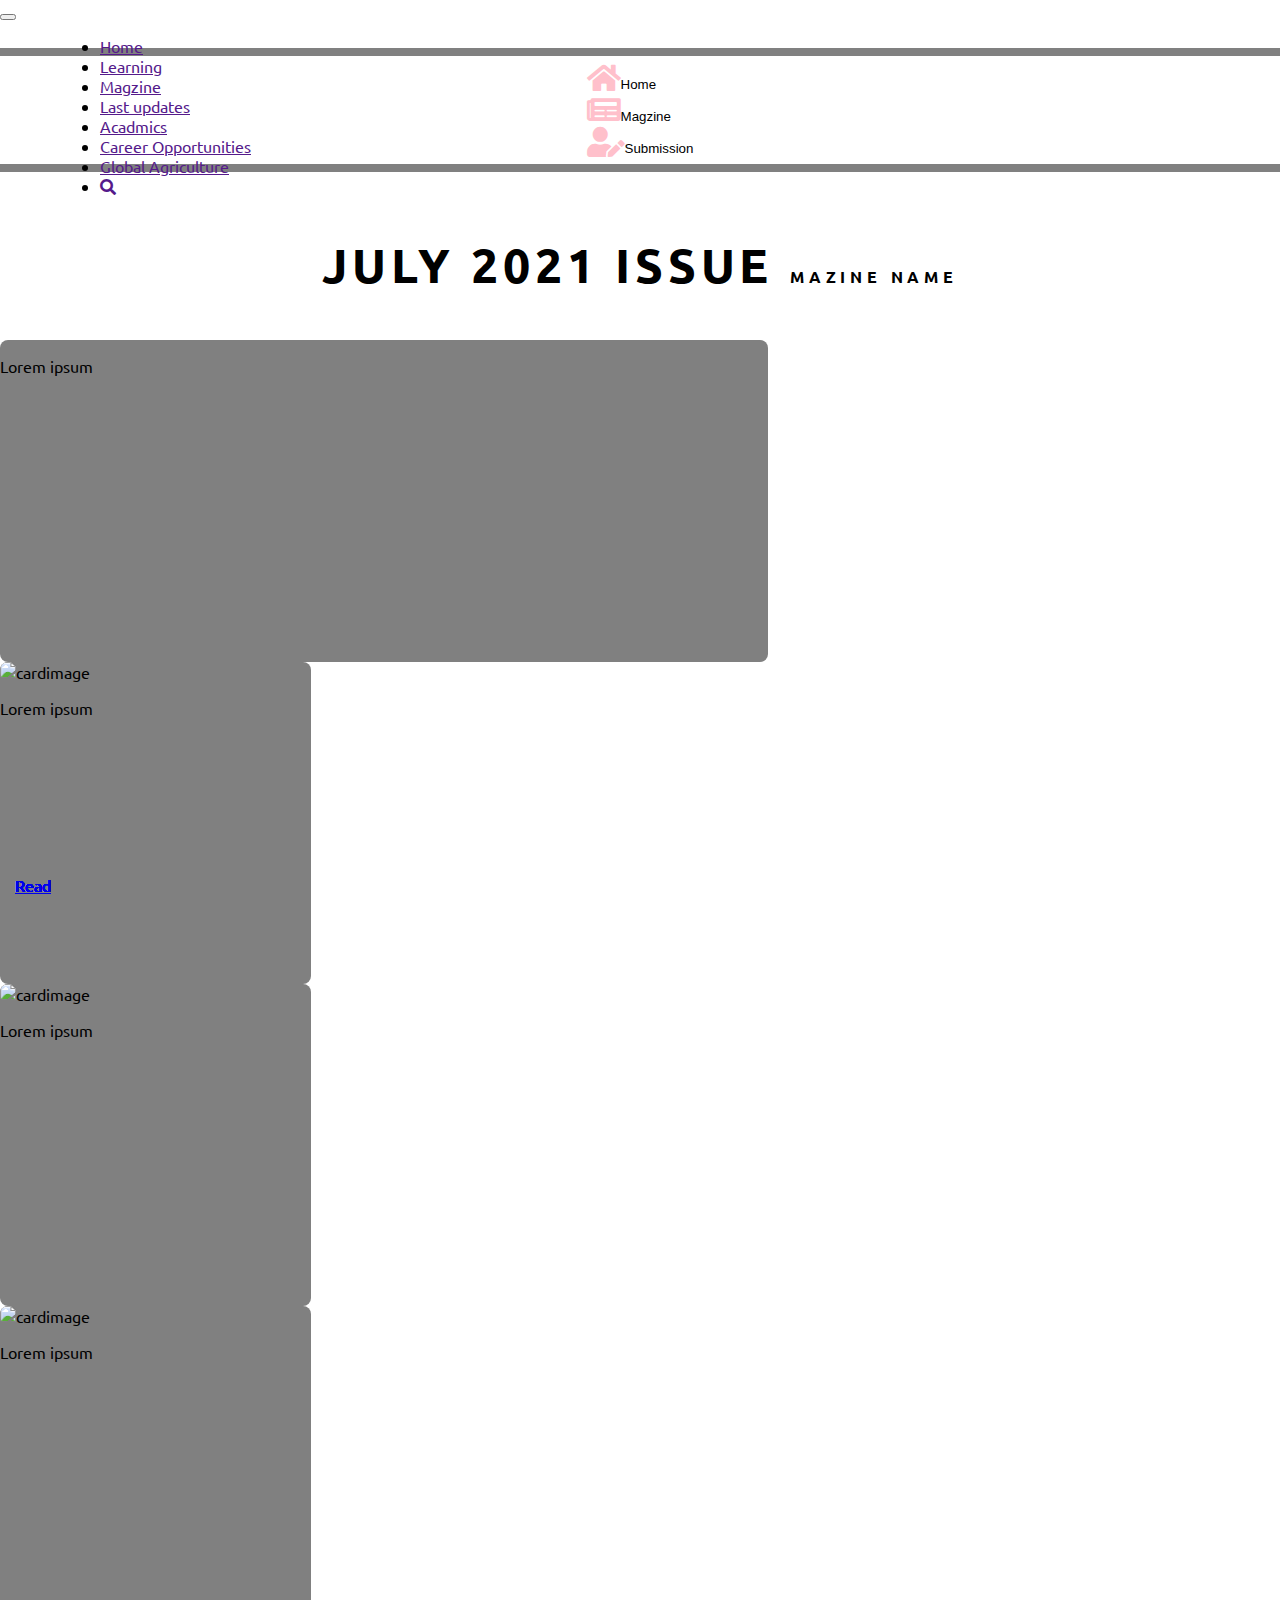
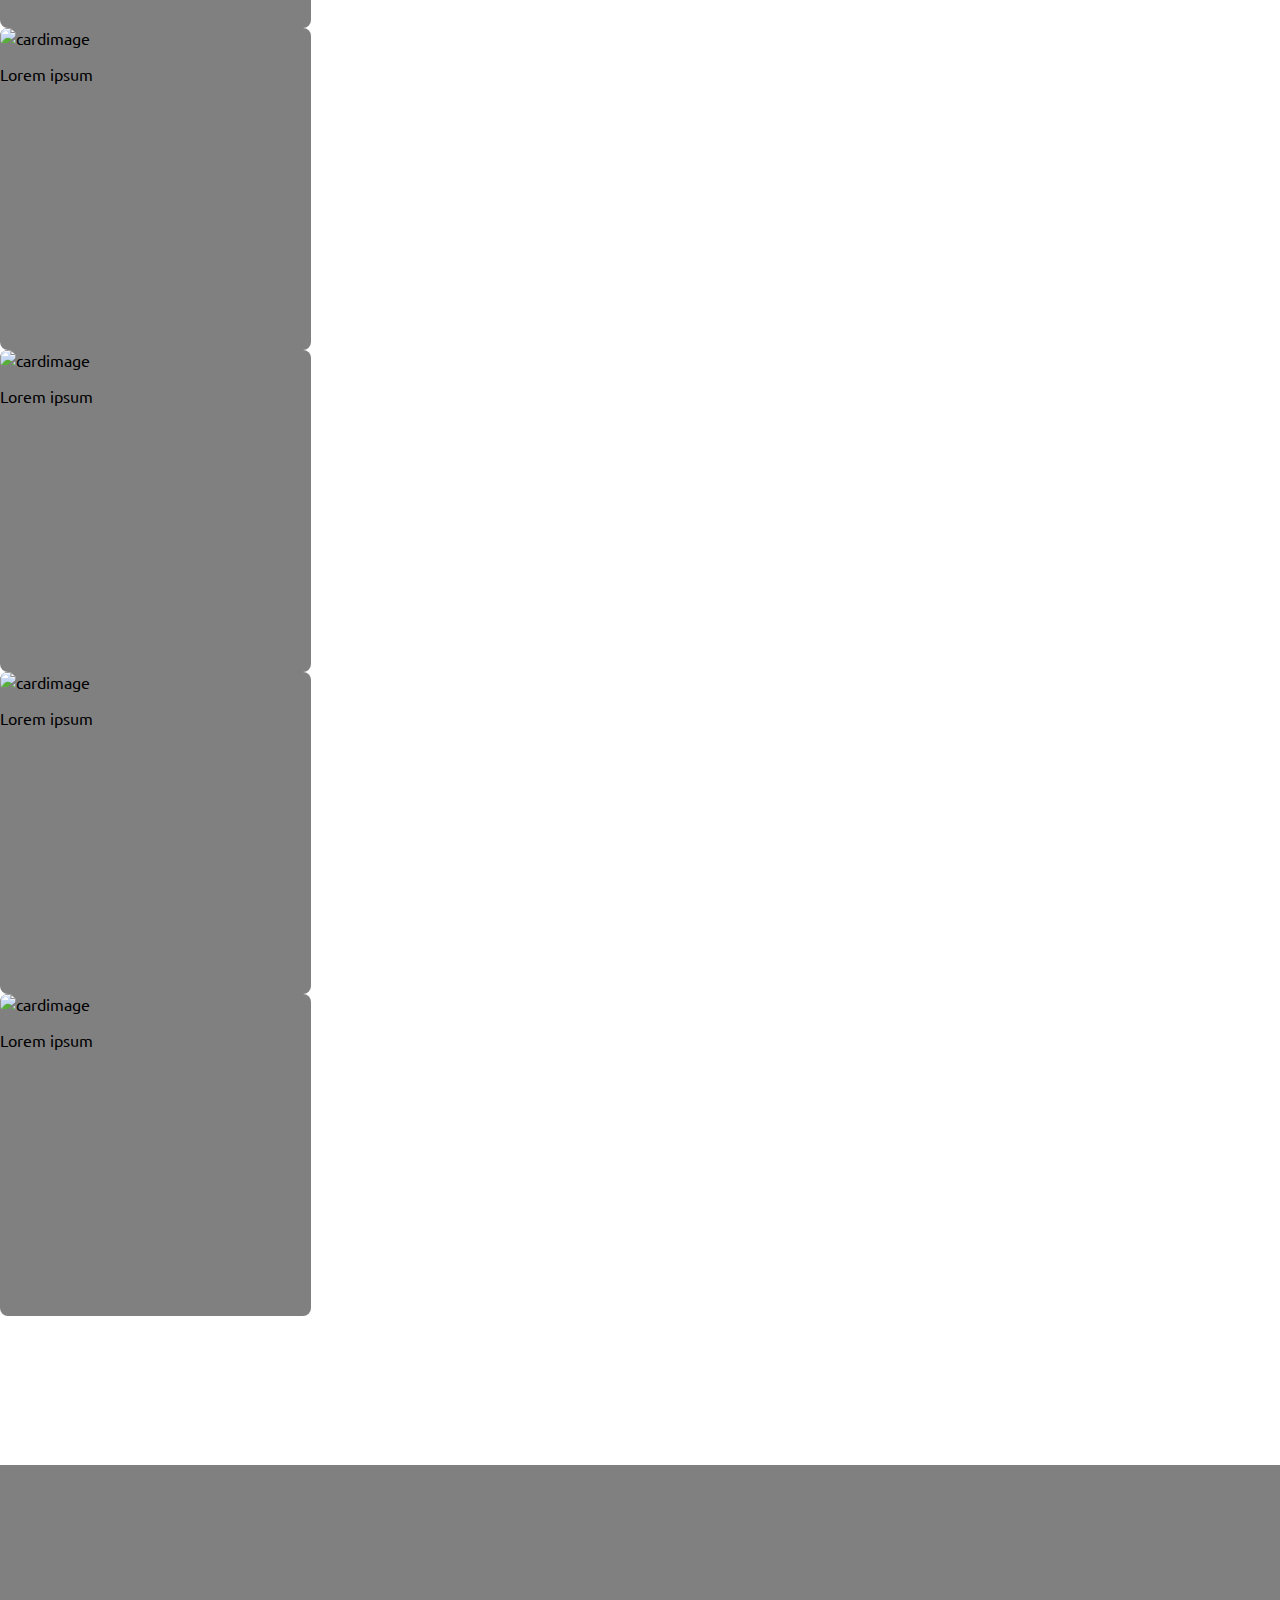
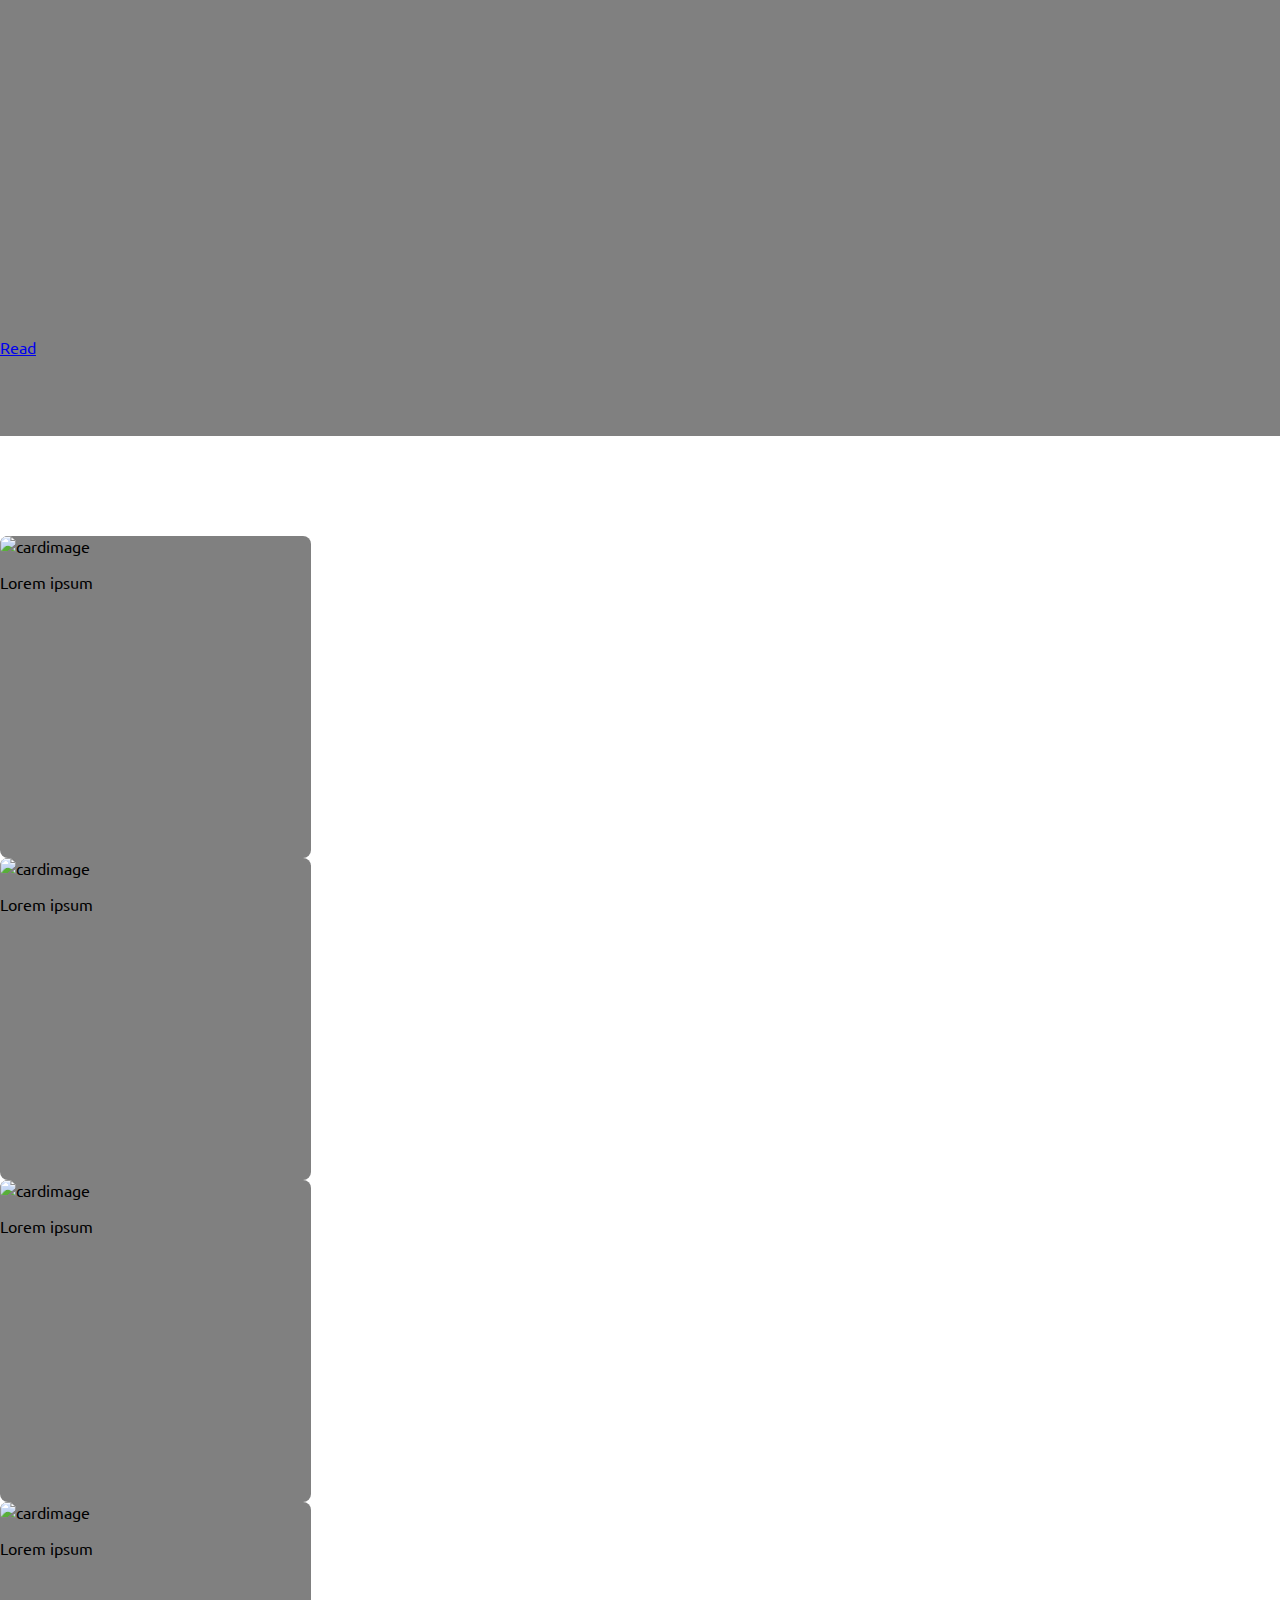
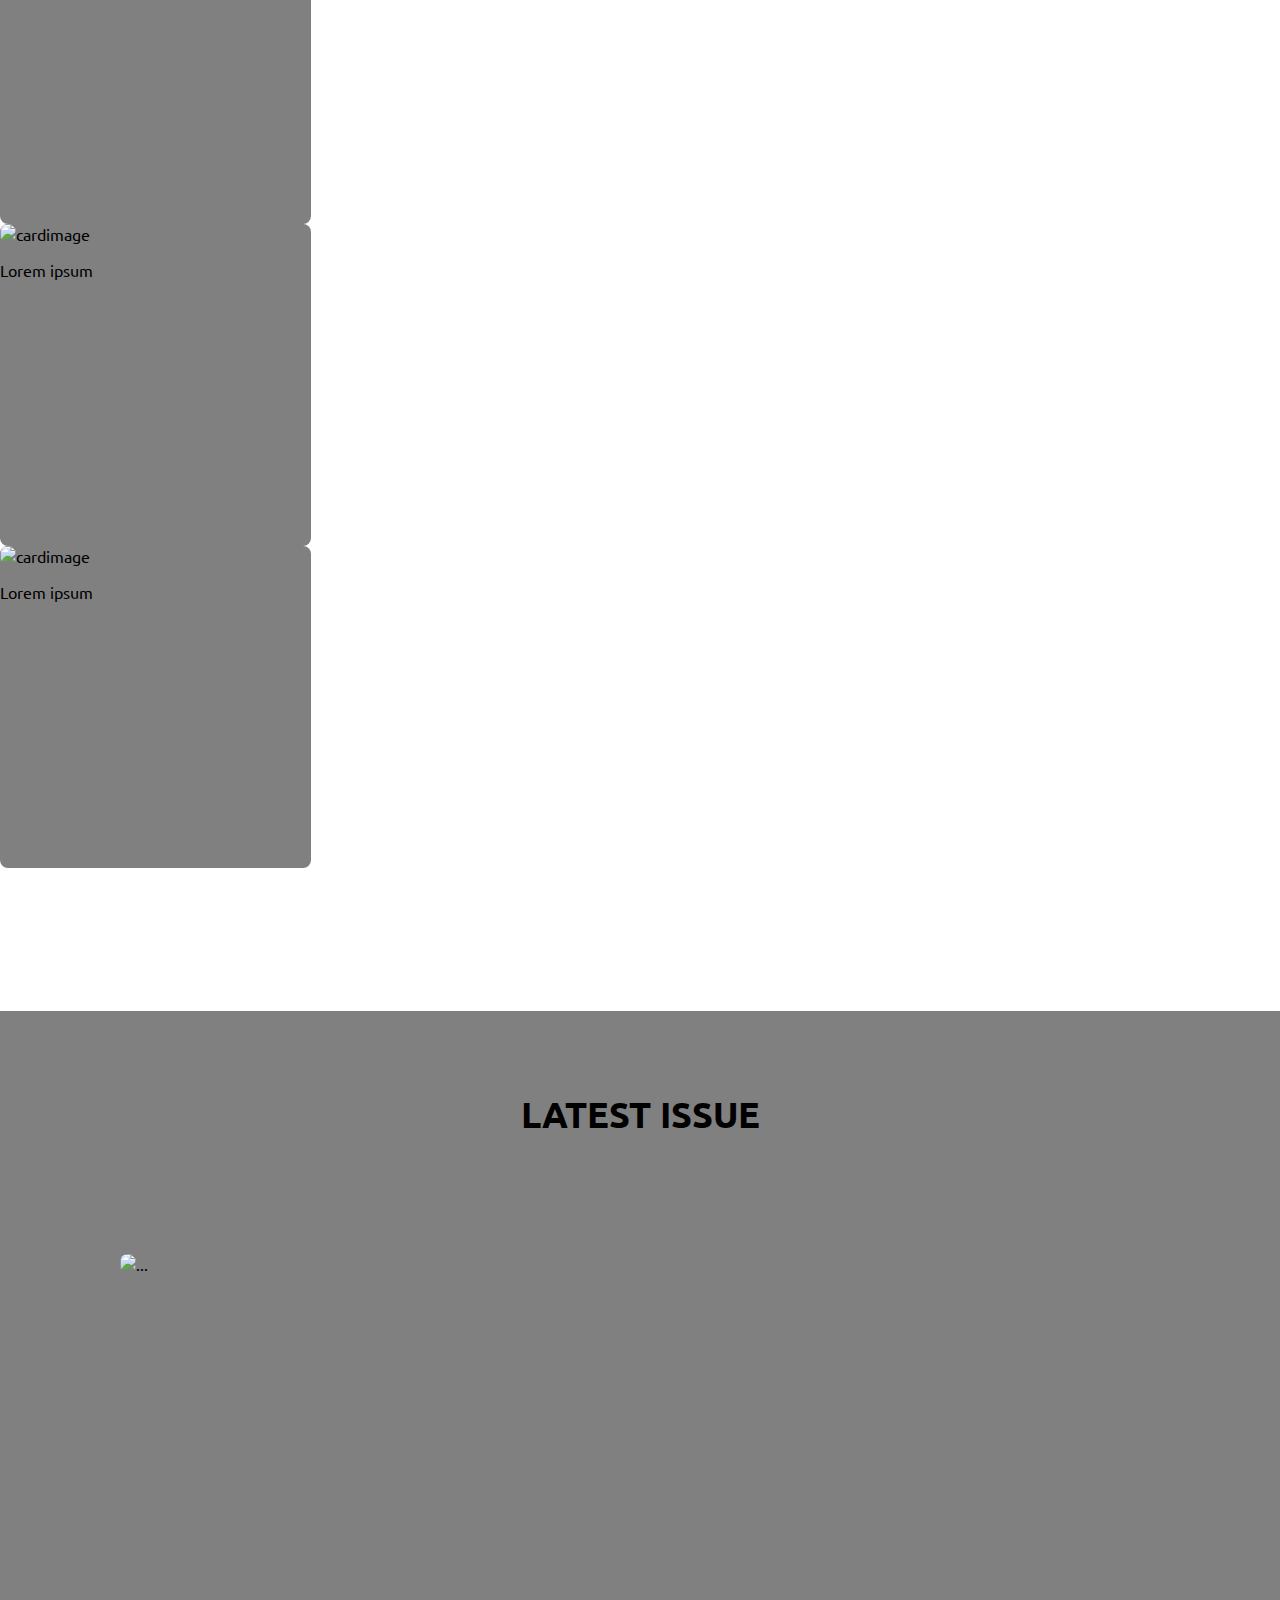
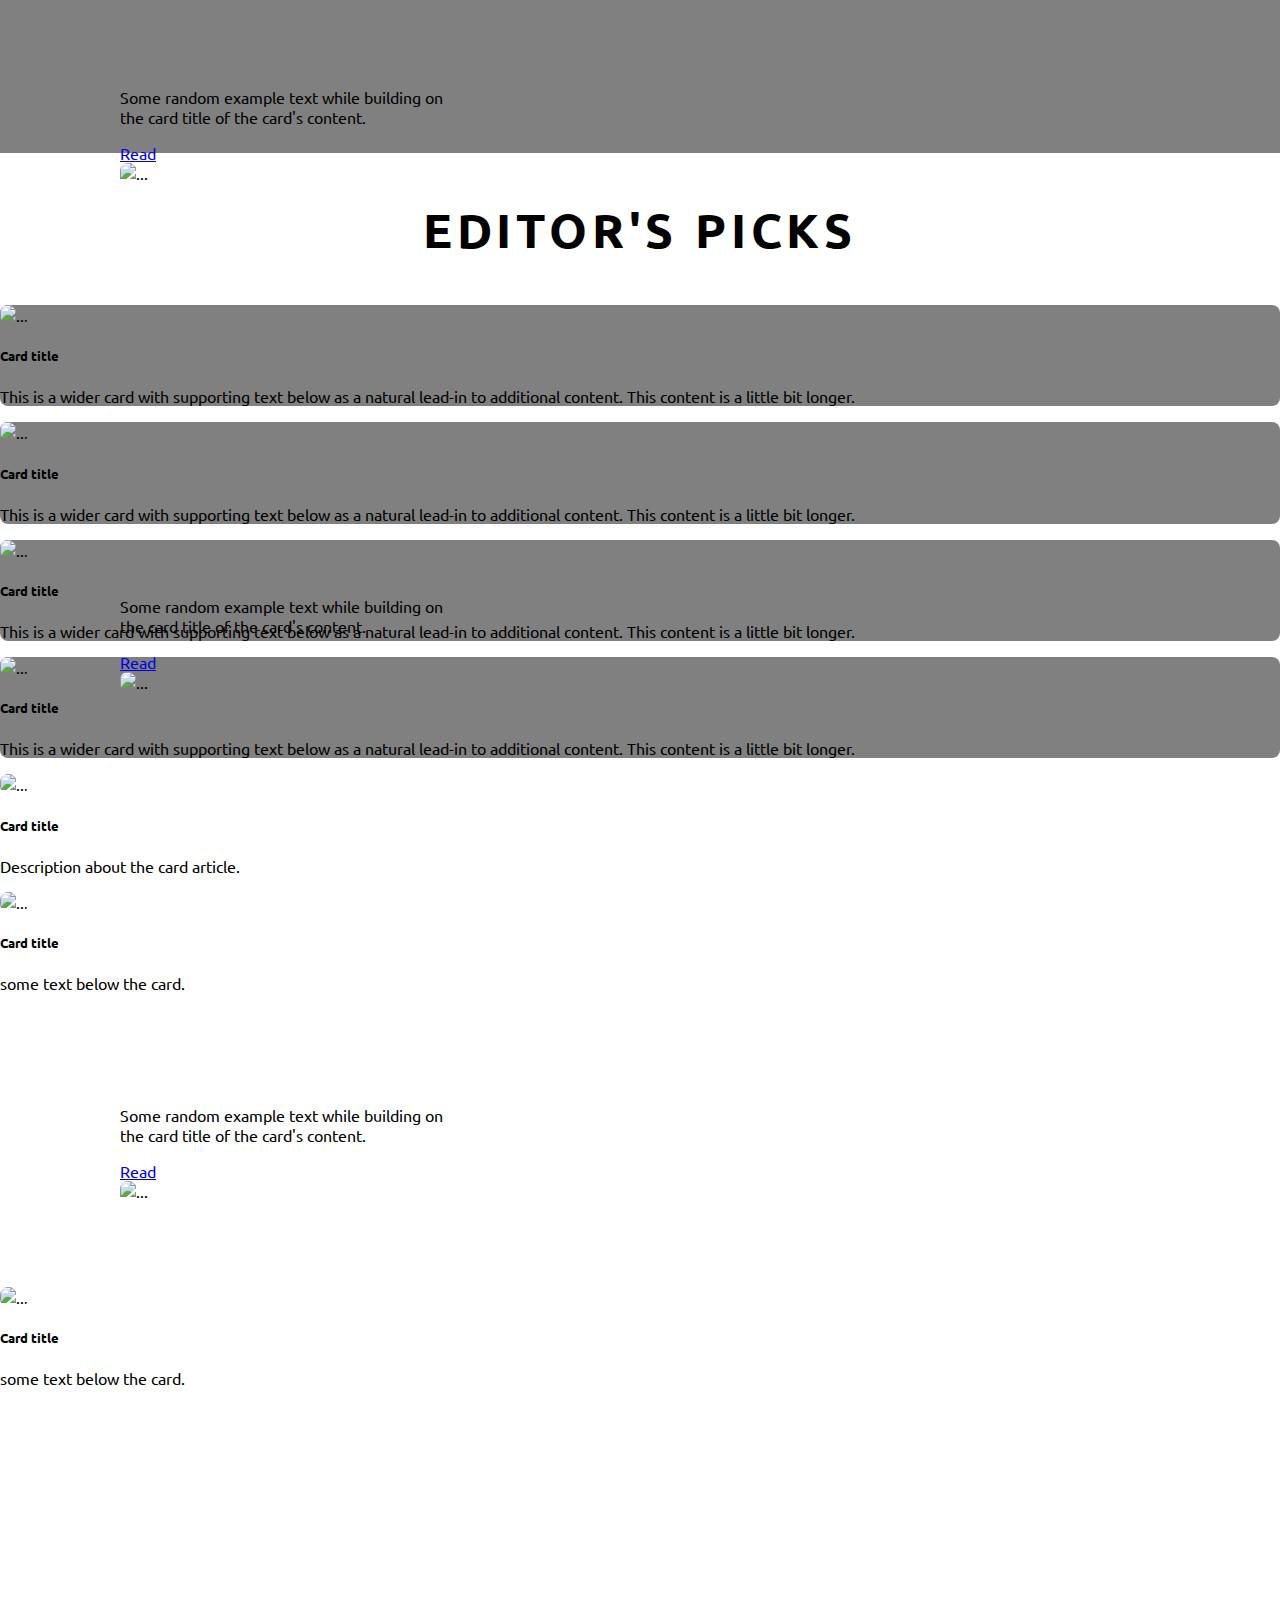
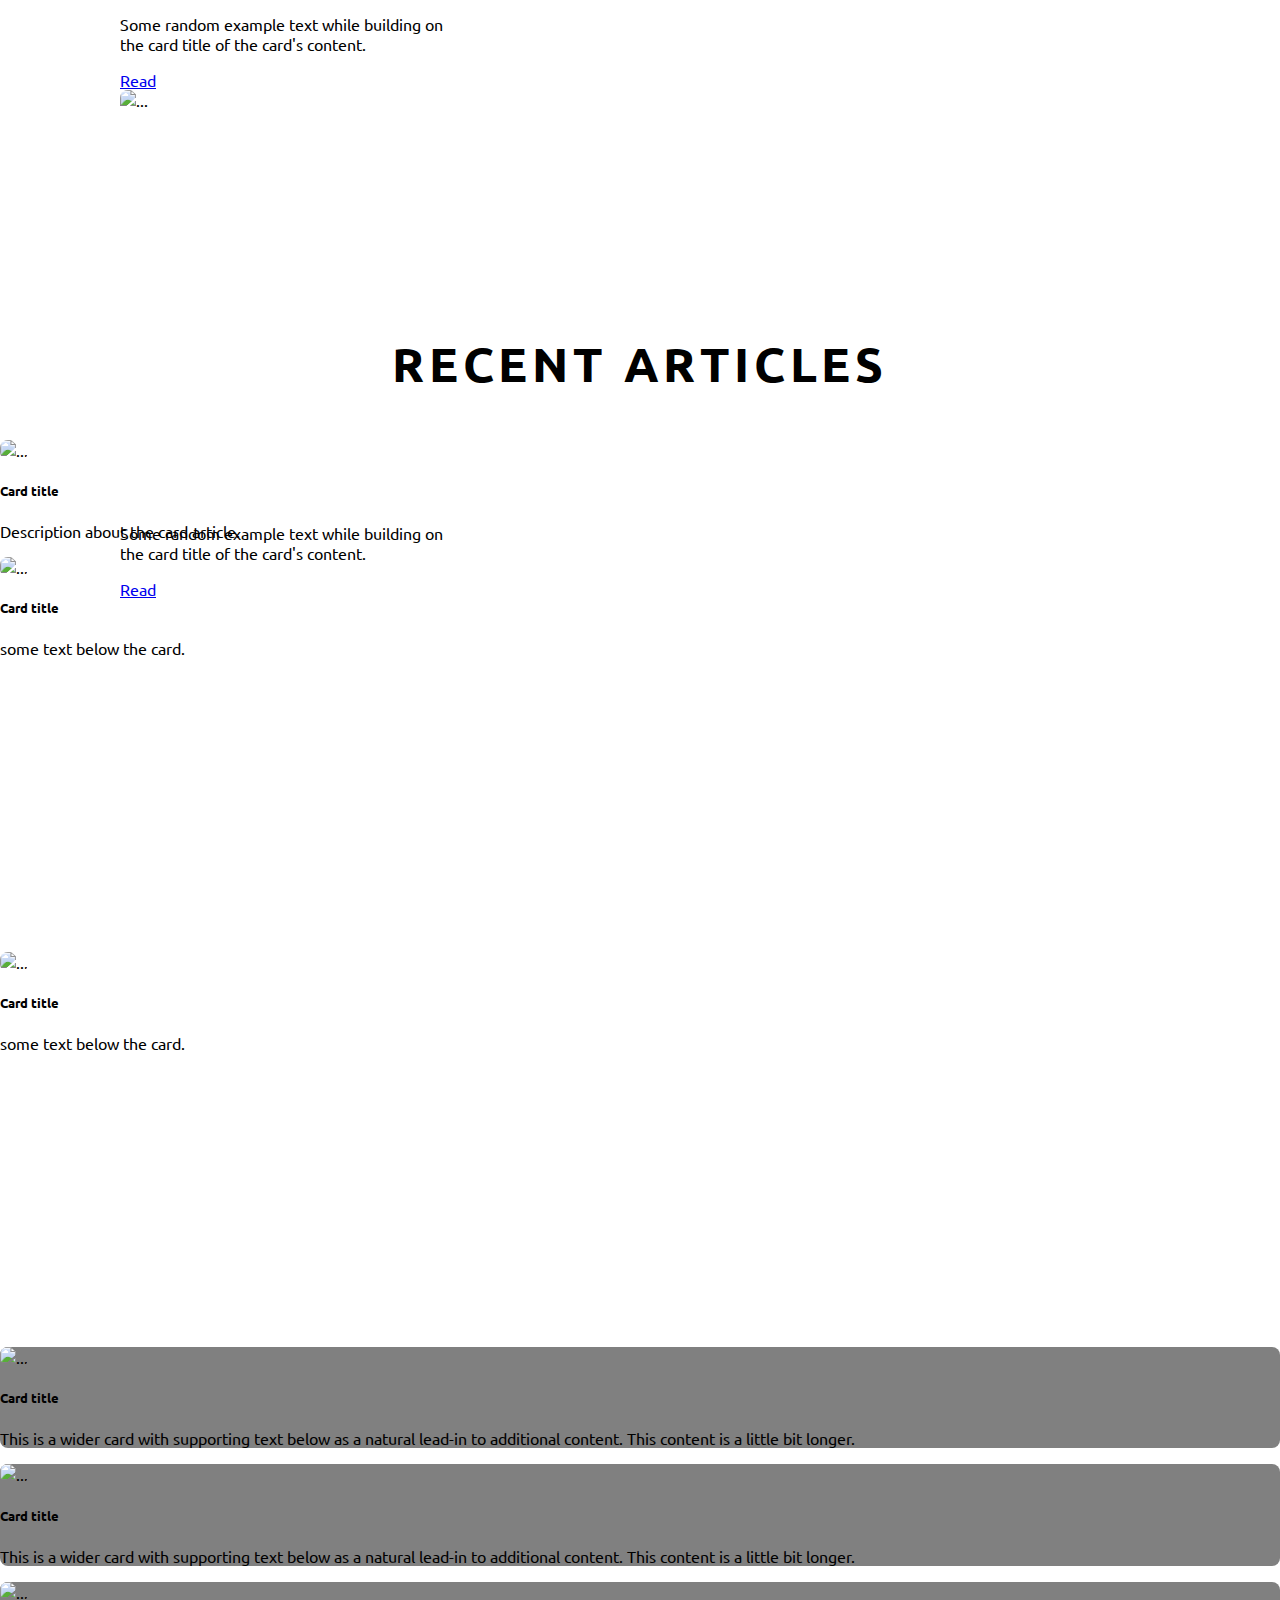
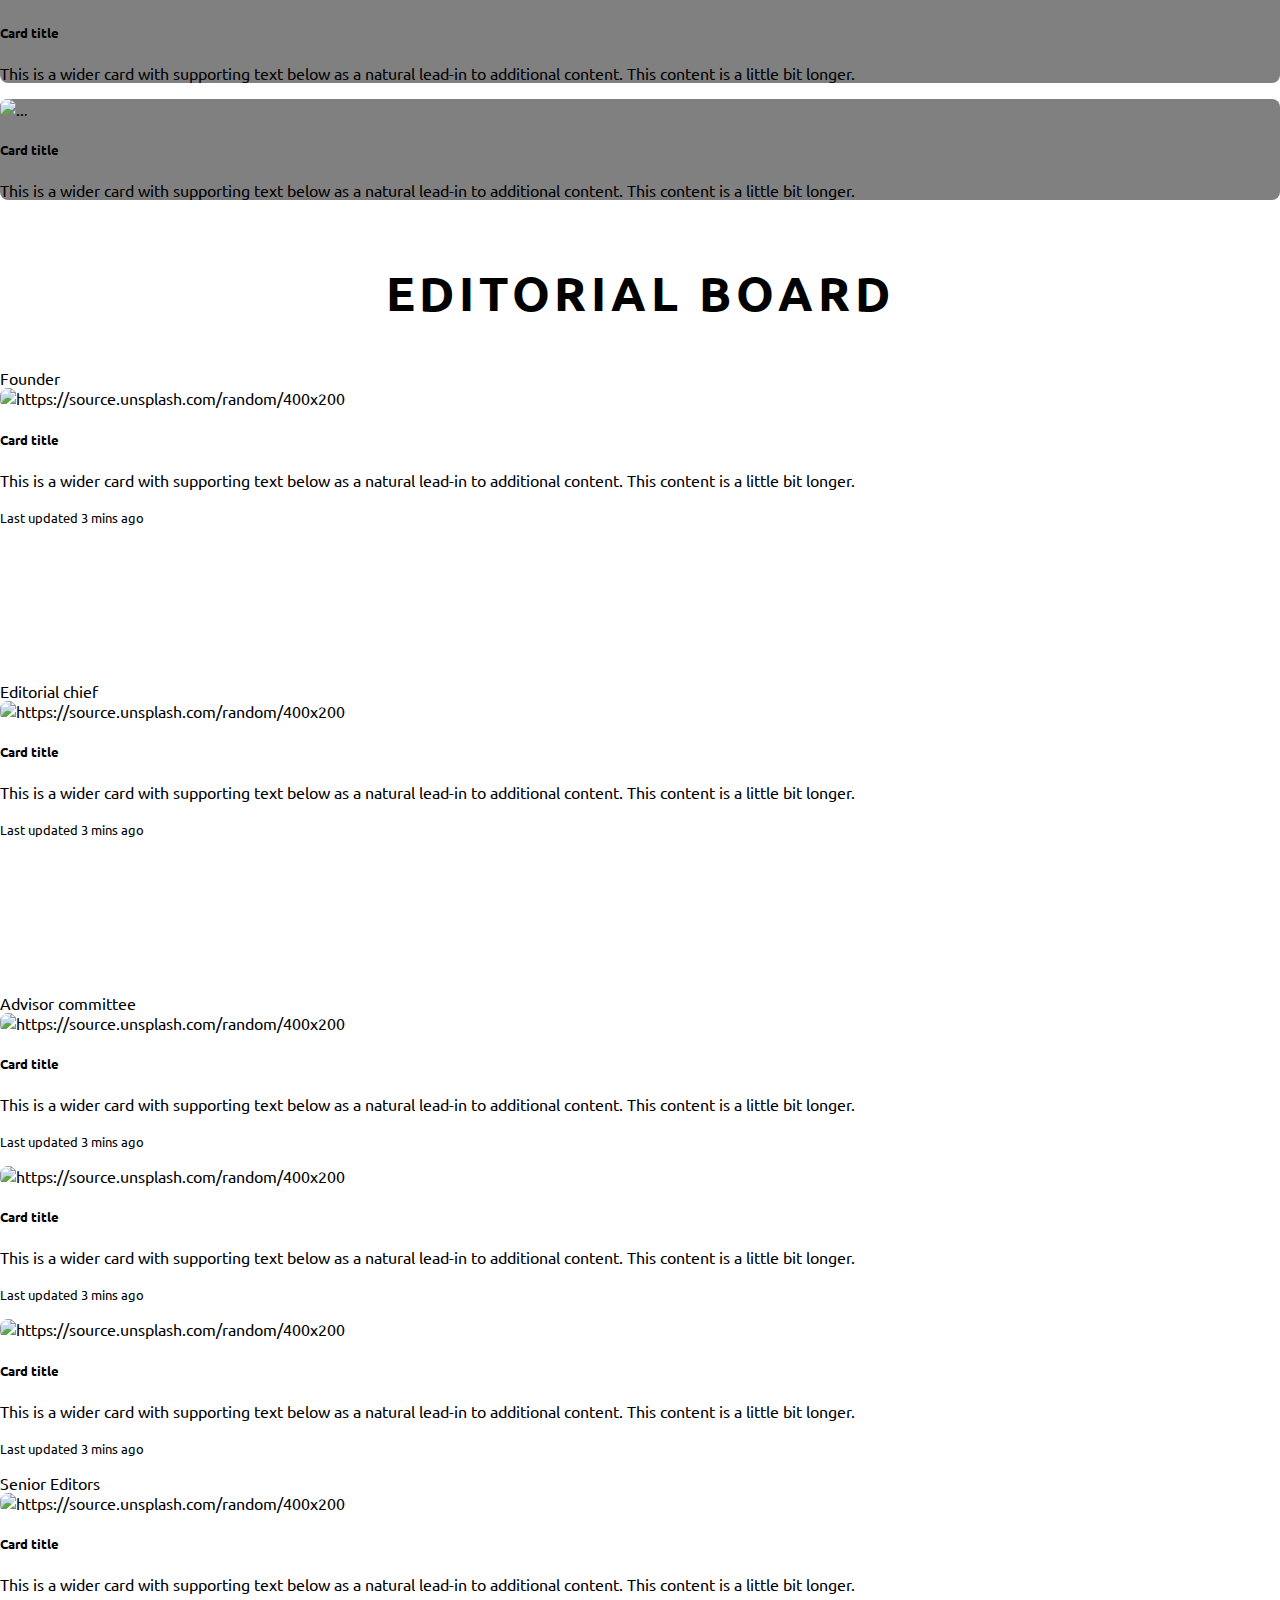
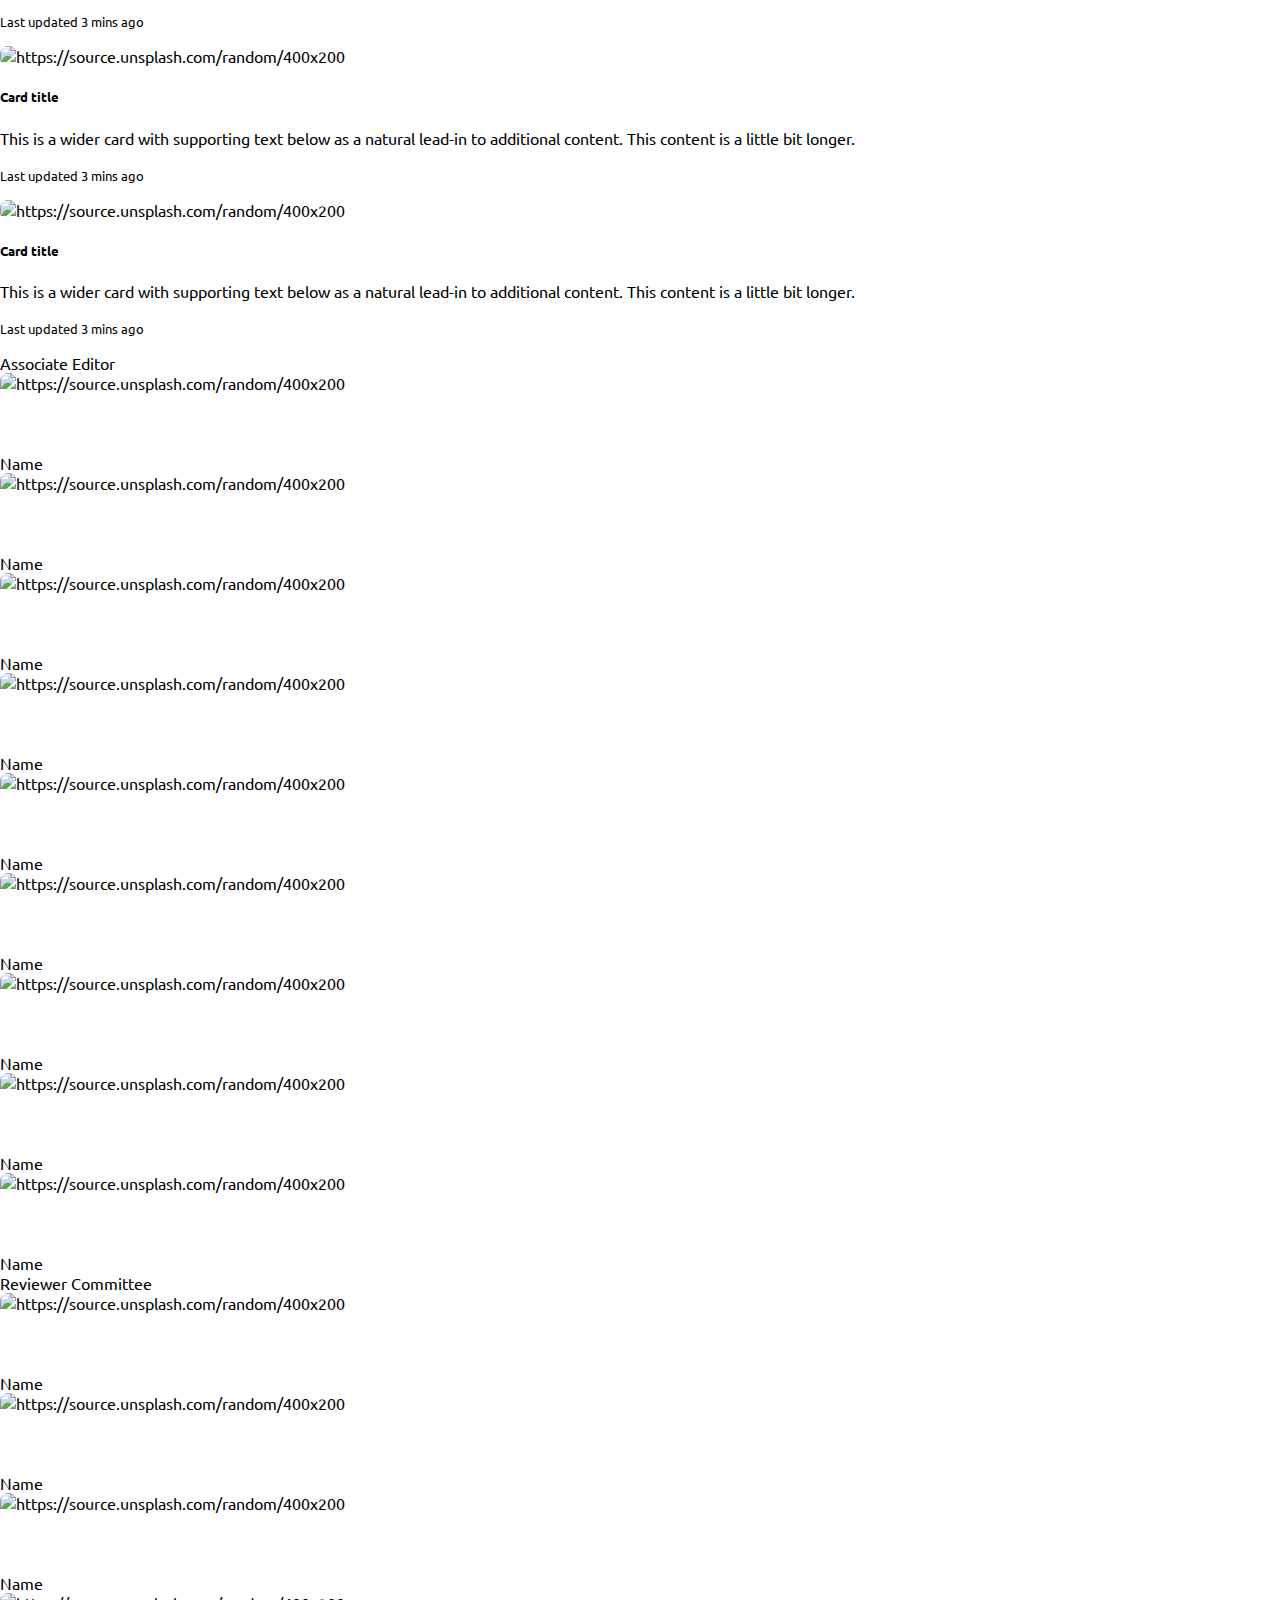
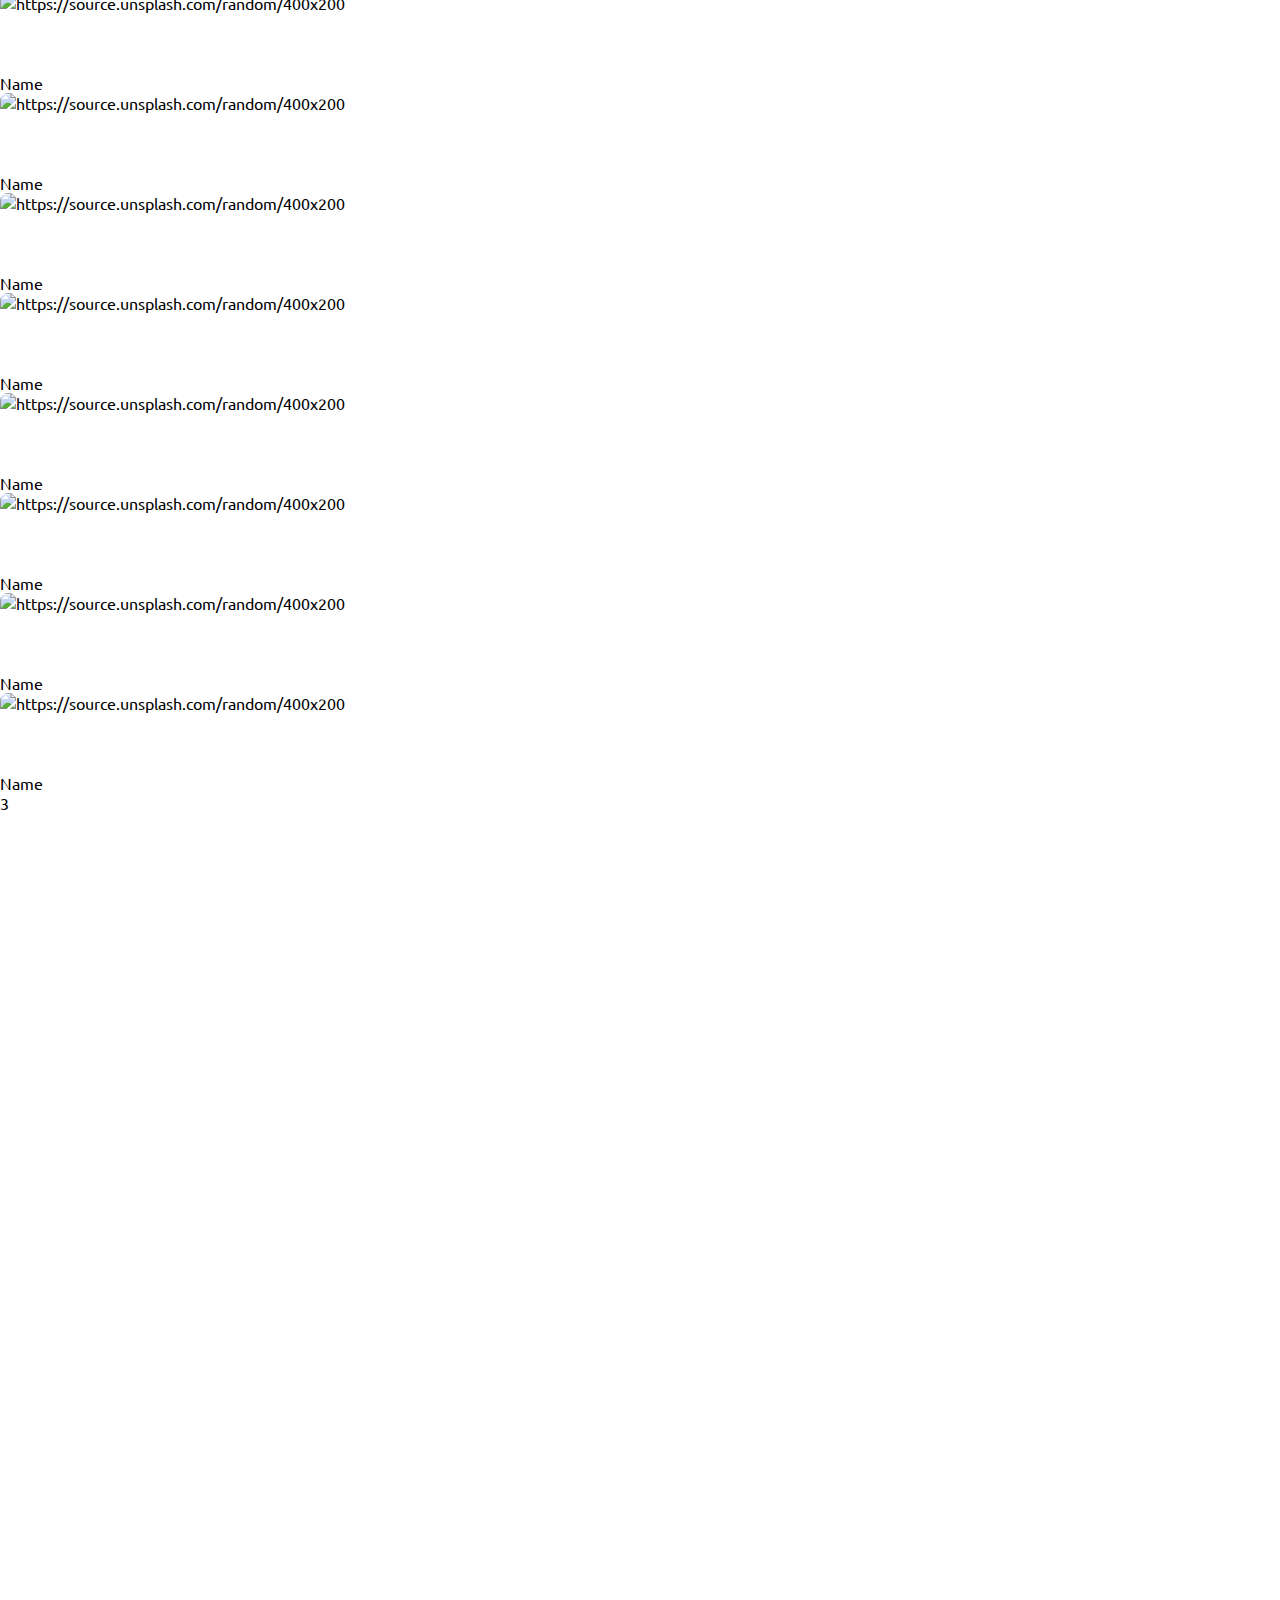
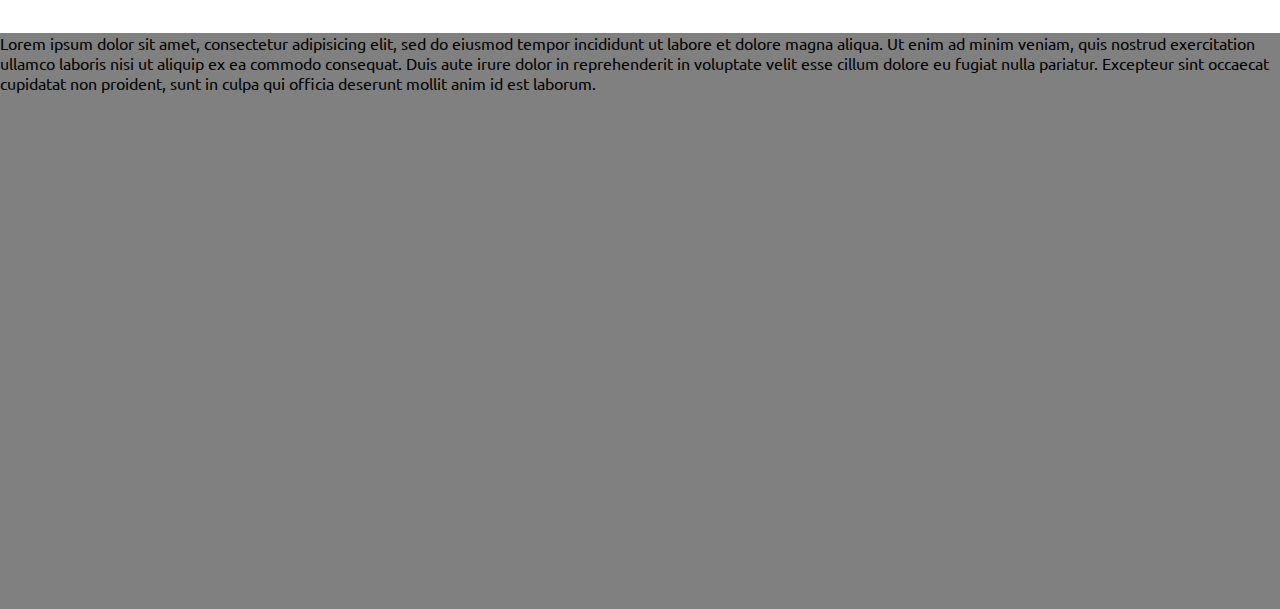
==== index.html @ ec44fbe0 "Add files via upload" ====
<!DOCTYPE html>
<html lang="en" >
<head>
    <meta charset='utf-8'>
    <meta http-equiv='X-UA-Compatible' content='IE=edge'>
    <title>Magzine</title>
    <link rel="icon" href="dp/quizic.png" type="image/icon type">
    <meta name='viewport' content='width=device-width, initial-scale=1'>

    <link rel="stylesheet" href="https://use.fontawesome.com/releases/v5.8.1/css/all.css">
    <!-- CSS only -->
    <link href="https://cdn.jsdelivr.net/npm/bootstrap@5.0.2/dist/css/bootstrap.min.css" rel="stylesheet"
        integrity="sha384-EVSTQN3/azprG1Anm3QDgpJLIm9Nao0Yz1ztcQTwFspd3yD65VohhpuuCOmLASjC" crossorigin="anonymous">
    
    <link rel="stylesheet" href="https://cdnjs.cloudflare.com/ajax/libs/meyer-reset/2.0/reset.min.css">
    <link rel='stylesheet' href='https://cdnjs.cloudflare.com/ajax/libs/slick-carousel/1.5.9/slick.min.css'>
    <link rel='stylesheet' href='https://cdnjs.cloudflare.com/ajax/libs/slick-carousel/1.5.9/slick-theme.min.css'>
    <link rel="stylesheet" href="./style.css">

</head>
<body class="bg-light">
<!-- partial:index.partial.html -->
<div class="header">
  <!-- top head stars -->
  <div class="tophead">
    <nav class="navbar navbar-dark navbar-expand-lg bg-dark fixed-top">
        <div class="container-fluid">
          <button class="navbar-toggler" type="button" data-bs-toggle="collapse" data-bs-target="#navbarCollapse">
              <span class="navbar-toggler-icon"></span>
          </button>
          <div id="navbarCollapse" class="collapse navbar-collapse">
            <ul class="navbar-nav">
                  <li class="nav-item">
                      <a href="" class="nav-link active">Home</a>
                  </li>
                  <li class="nav-item">
                      <a href="" class="nav-link active">Learning</a>
                  </li>
                  <li class="nav-item">
                      <a href="" class="nav-link active">Magzine</a>
                  </li>
                  <li class="nav-item">
                      <a href="" class="nav-link active">Last updates</a>
                  </li>
                  <li class="nav-item">
                      <a href="" class="nav-link active">Acadmics</a>
                  </li>
                  <li class="nav-item">
                      <a href="" class="nav-link active">Career Opportunities</a>
                  </li>
                  <li class="nav-item">
                      <a href="" class="nav-link active">Global Agriculture</a>
                  </li>
                  <li class="nav-item">
                      <a href="" class="nav-link active"><i class="fa fa-search"></i></a>
                  </li>
            </ul>
          </div>
        </div>
    </nav>
  </div>
  <!-- top head ends -->
  <div class="midhead">
    <nav>
      <div class="nav nav-tabs" id="nav-tab" role="tablist">
        <button class="nav-link active" id="nav-home-tab" data-bs-toggle="tab" data-bs-target="#nav-home" type="button" role="tab" aria-controls="nav-home" aria-selected="true"><span class="d-flex flex-column"><i class="fas fa-home"></i>Home</span></button>
        <button class="nav-link" id="nav-magzine-tab" data-bs-toggle="tab" data-bs-target="#nav-magzine" type="button" role="tab" aria-controls="nav-magzine" aria-selected="false"><span class="d-flex flex-column"><i class="fas fa-newspaper"></i>Magzine</span></button>
        <button class="nav-link" id="nav-magsubmit-tab" data-bs-toggle="tab" data-bs-target="#nav-mag-submit" type="button" role="tab" aria-controls="nav-mag-submit" aria-selected="false"><span class="d-flex flex-column"><i class="fas fa-user-edit"></i>Submission</span></button>
      </div>
    </nav>
  </div>

  <!-- bootom head starts -->
  <div class="bottomhead bg-dark">
    <p>next artical will be released in 00:00</p>
  </div>
</div>
<!-- header ends -->
<!-- page body starts -->


<div class="tab-content" id="nav-tabContent">
    <!-- home page 1 starts -->
  <div class="tab-pane fade show active" id="nav-home" role="tabpanel" aria-labelledby="nav-home-tab">
    <!-- row1 month edition starts -->
    <div class="mag-heading"><div class="d-flex flex-column">JULY 2021 ISSUE <span>MAZINE NAME</span> </div></div>
    <div class="container">
        <div class="row row1 justify-content-around mx-5">
          <div class="card  mt-5" id="card1">
             <div class="card-body">
                <p class="card-text">Lorem ipsum </p>
                <a href="#" class="btn btn-sm btn-light bt2">Read</a>
            </div>
          </div>
          <div class="card mt-5">
            <img src="https://source.unsplash.com/random" class="card-img-top img-fluid" alt="cardimage">
            <div class="card-body">
                <p class="card-text">Lorem ipsum </p>
                <a href="#" class="btn btn-sm btn-light bt2">Read</a>
            </div>
          </div>
          <div class="card mt-5">
              <img src="https://source.unsplash.com/random" class="card-img-top img-fluid" alt="cardimage">          
              <div class="card-body">
                <p class="card-text">Lorem ipsum </p>
                <a href="#" class="btn btn-sm btn-light bt2">Read</a>
            </div>
          </div>
          <div class="card mt-5">
              <img src="https://source.unsplash.com/random" class="card-img-top img-fluid" alt="cardimage">          
              <div class="card-body">
                <p class="card-text">Lorem ipsum </p>
                <a href="#" class="btn btn-sm btn-light bt2">Read</a>
            </div>
          </div>
          <div class="card mt-5">
              <img src="https://source.unsplash.com/random" class="card-img-top img-fluid" alt="cardimage">          
              <div class="card-body">
                <p class="card-text">Lorem ipsum </p>
                <a href="#" class="btn btn-sm btn-light bt2">Read</a>
            </div>
          </div>
          <div class="card mt-5">
              <img src="https://source.unsplash.com/random" class="card-img-top img-fluid" alt="cardimage">
              <div class="card-body">
                <p class="card-text">Lorem ipsum </p>
                <a href="#" class="btn btn-sm btn-light bt2">Read</a>
            </div>
          </div>
          <div class="card mt-5">
              <img src="https://source.unsplash.com/random" class="card-img-top img-fluid" alt="cardimage">          
              <div class="card-body">
                <p class="card-text">Lorem ipsum </p>
                <a href="#" class="btn btn-sm btn-light bt2">Read</a>
            </div>
          </div>
          <div class="card mt-5">
              <img src="https://source.unsplash.com/random" class="card-img-top img-fluid" alt="cardimage">          
              <div class="card-body">
                <p class="card-text">Lorem ipsum </p>
                <a href="#" class="btn btn-sm btn-light bt2">Read</a>
            </div>
          </div>
      </div>
    </div>
    <!-- row1 month edition ends -->
    <!-- row2 6 cards section starts -->

    <div class="card border-0 mycard1">
      <div class="card-body">
        <p class="card-text"></p>
        <a href="#" class="btn btn-lg btn-light" id="bt1">Read</a>
      </div>
    </div>
    <div class="container">
        <div class="row row1 justify-content-around mx-5">
          <div class="card mt-5">
             <img src="https://source.unsplash.com/random" class="card-img-top img-fluid" alt="cardimage">
             <div class="card-body">
                <p class="card-text">Lorem ipsum </p>
                <a href="#" class="btn btn-sm btn-light bt2">Read</a>
              </div>
          </div>
          <div class="card mt-5">
            <img src="https://source.unsplash.com/random" class="card-img-top img-fluid" alt="cardimage">
            <div class="card-body">
                <p class="card-text">Lorem ipsum </p>
                <a href="#" class="btn btn-sm btn-light bt2">Read</a>
            </div>
          </div>
          <div class="card mt-5">
              <img src="https://source.unsplash.com/random" class="card-img-top img-fluid" alt="cardimage">          
              <div class="card-body">
                <p class="card-text">Lorem ipsum </p>
                <a href="#" class="btn btn-sm btn-light bt2">Read</a>
              </div>
          </div>
          <div class="card mt-5">
              <img src="https://source.unsplash.com/random" class="card-img-top img-fluid" alt="cardimage">          
              <div class="card-body">
                <p class="card-text">Lorem ipsum </p>
                <a href="#" class="btn btn-sm btn-light bt2">Read</a>
              </div>
          </div>
          <div class="card mt-5">
              <img src="https://source.unsplash.com/random" class="card-img-top img-fluid" alt="cardimage">          
              <div class="card-body">
                <p class="card-text">Lorem ipsum </p>
                <a href="#" class="btn btn-sm btn-light bt2">Read</a>
              </div>
          </div>
          <div class="card mt-5">
              <img src="https://source.unsplash.com/random" class="card-img-top img-fluid" alt="cardimage">
              <div class="card-body">
                <p class="card-text">Lorem ipsum </p>
                <a href="#" class="btn btn-sm btn-light bt2">Read</a>
              </div>
          </div>
      </div>
    </div>
    <!-- row2 6 cards section ends -->
    <div class="latest_issue container-fluid" >
      <div class="liheading"> LATEST ISSUE</div>
      <div class="main">
        <div class="slider slider-for"></div>

        <div class="slider slider-nav">
          <div class=" licard">
            <div class="licardimg"> <img src="https://source.unsplash.com/random"  height="417" class="card-img-top" alt="..."></div>
            <div class="card-body">
              <p class="card-text">Some random example text while building on the card title of the card's content.</p>
              <a href="#" class="btn btn-primary">Read</a>
            </div>
          </div>
          <div class=" licard">
            <div class="licardimg"> <img src="https://source.unsplash.com/random"  height="417" class="card-img-top" alt="..."></div>
            <div class="card-body">
              <p class="card-text">Some random example text while building on the card title of the card's content.</p>
              <a href="#" class="btn btn-primary">Read</a>
            </div>
          </div>
          <div class=" licard">
            <div class="licardimg"> <img src="https://source.unsplash.com/random"  height="417" class="card-img-top" alt="..."></div>
            <div class="card-body">
              <p class="card-text">Some random example text while building on the card title of the card's content.</p>
              <a href="#" class="btn btn-primary">Read</a>
            </div>
          </div>
          <div class=" licard">
            <div class="licardimg"> <img src="https://source.unsplash.com/random"  height="417" class="card-img-top" alt="..."></div>
            <div class="card-body">
              <p class="card-text">Some random example text while building on the card title of the card's content.</p>
              <a href="#" class="btn btn-primary">Read</a>
            </div>
          </div>
          <div class=" licard">
            <div class="licardimg"> <img src="https://source.unsplash.com/random"  height="417" class="card-img-top" alt="..."></div>
            <div class="card-body">
              <p class="card-text">Some random example text while building on the card title of the card's content.</p>
              <a href="#" class="btn btn-primary">Read</a>
            </div>
          </div>
        </div>
      </div>
    </div>
  </div>
    <!-- page2 starts-->
  <div class="tab-pane fade" id="nav-magzine" role="tabpanel" aria-labelledby="nav-magzine-tab">
    <div class="container-fluid mag-heading">EDITOR'S PICKS</div>
  <div class="container magzine">
  
  <div class="row">
    <div class="col-lg-4">
      <div class="d-flex flex-column">
        <!-- left cards starts -->
        <div class="edi-left-cards mb-5 bg-light">
          <div class="row g-0">
            <div class="col-md-5 p-3">
              <img src="https://source.unsplash.com/random" class="img-fluid rounded-start" alt="...">
            </div>
            <div class="col-md-7">
              <div class="card-body">
                <h5 class="card-title">Card title</h5>
                <p class="card-text">This is a wider card with supporting text below as a natural lead-in to additional content. This content is a little bit longer.</p>
              </div>
            </div>
          </div>
        </div>
        <div class="edi-left-cards mb-5 bg-light">
          <div class="row g-0">
            <div class="col-md-5 p-3">
              <img src="https://source.unsplash.com/random" class="img-fluid rounded-start" alt="...">
            </div>
            <div class="col-md-7">
              <div class="card-body">
                <h5 class="card-title">Card title</h5>
                <p class="card-text">This is a wider card with supporting text below as a natural lead-in to additional content. This content is a little bit longer. </p>
              </div>
            </div>
          </div>
        </div>
        <div class="edi-left-cards mb-5 bg-light">
          <div class="row g-0">
            <div class="col-md-5 p-3">
              <img src="https://source.unsplash.com/random" class="img-fluid rounded-start" alt="...">
            </div>
            <div class="col-md-7">
              <div class="card-body">
                <h5 class="card-title">Card title</h5>
                <p class="card-text">This is a wider card with supporting text below as a natural lead-in to additional content. This content is a little bit longer.</p>
              </div>
            </div>
          </div>
        </div>
        <div class="edi-left-cards mb-5 bg-light">
          <div class="row g-0">
            <div class="col-md-5 p-3">
              <img src="https://source.unsplash.com/random" class="img-fluid rounded-start" alt="...">
            </div>
            <div class="col-md-7">
              <div class="card-body">
                <h5 class="card-title">Card title</h5>
                <p class="card-text">This is a wider card with supporting text below as a natural lead-in to additional content. This content is a little bit longer.</p>
              </div>
            </div>
          </div>
        </div>
      </div>
    </div>
    <div class="col-lg-8">
      <div class="edi-right-cards d-flex flex-column ms-4 ps-5">
        <!-- right cards starts -->
        <div class="edi-rbcard mb-5">
          <div class="card text-white" style=" border: none; border-radius: 8px;">
            <img src="https://source.unsplash.com/random" class="card-img" alt="...">
            <div class="card-img-overlay">
              <h5 class="card-title">Card title</h5>
              <p class="card-text">Description about the card article.</p>
            </div>
          </div>
        </div>
        <div class="row">
          <div class="col-lg-6 edi-rscard mb-5" >
            <div class="card">
              <img src="https://source.unsplash.com/random" class="card-img-top" alt="...">
              <div class="card-body">
                <h5 class="card-title">Card title</h5>
                <p class="card-text">some text below the card.</p>
              </div>
            </div>
          </div>
          <div class="col-lg-6 edi-rscard">
            <div class="card">
              <img src="https://source.unsplash.com/random" class="card-img-top" alt="...">
              <div class="card-body">
                <h5 class="card-title">Card title</h5>
                <p class="card-text">some text below the card.</p>
              </div>
            </div>
          </div>
        </div>
      </div>
    </div>
  </div>
</div>

<div class="bg-dark" style="height: 206px;">
  
</div>
<!-- recent cards starts -->
<div class="container magzine">
    <div class="mag-heading">RECENT ARTICLES</div>
    <div class="row">
      <div class="col-lg-8">
        <div class="edi-right-cards d-flex flex-column me-4 pe-5">
          <!-- left cards starts -->
          <div class="edi-rbcard mb-5">
            <div class="card text-white" style=" border: none; border-radius: 8px;">
              <img src="https://source.unsplash.com/random" class="card-img" alt="...">
              <div class="card-img-overlay">
                <h5 class="card-title">Card title</h5>
                <p class="card-text">Description about the card article.</p>
              </div>
            </div>
          </div>
          <div class="row">
            <div class="col-lg-6 edi-rscard  mb-5" >
              <div class="card">
                <img src="https://source.unsplash.com/random" class="card-img-top" alt="...">
                <div class="card-body">
                  <h5 class="card-title">Card title</h5>
                  <p class="card-text">some text below the card. </p>
                </div>
              </div>
            </div>
            <div class="col-lg-6 edi-rscard  mb-5">
              <div class="card">
                <img src="https://source.unsplash.com/random" class="card-img-top" alt="...">
                <div class="card-body">
                  <h5 class="card-title">Card title</h5>
                  <p class="card-text">some text below the card.</p>
                </div>
              </div>
            </div>
          </div>
        </div>
      </div>
      <div class="col-lg-4">
      <div class="rec-right-card d-flex flex-column">
        <!-- right cards starts -->
        <div class="edi-left-cards mb-5 bg-light">
          <div class="row g-0">
            <div class="col-md-5 p-3">
              <img src="https://source.unsplash.com/random" class="img-fluid rounded-start" alt="...">
            </div>
            <div class="col-md-7">
              <div class="card-body">
                <h5 class="card-title">Card title</h5>
                <p class="card-text">This is a wider card with supporting text below as a natural lead-in to additional content. This content is a little bit longer.</p>
              </div>
            </div>
          </div>
        </div>
        <div class="edi-left-cards mb-5 bg-light">
          <div class="row g-0">
            <div class="col-md-5 p-3">
              <img src="https://source.unsplash.com/random" class="img-fluid rounded-start" alt="...">
            </div>
            <div class="col-md-7">
              <div class="card-body">
                <h5 class="card-title">Card title</h5>
                <p class="card-text">This is a wider card with supporting text below as a natural lead-in to additional content. This content is a little bit longer.</p>
              </div>
            </div>
          </div>
        </div>
        <div class="edi-left-cards mb-5 bg-light">
          <div class="row g-0">
            <div class="col-md-5 p-3">
              <img src="https://source.unsplash.com/random" class="img-fluid rounded-start" alt="...">
            </div>
            <div class="col-md-7">
              <div class="card-body">
                <h5 class="card-title">Card title</h5>
                <p class="card-text">This is a wider card with supporting text below as a natural lead-in to additional content. This content is a little bit longer.</p>
              </div>
            </div>
          </div>
        </div>
        <div class="edi-left-cards mb-5 bg-light">
          <div class="row g-0">
            <div class="col-md-5 p-3">
              <img src="https://source.unsplash.com/random" class="img-fluid rounded-start" alt="...">
            </div>
            <div class="col-md-7">
              <div class="card-body">
                <h5 class="card-title">Card title</h5>
                <p class="card-text">This is a wider card with supporting text below as a natural lead-in to additional content. This content is a little bit longer.</p>
              </div>
            </div>
          </div>
        </div>
      </div>
    </div>
  </div>
</div>
<div class="eboard container">
        <div class="mag-heading">EDITORIAL BOARD</div>
        <div class="row rounded-3 mb-3 p-3">
            <div class="col-lg-6">
                <div class="text-center fs-2 pb-3">Founder</div>
                <div class="card mb-3">
                    <div class="row g-0">
                        <div class="col-sm-6">
                            <img src="https://source.unsplash.com/random/400x200" class="img"
                                style="object-fit: cover; width: 100%; height: 100%;"
                                alt="https://source.unsplash.com/random/400x200">
                        </div>
                        <div class="col-sm-6">
                            <div class="card-body" style="min-height: 250px;">
                                <h5 class="card-title" >Card title</h5>
                                <p class="card-text">This is a wider card with supporting text below as a natural
                                    lead-in to additional content. This content is a little bit longer.</p>
                                <p class="card-text"><small class="text-muted">Last updated 3 mins ago</small></p>
                            </div>
                        </div>
                    </div>
                </div>
            </div>
            <div class="col-lg-6">
                <div class="text-center fs-2 pb-3">Editorial chief</div>
                <div class="card mb-3">
                    <div class="row g-0">
                        <div class="col-sm-6">
                            <img src="https://source.unsplash.com/random/400x200" class="img"
                                style="object-fit: cover; width: 100%; height: 100%;"
                                alt="https://source.unsplash.com/random/400x200">
                        </div>
                        <div class="col-sm-6">
                            <div class="card-body" style="min-height: 250px;">
                                <h5 class=" card-title">Card title</h5>
                                <p class="card-text">This is a wider card with supporting text below as a natural
                                    lead-in to additional content. This content is a little bit longer.</p>
                                <p class="card-text"><small class="text-muted">Last updated 3 mins ago</small></p>
                            </div>
                        </div>
                    </div>
                </div>

            </div>

        </div>
        <div class="row rounded-3 mb-3 p-3" >
            <div class="text-center fs-2 pb-3">Advisor committee</div>
            <div class="col-lg-4">
                <div class="card mb-3">
                    <div class="row g-0">
                        <div class="col-sm-6" >
                            <img src="https://source.unsplash.com/random/400x200" class="img"
                                style="object-fit: cover; width: 100%; height: 100%;"
                                alt="https://source.unsplash.com/random/400x200">
                        </div>
                        <div class="col-sm-6">
                            <div class="card-body">
                                <h5 class="card-title">Card title</h5>
                                <p class="card-text">This is a wider card with supporting text below as a natural
                                    lead-in to additional content. This content is a little bit longer.</p>
                                <p class="card-text"><small class="text-muted">Last updated 3 mins ago</small></p>
                            </div>
                        </div>
                    </div>
                </div>
            </div>
            <div class="col-lg-4">
                <div class="card mb-3">
                    <div class="row g-0">
                        <div class="col-sm-6" >
                            <img src="https://source.unsplash.com/random/400x200" class="img"
                                style="object-fit: cover; width: 100%; height: 100%;"
                                alt="https://source.unsplash.com/random/400x200">
                        </div>
                        <div class="col-sm-6">
                            <div class="card-body">
                                <h5 class="card-title">Card title</h5>
                                <p class="card-text">This is a wider card with supporting text below as a natural
                                    lead-in to additional content. This content is a little bit longer.</p>
                                <p class="card-text"><small class="text-muted">Last updated 3 mins ago</small></p>
                            </div>
                        </div>
                    </div>
                </div>

            </div>
            <div class="col-lg-4">
                <div class="card mb-3">
                    <div class="row g-0">
                        <div class="col-sm-6" >
                            <img src="https://source.unsplash.com/random/400x200" class="img"
                                style="object-fit: cover; width: 100%; height: 100%;"
                                alt="https://source.unsplash.com/random/400x200">
                        </div>
                        <div class="col-sm-6">
                            <div class="card-body">
                                <h5 class="card-title">Card title</h5>
                                <p class="card-text">This is a wider card with supporting text below as a natural
                                    lead-in to additional content. This content is a little bit longer.</p>
                                <p class="card-text"><small class="text-muted">Last updated 3 mins ago</small></p>
                            </div>
                        </div>
                    </div>
                </div>
            </div>
        </div>
        <div class="row rounded-3 mb-3 p-3" >
            <div class="text-center fs-2 pb-3">Senior Editors</div>
            <div class="col-lg-4">
                <div class="card mb-3">
                    <div class="row g-0">
                        <div class="col-sm-6" >
                            <img src="https://source.unsplash.com/random/400x200" class="img"
                                style="object-fit: cover; width: 100%; height: 100%;"
                                alt="https://source.unsplash.com/random/400x200">
                        </div>
                        <div class="col-sm-6">
                            <div class="card-body">
                                <h5 class="card-title">Card title</h5>
                                <p class="card-text">This is a wider card with supporting text below as a natural
                                    lead-in to additional content. This content is a little bit longer.</p>
                                <p class="card-text"><small class="text-muted">Last updated 3 mins ago</small></p>
                            </div>
                        </div>
                    </div>
                </div>
            </div>
            <div class="col-lg-4">
                <div class="card mb-3">
                    <div class="row g-0">
                        <div class="col-sm-6">
                            <img src="https://source.unsplash.com/random/400x200" class="img"
                                style="object-fit: cover; width: 100%; height: 100%;"
                                alt="https://source.unsplash.com/random/400x200">
                        </div>
                        <div class="col-sm-6">
                            <div class="card-body">
                                <h5 class="card-title">Card title</h5>
                                <p class="card-text">This is a wider card with supporting text below as a natural
                                    lead-in to additional content. This content is a little bit longer.</p>
                                <p class="card-text"><small class="text-muted">Last updated 3 mins ago</small></p>
                            </div>
                        </div>
                    </div>
                </div>

            </div>
            <div class="col-lg-4">
                <div class="card mb-3">
                    <div class="row g-0">
                        <div class="col-sm-6">
                            <img src="https://source.unsplash.com/random/400x200" class="img"
                                style="object-fit: cover; width: 100%; height: 100%;"
                                alt="https://source.unsplash.com/random/400x200">
                        </div>
                        <div class="col-sm-6">
                            <div class="card-body">
                                <h5 class="card-title">Card title</h5>
                                <p class="card-text">This is a wider card with supporting text below as a natural
                                    lead-in to additional content. This content is a little bit longer.</p>
                                <p class="card-text"><small class="text-muted">Last updated 3 mins ago</small></p>
                            </div>
                        </div>
                    </div>
                </div>

            </div>

        </div>
        <div class="row rounded-3 mb-3 p-3" >
            <div class="text-center fs-2 pb-3">Associate Editor</div>
            <div class="d-flex" style="overflow-x: scroll;">
                <div class="col m-1 pb-2" style="min-width: 100px;">
                    <div class="card">
                        <img src="https://source.unsplash.com/random/400x200" class="img img-fluid "
                            alt="https://source.unsplash.com/random/400x200" style="min-height: 80px;">
                        <div class="text-center">Name</div>
                    </div>
                </div>
                <div class="col m-1 pb-2" style="min-width: 100px;">
                    <div class="card">
                        <img src="https://source.unsplash.com/random/400x200" class="img img-fluid "
                            alt="https://source.unsplash.com/random/400x200" style="min-height: 80px;">
                        <div class="text-center">Name</div>
                    </div>
                </div>
                <div class="col m-1 pb-2" style="min-width: 100px;">
                    <div class="card">
                        <img src="https://source.unsplash.com/random/400x200" class="img img-fluid "
                            alt="https://source.unsplash.com/random/400x200" style="min-height: 80px;">
                        <div class="text-center">Name</div>
                    </div>
                </div>
                <div class="col m-1 pb-2" style="min-width: 100px;">
                    <div class="card">
                        <img src="https://source.unsplash.com/random/400x200" class="img img-fluid "
                            alt="https://source.unsplash.com/random/400x200" style="min-height: 80px;">
                        <div class="text-center">Name</div>
                    </div>
                </div>
                <div class="col m-1 pb-2" style="min-width: 100px;">
                    <div class="card">
                        <img src="https://source.unsplash.com/random/400x200" class="img img-fluid "
                            alt="https://source.unsplash.com/random/400x200" style="min-height: 80px;">
                        <div class="text-center">Name</div>
                    </div>
                </div>
                <div class="col m-1 pb-2" style="min-width: 100px;">
                    <div class="card">
                        <img src="https://source.unsplash.com/random/400x200" class="img img-fluid "
                            alt="https://source.unsplash.com/random/400x200" style="min-height: 80px;">
                        <div class="text-center">Name</div>
                    </div>
                </div>
                <div class="col m-1 pb-2" style="min-width: 100px;">
                    <div class="card">
                        <img src="https://source.unsplash.com/random/400x200" class="img img-fluid "
                            alt="https://source.unsplash.com/random/400x200" style="min-height: 80px;">
                        <div class="text-center">Name</div>
                    </div>
                </div>
                <div class="col m-1 pb-2" style="min-width: 100px;">
                    <div class="card">
                        <img src="https://source.unsplash.com/random/400x200" class="img img-fluid "
                            alt="https://source.unsplash.com/random/400x200" style="min-height: 80px;">
                        <div class="text-center">Name</div>
                    </div>
                </div>
                <div class="col m-1 pb-2" style="min-width: 100px;">
                    <div class="card">
                        <img src="https://source.unsplash.com/random/400x200" class="img img-fluid "
                            alt="https://source.unsplash.com/random/400x200" style="min-height: 80px;">
                        <div class="text-center">Name</div>
                    </div>
                </div>
            </div>


        </div>
        <div class="row rounded-3 mb-3 p-3" >
            <div class="text-center fs-2 pb-3">Reviewer Committee</div>
            <div class="d-flex" style="overflow-x: scroll;">
                <div class="col m-1 pb-2" style="min-width: 100px;">
                    <div class="card">
                        <img src="https://source.unsplash.com/random/400x200" class="img img-fluid "
                            alt="https://source.unsplash.com/random/400x200" style="min-height: 80px;">
                        <div class="text-center">Name</div>
                    </div>
                </div>
                <div class="col m-1 pb-2" style="min-width: 100px;">
                    <div class="card">
                        <img src="https://source.unsplash.com/random/400x200" class="img img-fluid "
                            alt="https://source.unsplash.com/random/400x200" style="min-height: 80px;">
                        <div class="text-center">Name</div>
                    </div>
                </div>
                <div class="col m-1 pb-2" style="min-width: 100px;">
                    <div class="card">
                        <img src="https://source.unsplash.com/random/400x200" class="img img-fluid "
                            alt="https://source.unsplash.com/random/400x200" style="min-height: 80px;">
                        <div class="text-center">Name</div>
                    </div>
                </div>
                <div class="col m-1 pb-2" style="min-width: 100px;">
                    <div class="card">
                        <img src="https://source.unsplash.com/random/400x200" class="img img-fluid "
                            alt="https://source.unsplash.com/random/400x200" style="min-height: 80px;">
                        <div class="text-center">Name</div>
                    </div>
                </div>
                <div class="col m-1 pb-2" style="min-width: 100px;">
                    <div class="card">
                        <img src="https://source.unsplash.com/random/400x200" class="img img-fluid "
                            alt="https://source.unsplash.com/random/400x200" style="min-height: 80px;">
                        <div class="text-center">Name</div>
                    </div>
                </div>
                <div class="col m-1 pb-2" style="min-width: 100px;">
                    <div class="card">
                        <img src="https://source.unsplash.com/random/400x200" class="img img-fluid "
                            alt="https://source.unsplash.com/random/400x200" style="min-height: 80px;">
                        <div class="text-center">Name</div>
                    </div>
                </div>
                <div class="col m-1 pb-2" style="min-width: 100px;">
                    <div class="card">
                        <img src="https://source.unsplash.com/random/400x200" class="img img-fluid "
                            alt="https://source.unsplash.com/random/400x200" style="min-height: 80px;">
                        <div class="text-center">Name</div>
                    </div>
                </div>
                <div class="col m-1 pb-2" style="min-width: 100px;">
                    <div class="card">
                        <img src="https://source.unsplash.com/random/400x200" class="img img-fluid "
                            alt="https://source.unsplash.com/random/400x200" style="min-height: 80px;">
                        <div class="text-center">Name</div>
                    </div>
                </div>
                <div class="col m-1 pb-2" style="min-width: 100px;">
                    <div class="card">
                        <img src="https://source.unsplash.com/random/400x200" class="img img-fluid "
                            alt="https://source.unsplash.com/random/400x200" style="min-height: 80px;">
                        <div class="text-center">Name</div>
                    </div>
                </div>
                <div class="col m-1 pb-2" style="min-width: 100px;">
                    <div class="card">
                        <img src="https://source.unsplash.com/random/400x200" class="img img-fluid "
                            alt="https://source.unsplash.com/random/400x200" style="min-height: 80px;">
                        <div class="text-center">Name</div>
                    </div>
                </div>
                <div class="col m-1 pb-2" style="min-width: 100px;">
                    <div class="card">
                        <img src="https://source.unsplash.com/random/400x200" class="img img-fluid "
                            alt="https://source.unsplash.com/random/400x200" style="min-height: 80px;">
                        <div class="text-center">Name</div>
                    </div>
                </div>
            </div>


        </div>
    </div>
  </div>
    <!-- page3 -->
  <div class="tab-pane fade" id="nav-mag-submit" role="tabpanel" aria-labelledby="nav-magsubmit-tab">3</div>
</div>
<!-- page body ends -->
<!-- footer start -->
<div class="footer">
Lorem ipsum dolor sit amet, consectetur adipisicing elit, sed do eiusmod
  tempor incididunt ut labore et dolore magna aliqua. Ut enim ad minim veniam,
  quis nostrud exercitation ullamco laboris nisi ut aliquip ex ea commodo
  consequat. Duis aute irure dolor in reprehenderit in voluptate velit esse
  cillum dolore eu fugiat nulla pariatur. Excepteur sint occaecat cupidatat non
  proident, sunt in culpa qui officia deserunt mollit anim id est laborum.
</div>
<!-- footer ends -->
    
</body>
 <script src='https://cdnjs.cloudflare.com/ajax/libs/jquery/3.4.1/jquery.min.js'></script>
<script src='https://cdnjs.cloudflare.com/ajax/libs/slick-carousel/1.9.0/slick.min.js'></script>
<script  src="./script.js"></script>
<!-- JavaScript Bundle with Popper -->
    <script src="https://cdn.jsdelivr.net/npm/bootstrap@5.0.2/dist/js/bootstrap.bundle.min.js"
        integrity="sha384-MrcW6ZMFYlzcLA8Nl+NtUVF0sA7MsXsP1UyJoMp4YLEuNSfAP+JcXn/tWtIaxVXM"
        crossorigin="anonymous"></script>
</html>
---- style.css ----
@import url(
    'https://fonts.googleapis.com/css2?family=Poppins:wght@400;500;600;700&family=Ubuntu:wght@400;500;700&display=swap');
.d-flex::-webkit-scrollbar {
  display: none;
}

/* Hide scrollbar for IE, Edge and Firefox */
.d-flex {
  -ms-overflow-style: none;  /* IE and Edge */
  scrollbar-width: none;  /* Firefox */
}
body{
  font-family: 'Ubuntu', sans-serif;
  padding: 0;
  margin: 0;
}
/*header starts*/
.header{
  height: 188px;
}
.tophead{
  height: 48px;
}
.midhead{
  height: 108px;
  border-bottom: 8px solid grey;
  border-top: 8px solid grey;
  display: flex;
  justify-content: center;
  align-items: center;

}
.midhead i{
  font-size: 30px;
   color: pink;
}
.midhead button{
  display: block;
  background: transparent; !important;
}
.midhead button span{
  color: black;
}
.nav-link, .nav-tabs .nav-link.active{
  background: transparent !important;
  border: none !important;
  -webkit-box-shadow: none !important;
    box-shadow: none !important;
}
.nav {
    -webkit-box-shadow: none !important;
    box-shadow: none !important;
}
.navbar-nav .nav-item{
  margin-left: 75px ;
}
@media screen and (max-width: 1400px) {
 .navbar-nav .nav-item{
  margin-left: 60px;
}
}
@media screen and (max-width: 1200px) {
 .navbar-nav .nav-item{
  margin-left: 40px;
}
}
.bottomhead{
  height: 32px;
  display: flex;
  justify-content: center;
  align-items: center;
  color: white;
}
/*header ends*/
/*home page month edition row1 starts*/
.mag-heading{
  height: 147px;
  display: flex;
  justify-content: center;
  align-items: center;
  font-size: 36px;
  font-weight: 700;
  letter-spacing: 0.1em;
  text-align: center;
  padding: 0;
}
.mag-heading span{
  font-size: 16px;
  margin-top: 31px;
}
.row1 .card{
    width: 311px;
    height: 322px;
    border-radius: 8px;
    background-color: grey !important;   
}
.row1 .card{
  overflow: hidden !important;
  border-radius: 8px;
  border: none;
}
.row1 .card img{
  object-fit: cover;
  height: 100%;
  width: 100%;
  height: 222px;
  border-radius: 8px;
  transition: 1s;
}
/*.row1 .card img:hover{
  transform: scale(1.1);
  overflow: hidden !important;
  transition: 1s;
}*/
.row1>*{
    padding-right: calc(var(--bs-gutter-x) * .0) !important;
    padding-left: calc(var(--bs-gutter-x) * .0) !important;

}
#card1{
    width: 60%;
}
@media screen and (max-width: 1200px) {
  #card1{
  width: 85%;
  }
}
@media screen and (max-width: 400px) {
    .row1 .card{
        width: 80%; 
    }
}
/*home page month edition row1 ends*/
 /*6 card section starts*/
.mycard1{
    margin-top: 149px;
}
.mycard1 .card-body{
  background: grey;
  width: 100%;
  height: 571px;
   margin-bottom: 100px;
}
.mycard1 p{
  height: 456px;
}
#bt1{
  position: absolute;
}
.bt2{
  position: absolute;
  left: 15px;
  bottom: 5px;
}
 /*6 card section ends*/

/*latest issue css starts*/
.latest_issue{
  height: 742px;
  background: grey;
}
.liheading{
  margin-top: 143px;
  height: 162px;
  text-align: center;
  padding-top: 81px;
  font-size: 36px;
  font-weight: 700;
}
.main{
  height: 580px;
  display:block;
  margin-left: 120px;
  margin-right: 40px;
}
.slick-dots button{
  display: none !important;
}

.licard{
  width: 325px !important;
  padding-right: 3rem;
}

.licard a{
  background: transparent;
  border: none;
}
.licardimg{
  overflow: hidden !important;
  border-radius: 8px;
  height: 417px;
}
.licardimg img{
  transition: 1s;
  object-fit: cover;
  width: 100%;
  height: 100%;
}
.licardimg img:hover{
  transform: scale(1.1);
  overflow: hidden !important;
  transition: 1s;
}
.slick-prev:before {
  position: absolute;
   font-family: "Font Awesome 5 Free";
   content: "\f053";
   font-weight: 900;
   font-size: 60px;
   margin-left: -60px !important;
   margin-top: -40px !important;
}
.slick-next:before {
  position: absolute;
   font-family: "Font Awesome 5 Free";
   content: "\f054";
   font-weight: 900;
   font-size: 60px;
   margin-left: -40px !important;
   margin-top: -40px !important;
}
@media screen and (max-width: 400px) {
 .main{
  margin-left: 30px ;
  margin-right: 30px;
  }
  .slick-prev:before{
    margin-left: -25px !important;
  }
  .slick-next:before{
    margin-left: -15px !important;
  }
}
/*latest issue css ends*/
/*footer starts*/
.footer{
  margin-top: 820px;
  height: 576px;
  background: grey;
}
/*footer ends*/
/*magzine page starts*/
.mag-heading{
  height: 152px;
  display: flex;
  justify-content: center;
  align-items: center;
  font-size: 48px;
  font-weight: 700;
  letter-spacing: 0.1em;
  text-align: center;
  color: black;
}
.edi-left-cards{
  border-radius: 8px;
  background: grey !important;
}
.edi-left-cards img{
  width: 154px;
  height: 156px;
  border-radius: 8px !important;
  object-fit: cover;
}
.edi-rbcard{
  border-radius: 8px;
}
.edi-rbcard .card img{
  border-radius: 8px;
  max-height: 464px;
  object-fit: cover;
  width: 100%;
}
.edi-rscard .card{
  min-height: 395px;
  border-radius: 8px;
  border: none;
}
.edi-rscard .card .card-img-top{
  width: 100%;
  height: 273px;
  border-radius: 8px;
  object-fit: cover;
}

@media only screen and (max-width: 1000px) {
  .edi-right-cards{
    margin: 0 !important;
    padding: 0 !important;
  }
  .edi-left-cards {
    margin-left: 0 !important;
    padding-left: 0 !important;
  }
  .rec-right-card{
    margin-left: 0 !important;
    padding-left: 0 !important;
  }
  .magzine .row{
    margin-left: 0 !important;
    margin-right: 0 !important;
    padding-left: 0 !important;
    padding-right: 0 !important;
  }
  .edi-left-cards img{
    width: 100%;
  }
}

/*editorial board portion starts*/
.eboard .card{
  border-radius: 8px !important;
  border: none;
}
.eboard img{
  border-radius: 8px;

}


/*magzine page ends*/
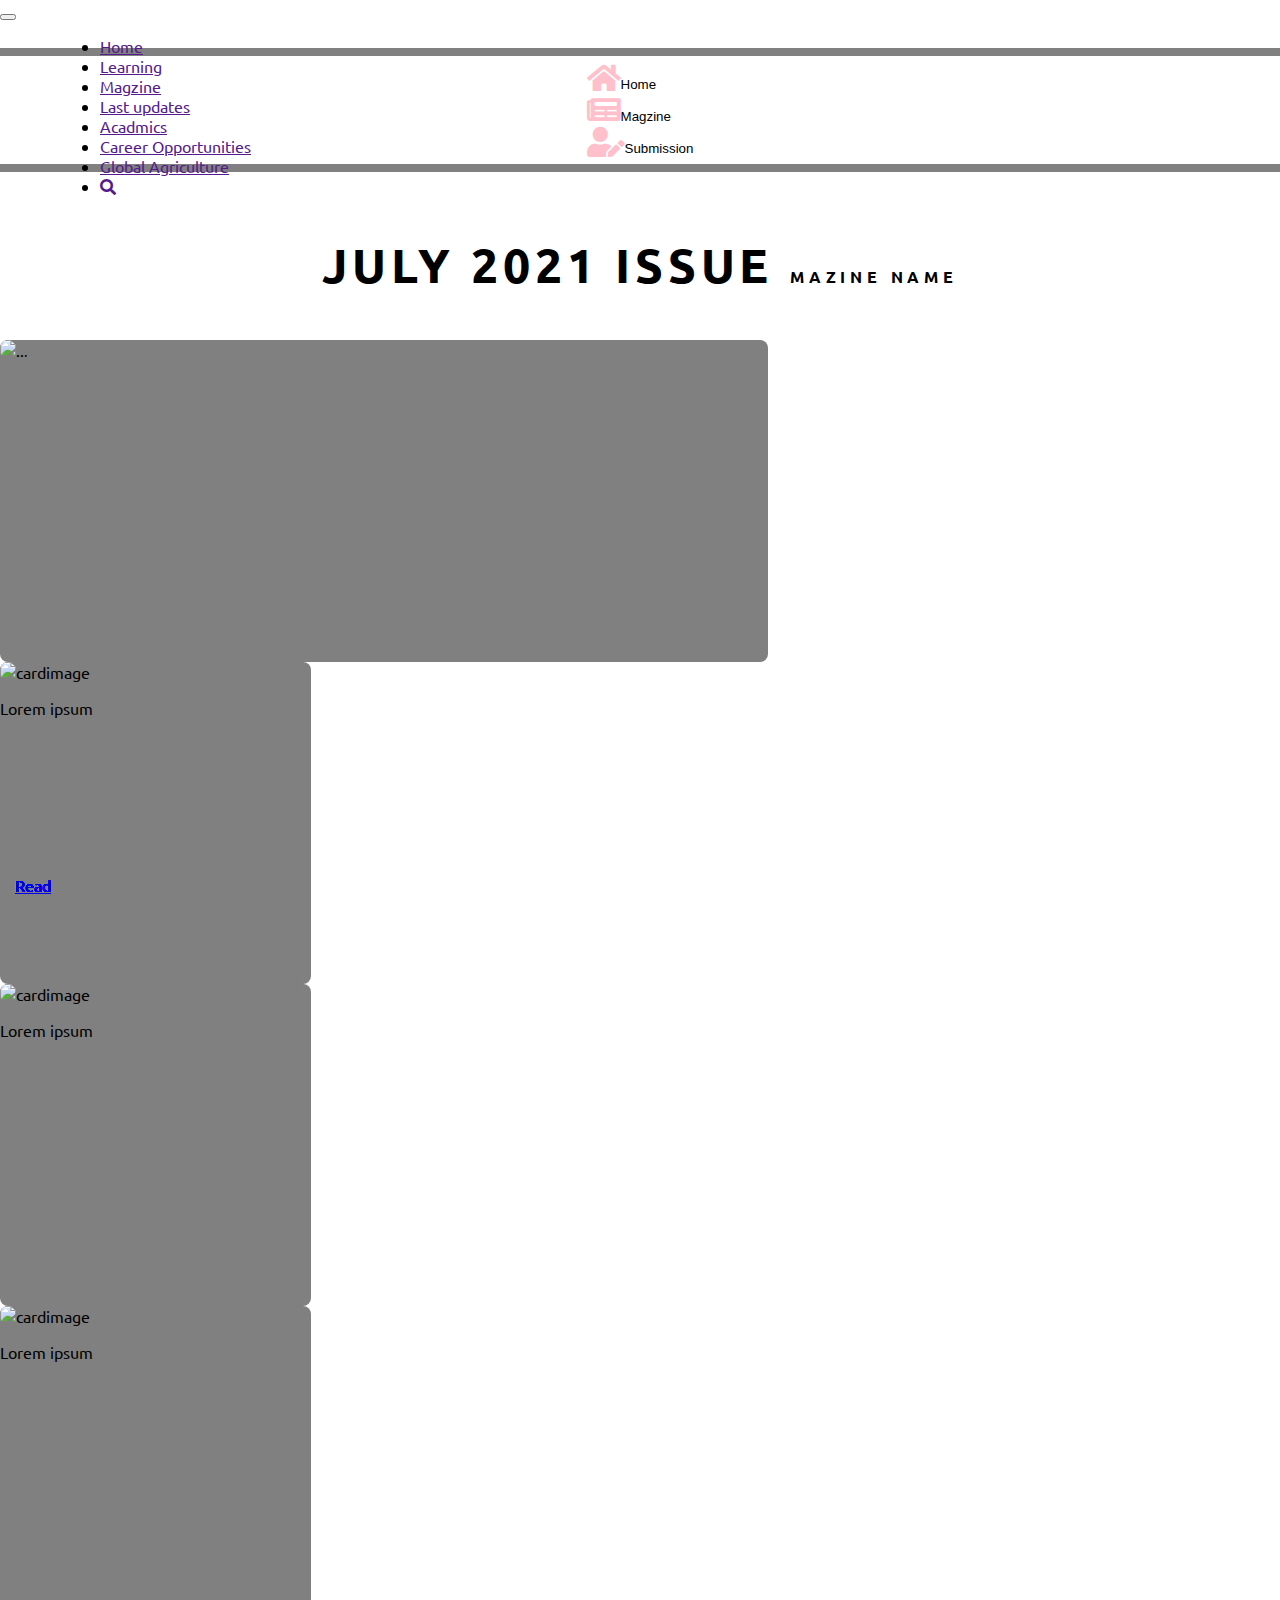
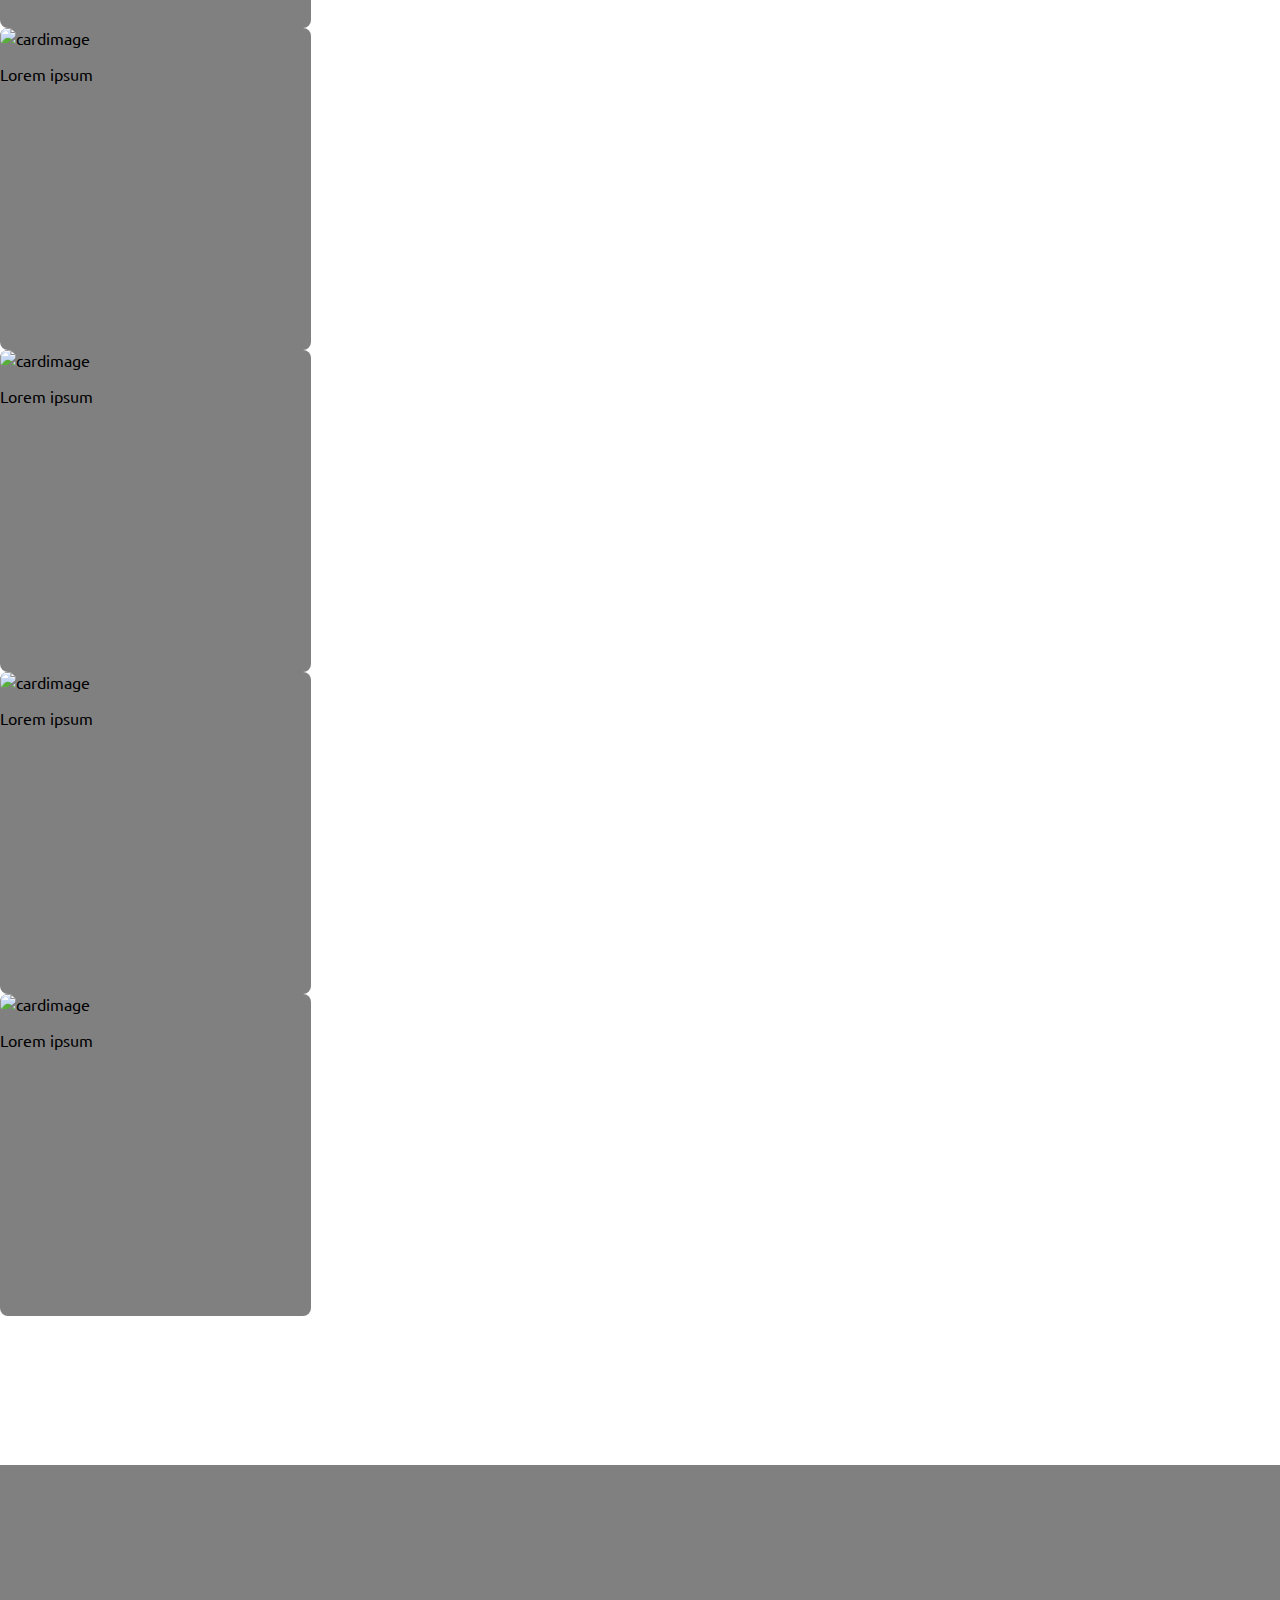
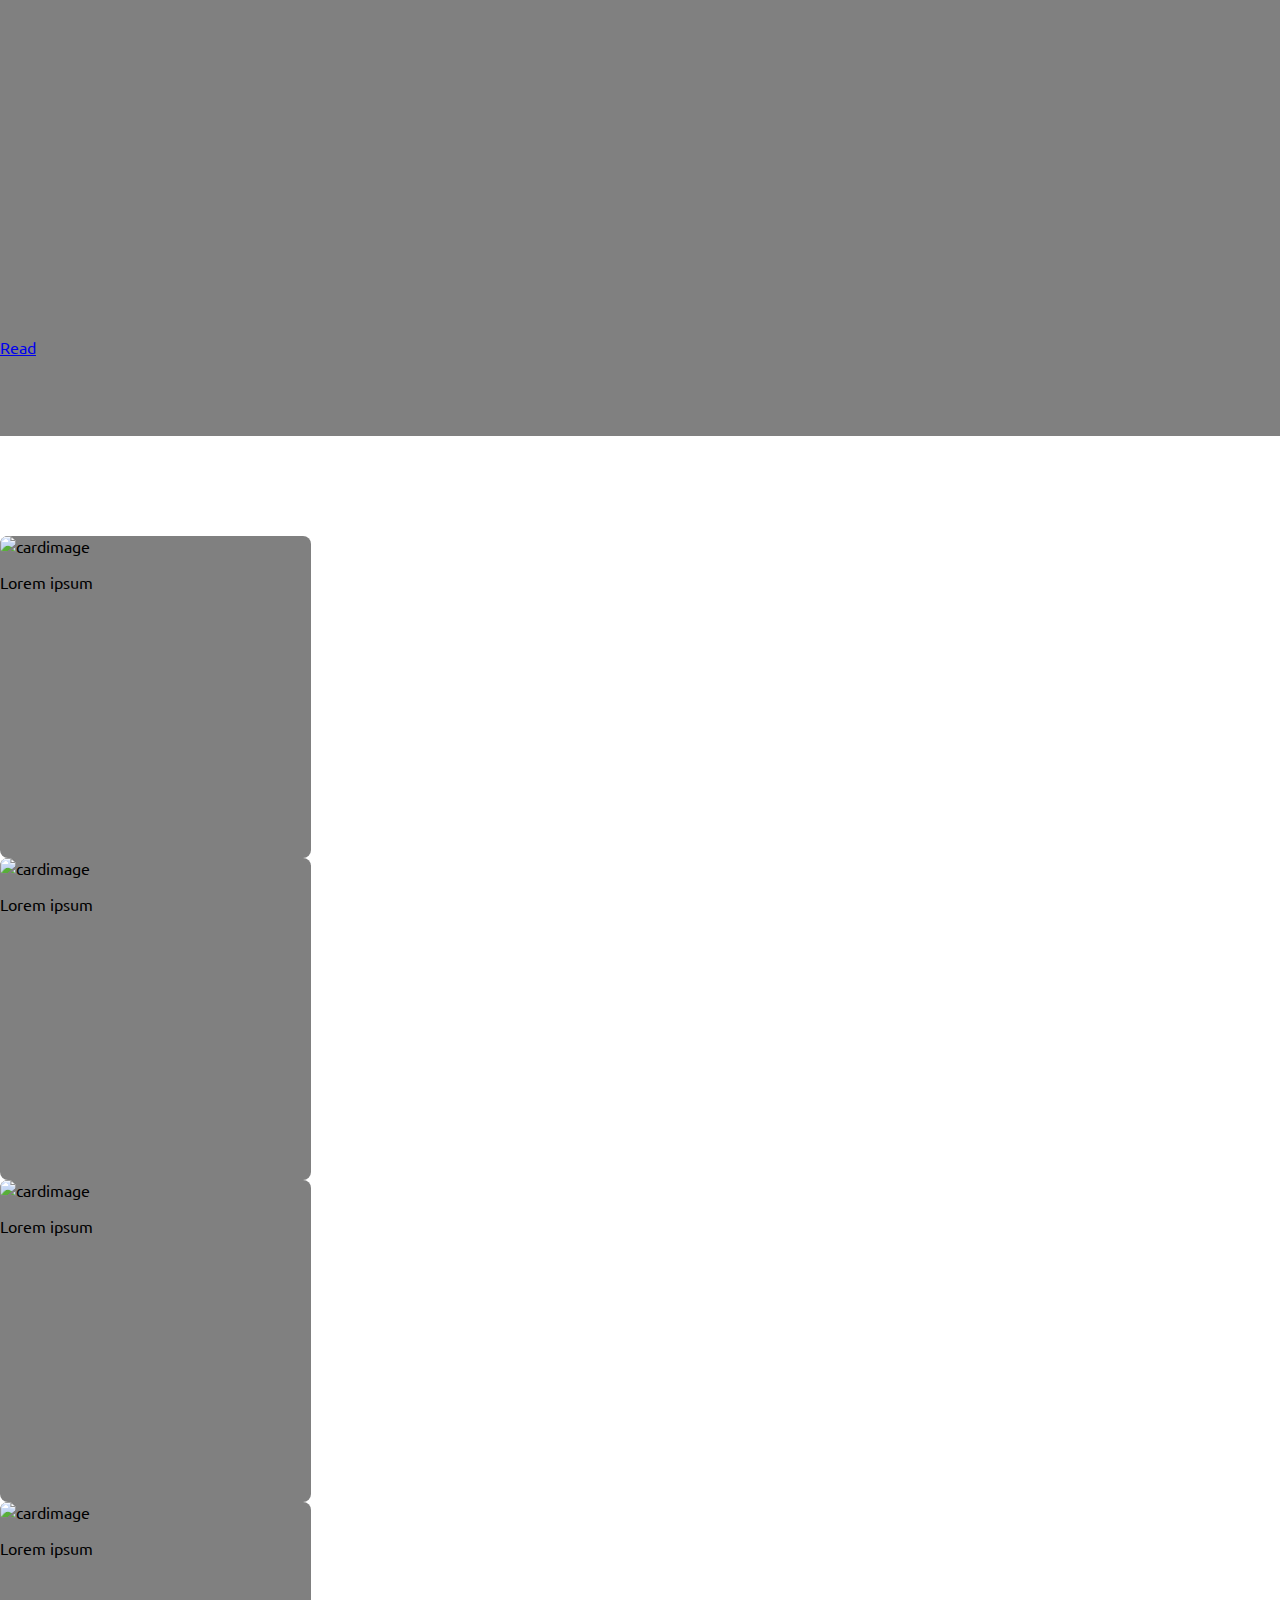
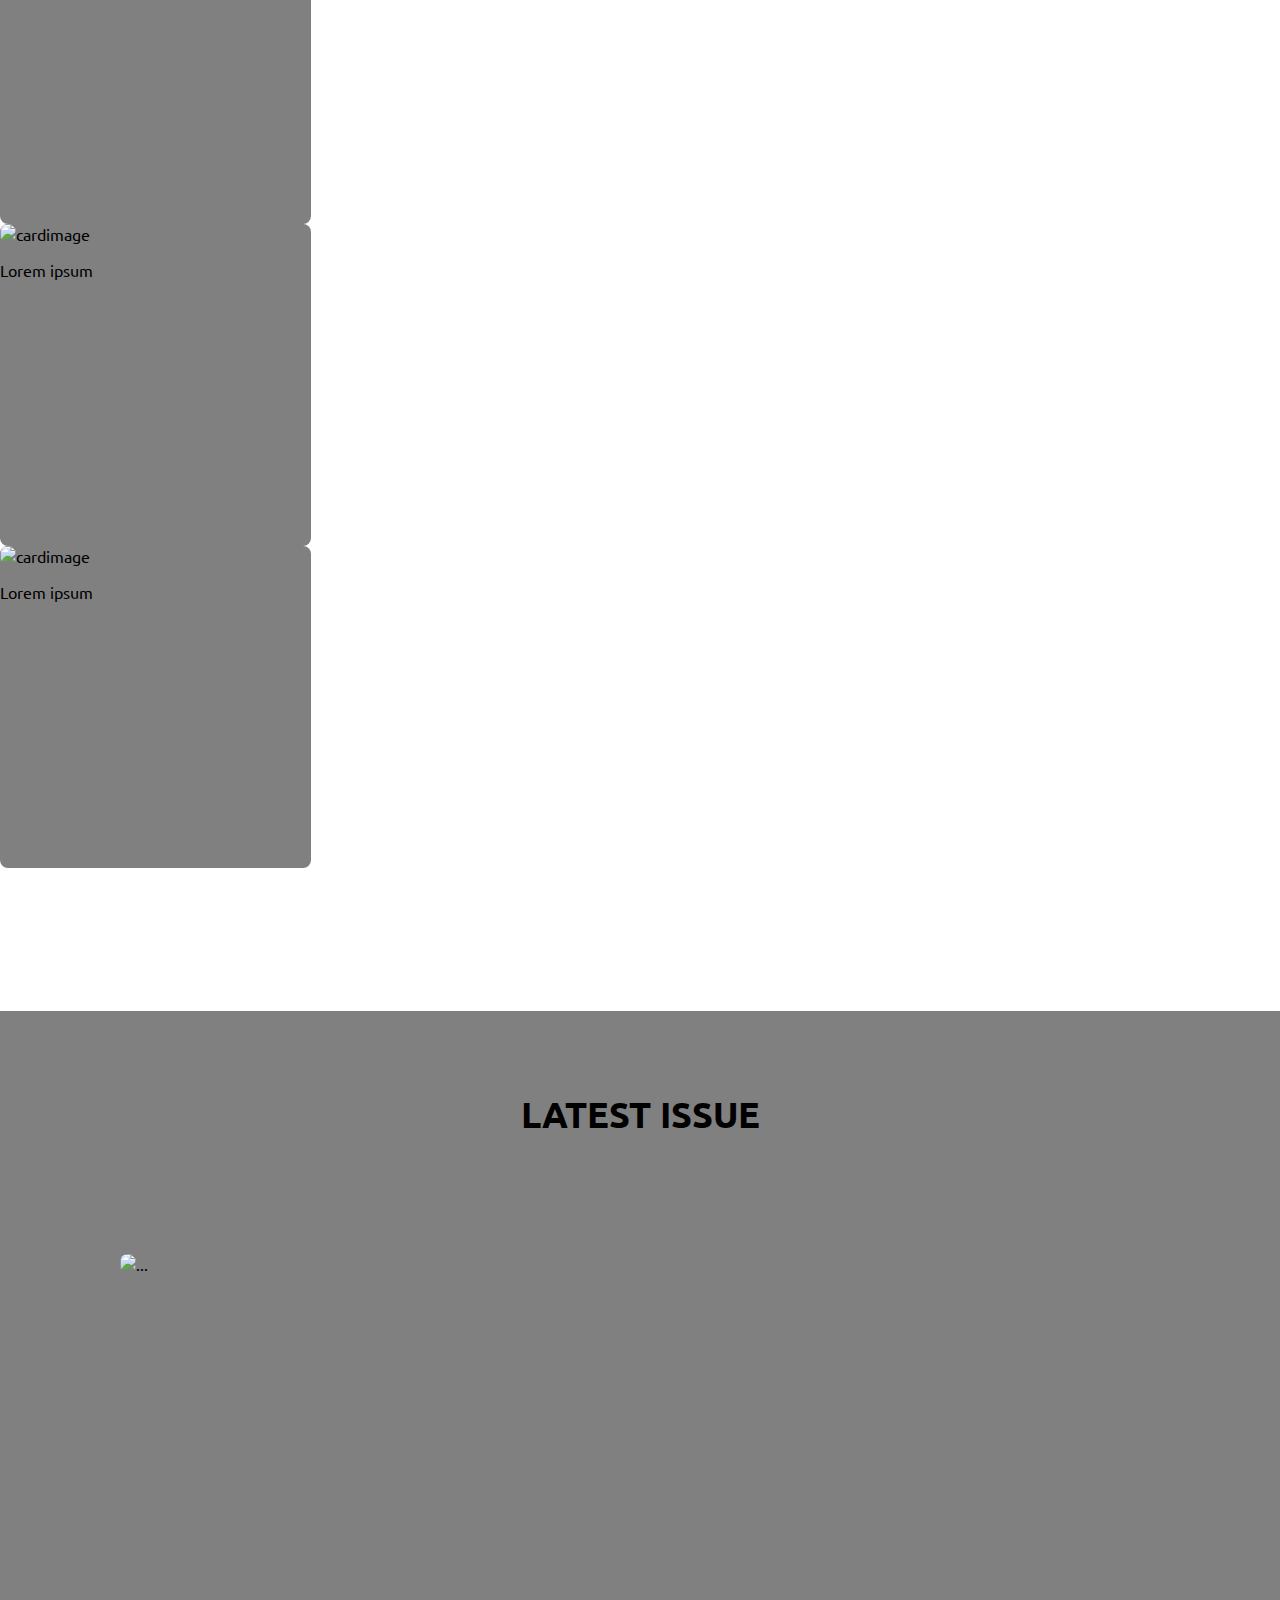
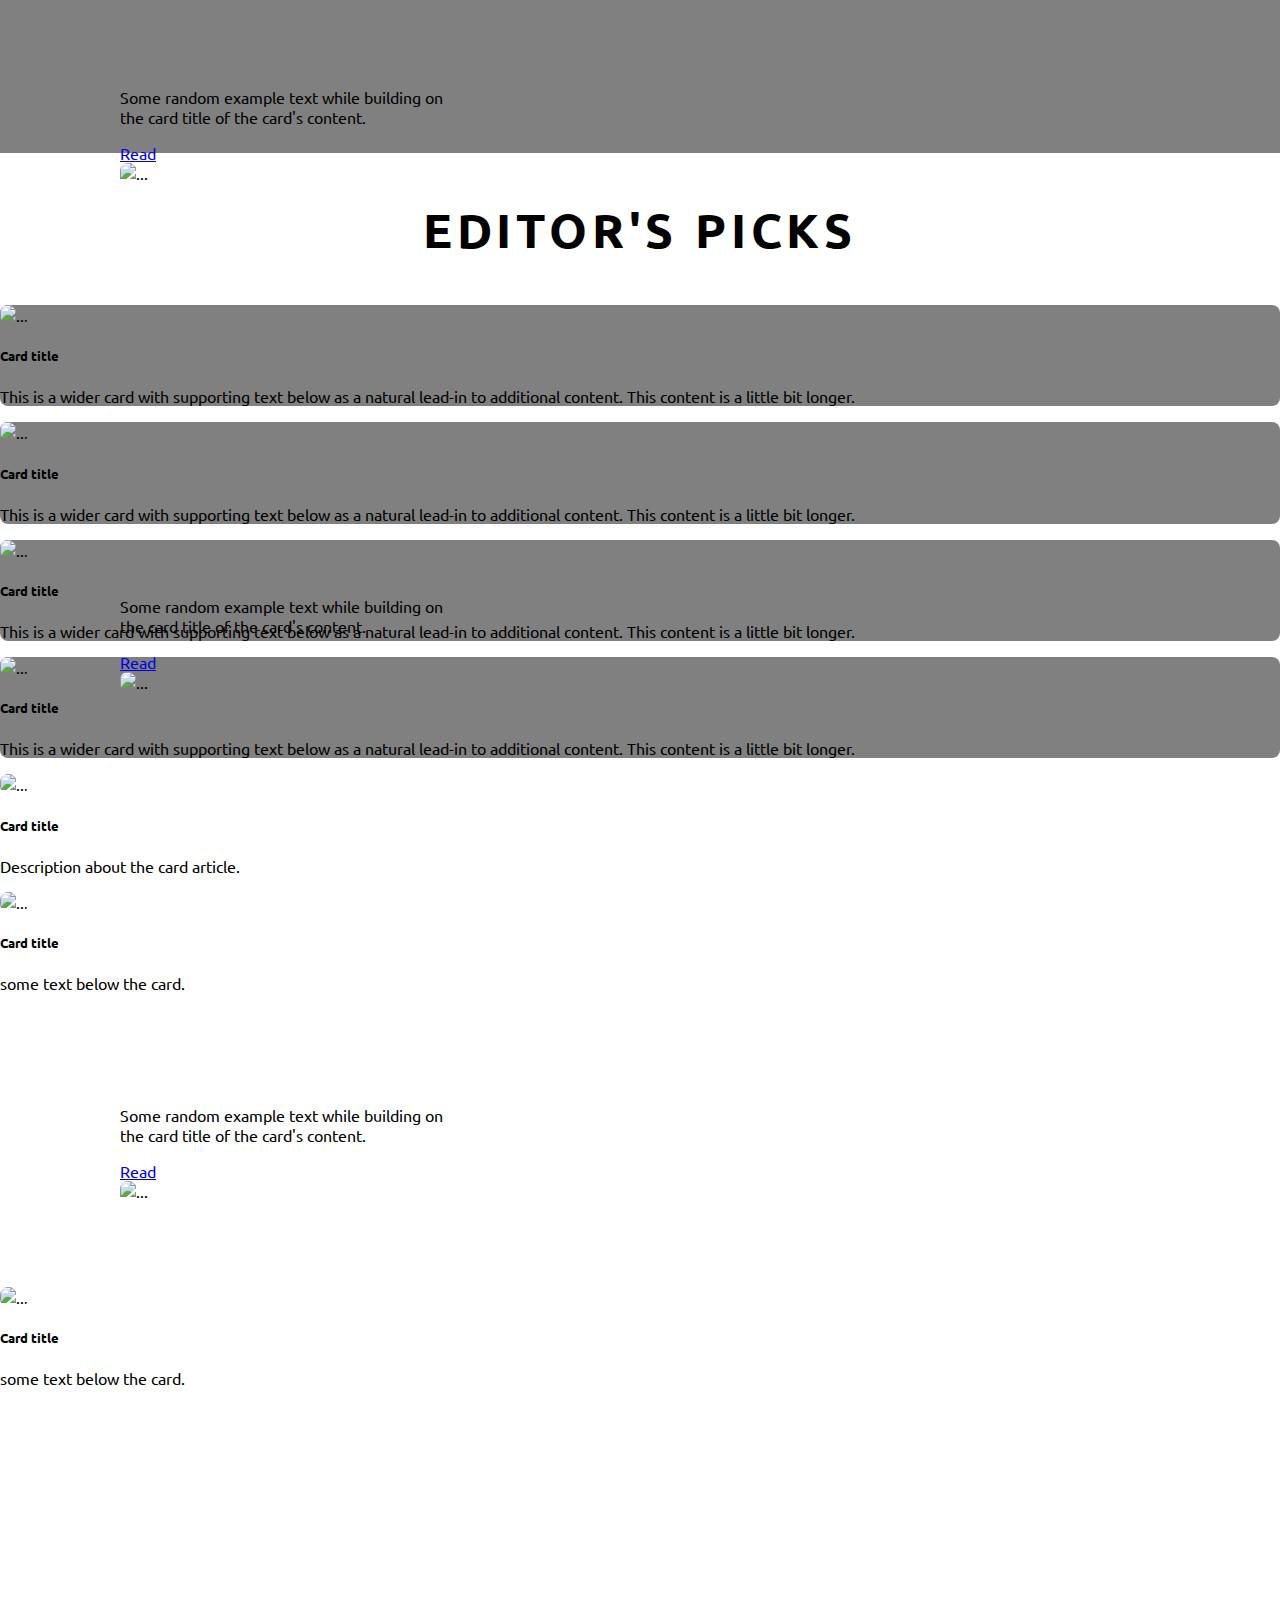
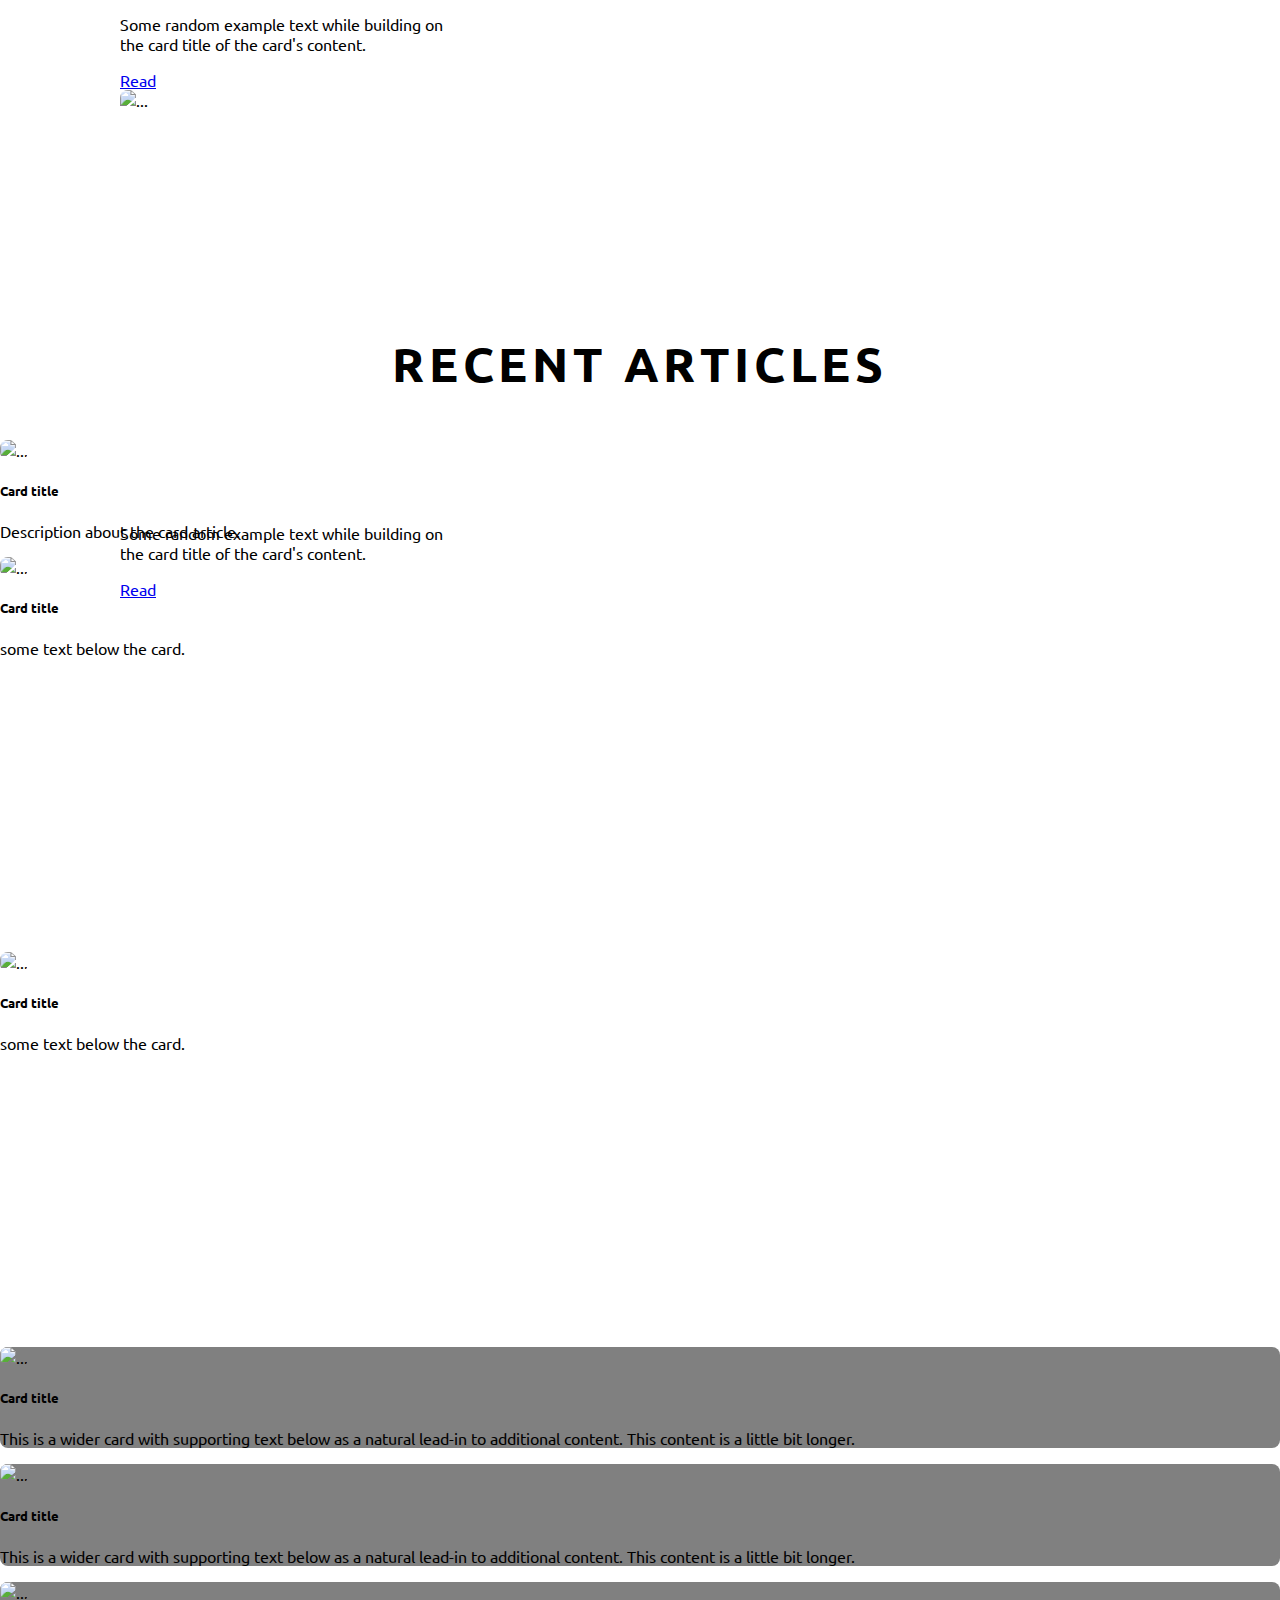
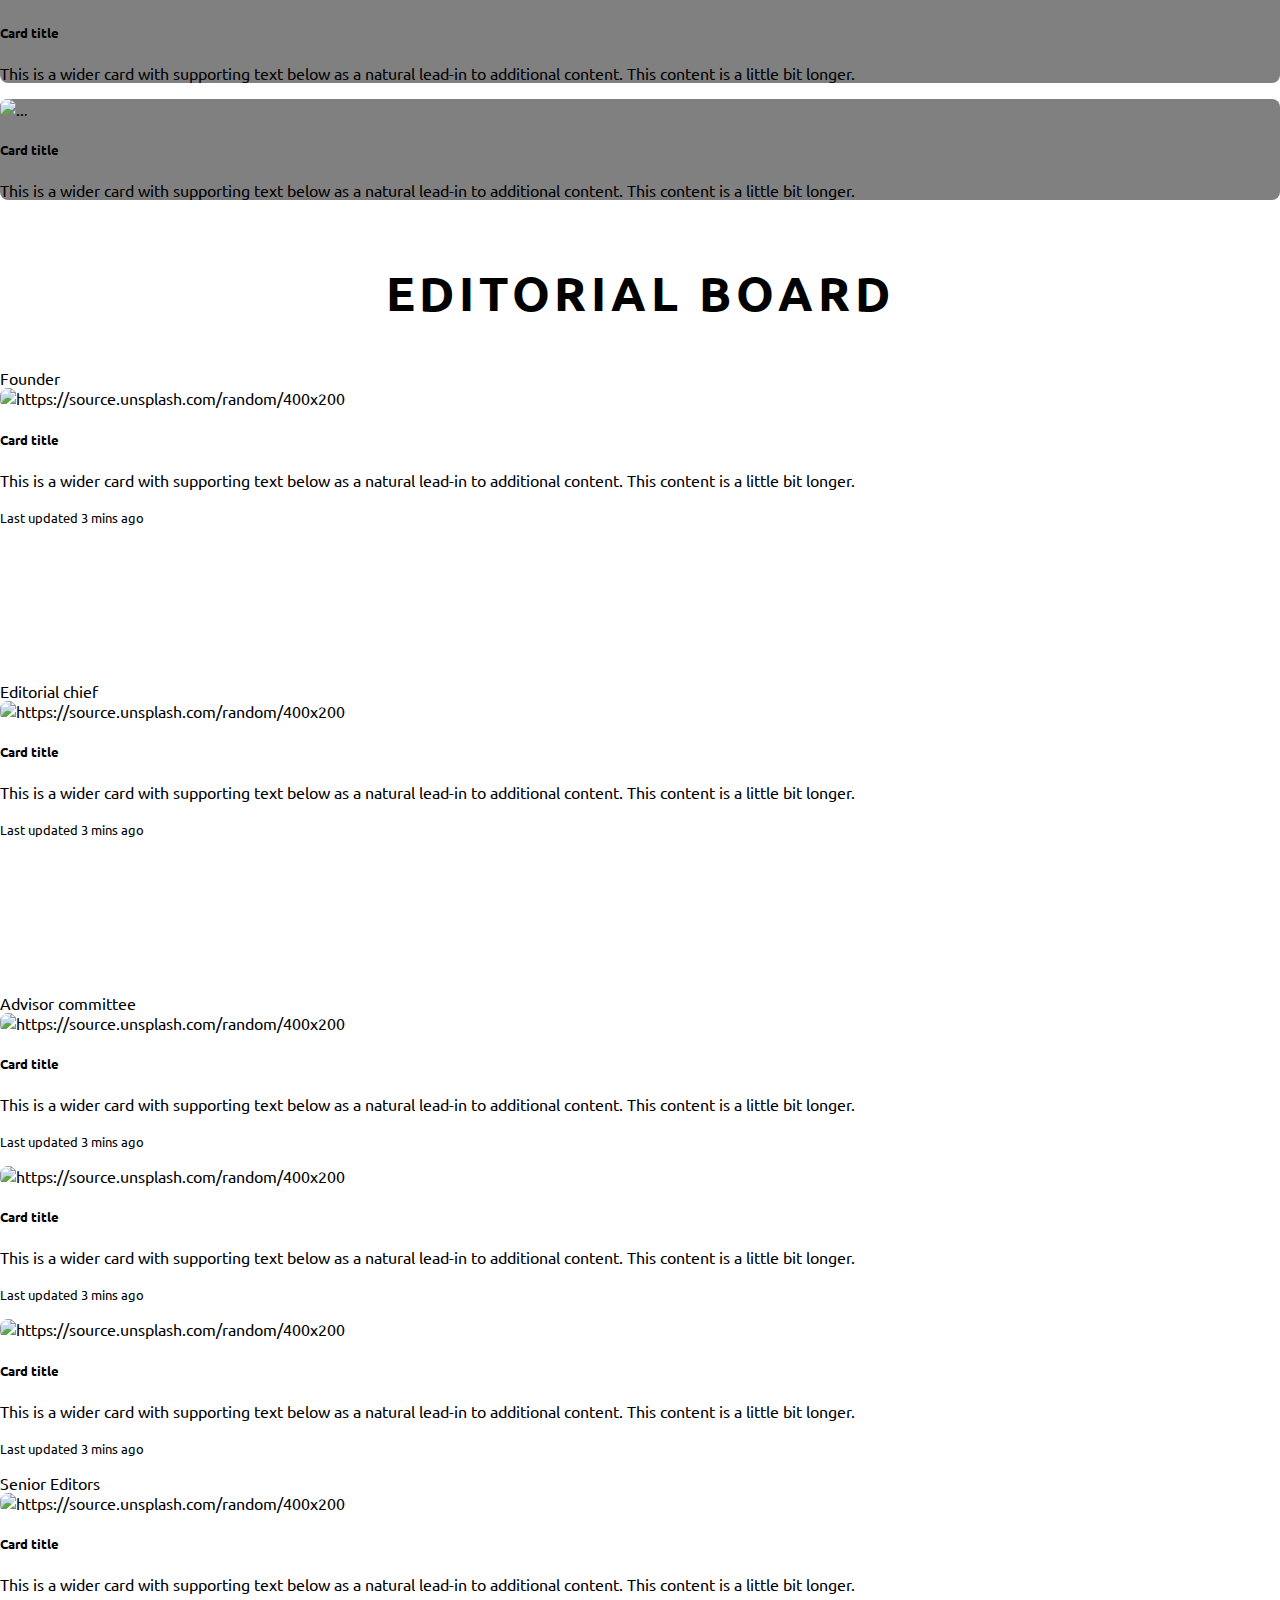
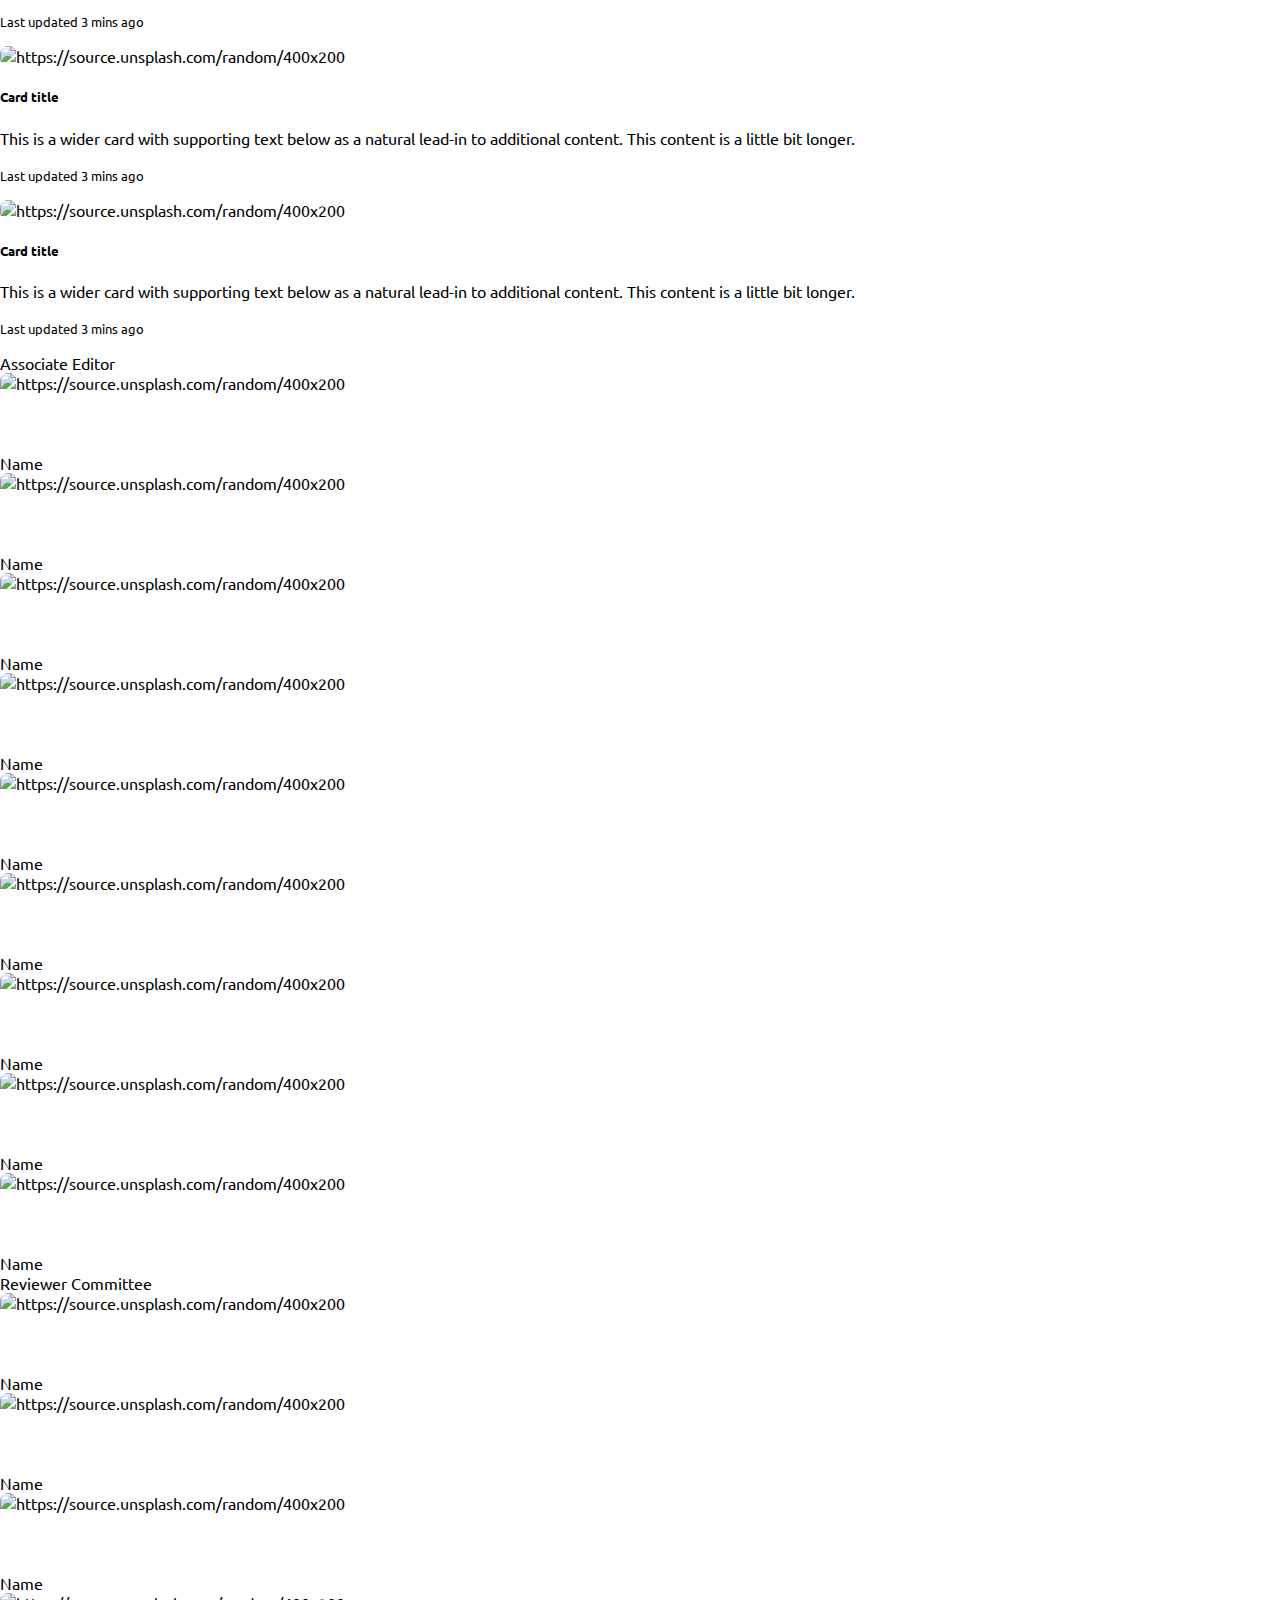
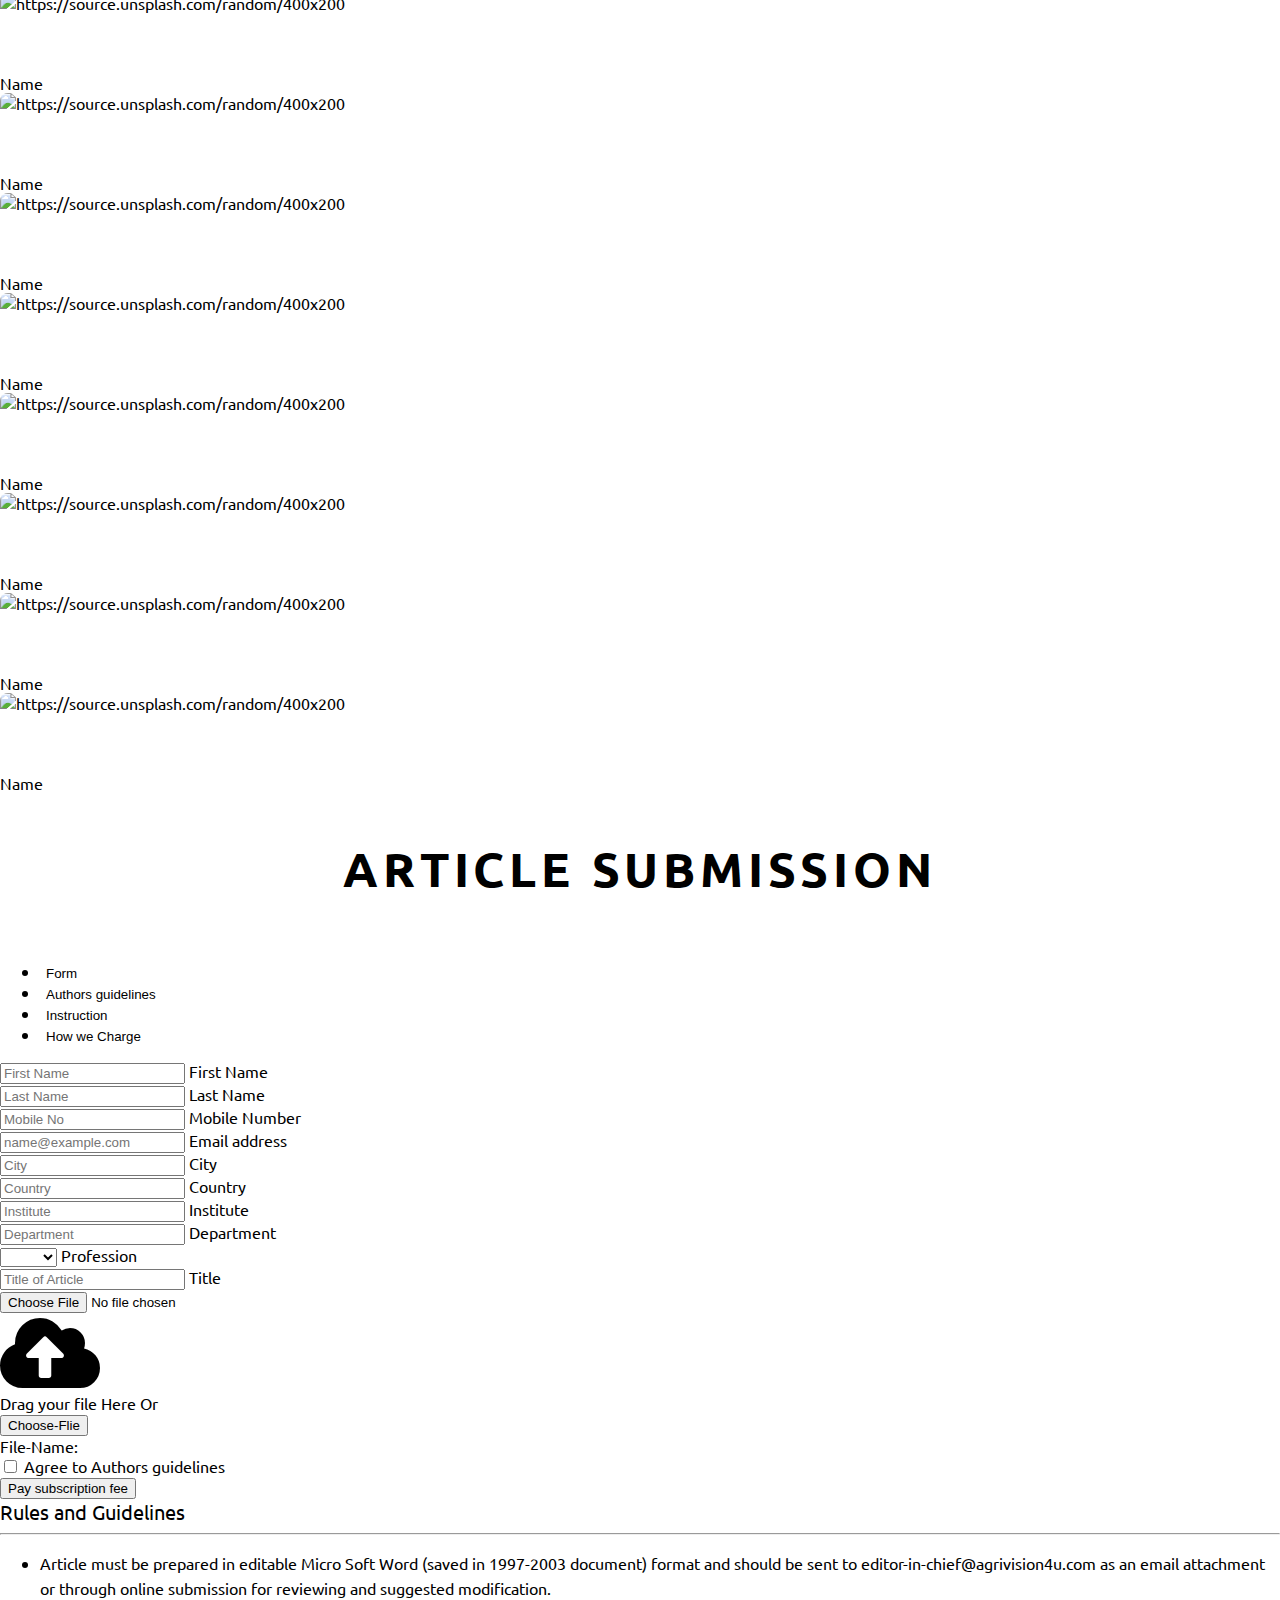
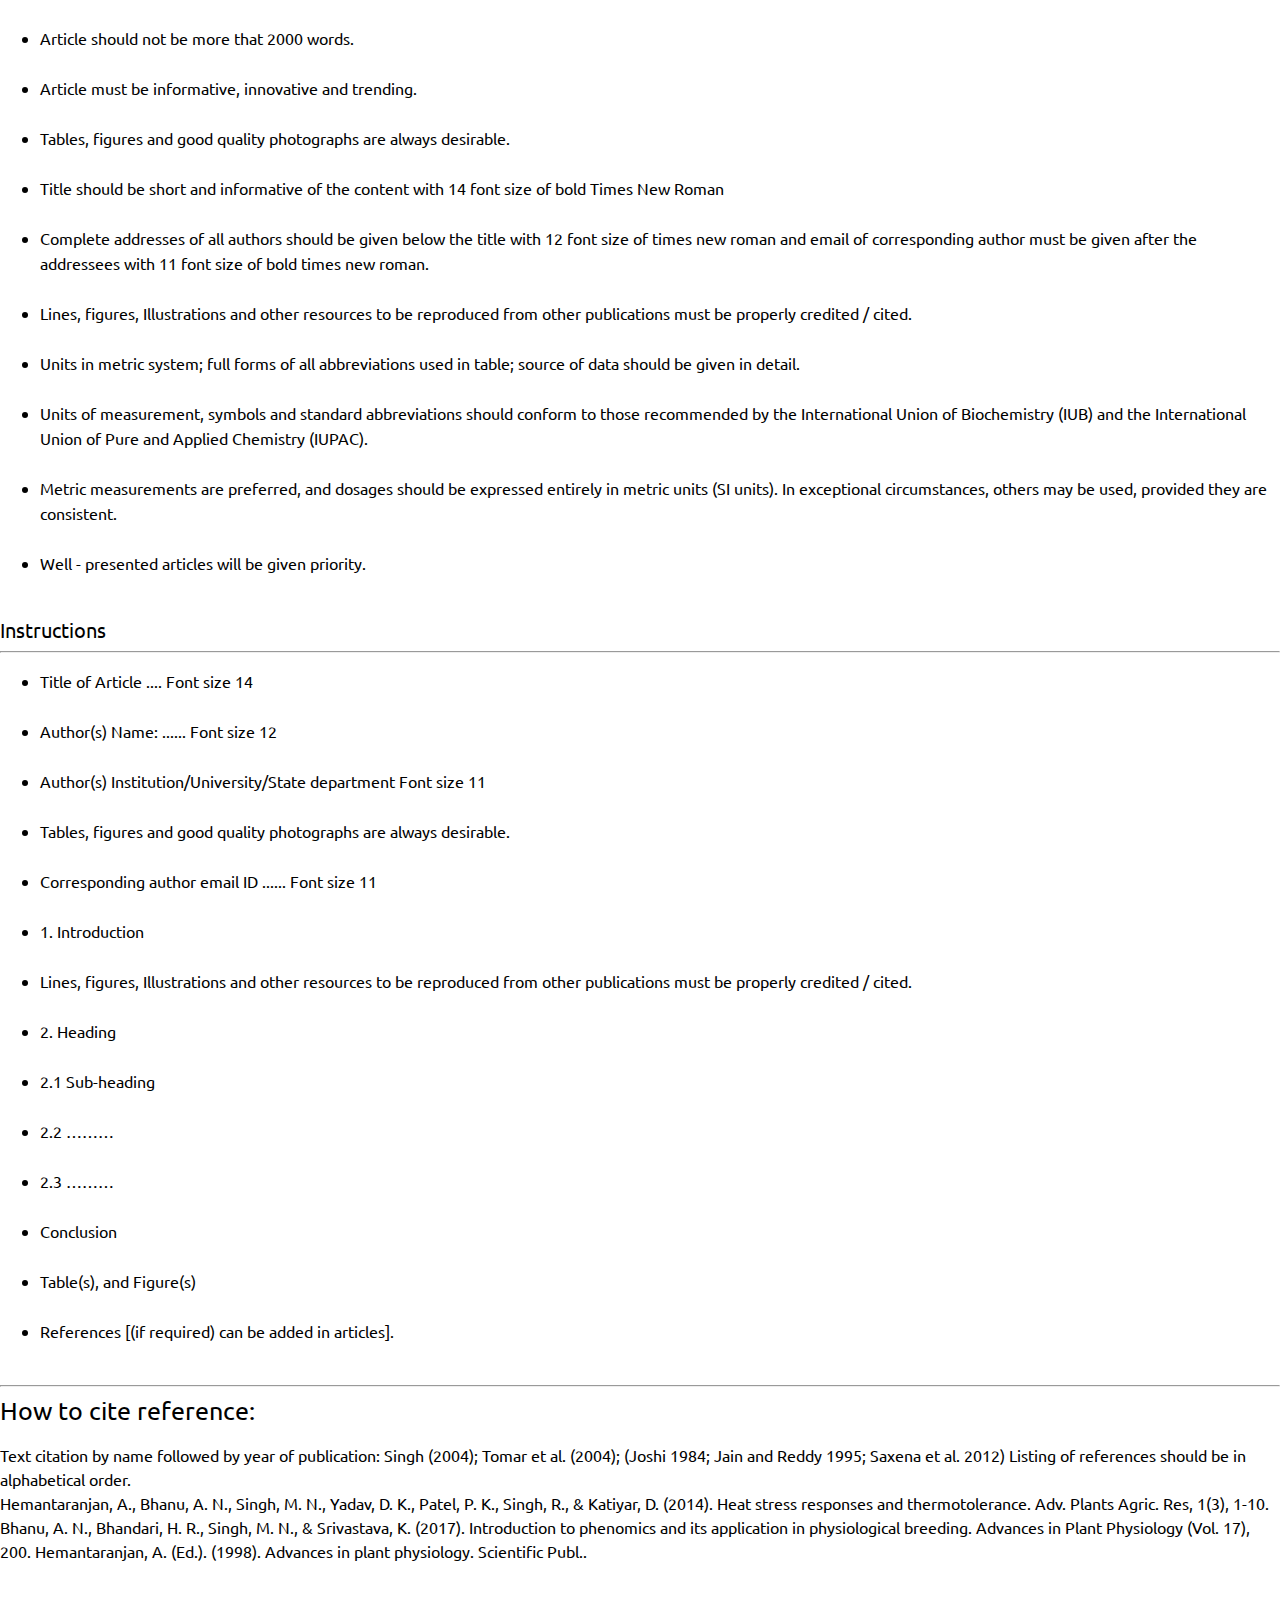
==== commit b8361978: "Add files via upload" ====
--- a/index.html
+++ b/index.html
@@ -87,8 +87,8 @@
     <div class="container">
         <div class="row row1 justify-content-around mx-5">
           <div class="card  mt-5" id="card1">
-             <div class="card-body">
-                <p class="card-text">Lorem ipsum </p>
+             <img src="https://source.unsplash.com/random" class="card-img" alt="...">
+            <div class="card-img-overlay">
                 <a href="#" class="btn btn-sm btn-light bt2">Read</a>
             </div>
           </div>
@@ -770,8 +770,184 @@
         </div>
     </div>
   </div>
-    <!-- page3 -->
-  <div class="tab-pane fade" id="nav-mag-submit" role="tabpanel" aria-labelledby="nav-magsubmit-tab">3</div>
+    <!-- page3 submit article starts -->
+  <div class="tab-pane fade" id="nav-mag-submit" role="tabpanel" aria-labelledby="nav-magsubmit-tab">
+    <div>
+            <div class="mag-heading"><b>ARTICLE SUBMISSION</b></div>
+            <div class="container">
+                <ul class="nav nav-pills mb-3" id="pills-tab" role="tablist" style="justify-content: center;">
+                    <li class="nav-item" role="presentation">
+                        <button class="nav-link active  text-dark m-2" id="pills-form-tab" data-bs-toggle="pill" data-bs-target="#pills-form" type="button" role="tab" aria-controls="pills-form" aria-selected="true">Form</button>
+                    </li>
+                    <li class="nav-item" role="presentation">
+                        <button class="nav-link  text-dark m-2" id="pills-guidelines-tab" data-bs-toggle="pill" data-bs-target="#pills-guidelines" type="button" role="tab" aria-controls="pills-guidelines" aria-selected="false">Authors guidelines</button>
+                    </li>
+                    <li class="nav-item" role="presentation">
+                        <button class="nav-link  text-dark m-2" id="pills-inst-tab" data-bs-toggle="pill" data-bs-target="#pills-inst" type="button" role="tab" aria-controls="pills-inst" aria-selected="false">Instruction</button>
+                    </li>
+                    <li class="nav-item" role="presentation">
+                        <button class="nav-link  text-dark m-2" id="pills-charge-tab" data-bs-toggle="pill" data-bs-target="#pills-charge" type="button" role="tab" aria-controls="pills-charge" aria-selected="false">How we Charge</button>
+                    </li>
+                </ul>
+                <div class="tab-content" id="pills-tabContent">
+                    <div class="tab-pane fade show active" id="pills-form" role="tabpanel" aria-labelledby="pills-form-tab">
+                        <div class="container">
+                            <form class="needs-validation" novalidate>
+                                <div class=" m-auto col-lg-7 bg-secondary text-dark card p-3">
+                                    <div class="form-floating mb-3">
+                                        <input type="word" class="form-control " id="floatingInput" required placeholder="First Name">
+                                        <label for="floatingInput">First Name</label>
+                                    </div>
+                                    <div class="form-floating mb-3">
+                                        <input type="word" class="form-control " id="floatingInput" required placeholder="Last Name">
+                                        <label for="floatingInput">Last Name</label>
+                                    </div>
+                                    <div class="form-floating mb-3">
+                                        <input type="number" class="form-control " id="floatingInput" required placeholder="Mobile No">
+                                        <label for="floatingInput">Mobile Number</label>
+                                    </div>
+                                    <div class="form-floating mb-3">
+                                        <input type="email" class="form-control " id="floatingInput" required placeholder="name@example.com">
+                                        <label for="floatingInput">Email address</label>
+                                    </div>
+                                    <div class="form-floating mb-3">
+                                        <input type="word" class="form-control " id="floatingInput" required placeholder="City">
+                                        <label for="floatingInput">City</label>
+                                    </div>
+                                    <div class="form-floating mb-3">
+                                        <input type="word" class="form-control " id="floatingInput" required placeholder="Country">
+                                        <label for="floatingInput">Country</label>
+                                    </div>
+                                    <div class="form-floating mb-3">
+                                        <input type="word" class="form-control " id="floatingInput" required placeholder="Institute">
+                                        <label for="floatingInput">Institute</label>
+                                    </div>
+                                    <div class="form-floating mb-3">
+                                        <input type="word" class="form-control " id="floatingInput" required placeholder="Department">
+                                        <label for="floatingInput">Department</label>
+                                    </div>
+
+                                    <div class="form-floating mb-3">
+                                        <select class="form-select" id="floatingSelect" required aria-label="Floating label select example">
+                                        <option selected></option>
+                                        <option value="1">One</option>
+                                        <option value="2">Two</option>
+                                        <option value="3">Three</option>
+                                        <option value="4">Four</option>
+                                    </select>
+                                        <label for="floatingSelect">Profession</label>
+                                    </div>
+                                    <div class="form-floating mb-3">
+                                        <input type="word" class="form-control " id="floatingInput" required placeholder="Title of Article">
+                                        <label for="floatingInput">Title</label>
+                                    </div>
+
+                                    <div class="drag bg-white mb-3">
+                                        <!-- <div class="drag-input"> -->
+                                        <input class="form-control  drag-input" type="file" id="entry_value" required onchange="getFileName()">
+                                        <!-- </div> -->
+                                        <div>
+                                            <div class="row text-center">
+                                                <i class="fas fa-cloud-upload-alt fa-5x"></i>
+                                            </div>
+                                            <div class="text-center p-2">
+                                                Drag your file Here Or <br>
+                                                <button class="btn btn-outline-secondary m-2">Choose-Flie</button>
+                                            </div>
+                                        </div>
+                                        <span id="fileName" class="p-2">File-Name: </span>
+                                    </div>
+                                    <div class="form-check">
+                                        <input class="form-check-input" type="checkbox" value="" id="invalidCheck2" required>
+                                        <label class="form-check-label text-white" for="invalidCheck2">
+                                          Agree to Authors guidelines
+                                        </label>
+                                    </div>
+                                </div>
+                                <div class="text-center"><button class="btn btn-secondary m-2" type="submit" id="submitbtn">Pay subscription fee </button></div>
+                            </form>
+                        </div>
+
+                    </div>
+                    <div class="tab-pane fade" id="pills-guidelines" role="tabpanel" aria-labelledby="pills-guidelines-tab">
+                        <div class="container">
+                            <div class="m-auto col-lg-7 bg-secondary text-dark card px-5">
+                              <span class="pt-3" style="font-size: 20px;" >Rules and Guidelines</span><hr>
+                              <ul style="list-style-type:disc;line-height: 25px;">
+                                <li>Article must be prepared in editable Micro Soft Word (saved in 1997-2003 document) format and should be sent to editor-in-chief@agrivision4u.com as an email attachment or through online submission for reviewing and suggested modification.</li><br>
+                                <li>Article should not be more that 2000 words.</li><br>
+                                <li>Article must be informative, innovative and trending.</li><br>
+                                <li>Tables, figures and good quality photographs are always desirable.</li><br>
+                                <li>Title should be short and informative of the content with 14 font size of bold Times New Roman</li><br>
+                                <li>Complete addresses of all authors should be given below the title with 12 font size of times new roman and email of corresponding author must be given after the addressees with 11 font size of bold times new roman.</li> <br>
+                                <li>Lines, figures, Illustrations and other resources to be reproduced from other publications must be properly credited / cited.</li> <br>
+                                <li>Units in metric system; full forms of all abbreviations used in table; source of data should be given in detail.</li> <br>
+                                <li>Units of measurement, symbols and standard abbreviations should conform to those recommended by the International Union of Biochemistry (IUB) and the International Union of Pure and Applied Chemistry (IUPAC).</li> <br>
+                                <li>Metric measurements are preferred, and dosages should be expressed entirely in metric units (SI units). In exceptional circumstances, others may be used, provided they are consistent.</li> <br>
+                                <li>Well - presented articles will be given priority.</li> <br>
+                              </ul>
+                            </div>
+                        </div>
+                    </div>
+
+                    <div class="tab-pane fade" id="pills-inst" role="tabpanel" aria-labelledby="pills-inst-tab">
+                        <div class="container">
+                            <div class="m-auto col-lg-7 bg-secondary text-dark card px-5">
+                             <span class="pt-3" style="font-size: 20px;" >Instructions</span><hr>
+                              <ul style="list-style-type:disc; line-height: 25px;">
+                                <li>Title of Article .... Font size 14</li><br>
+                                <li>Author(s) Name: ...... Font size 12</li><br>
+                                <li>Author(s) Institution/University/State department Font size 11</li><br>
+                                <li>Tables, figures and good quality photographs are always desirable.</li><br>
+                                <li>Corresponding author email ID ...... Font size 11</li><br>
+                                <li>1. Introduction</li> <br>
+                                <li>Lines, figures, Illustrations and other resources to be reproduced from other publications must be properly credited / cited.</li> <br>
+                                <li>2. Heading</li> <br>
+                                <li>2.1 Sub-heading</li> <br>
+                                <li>2.2 ………</li> <br>
+                                <li>2.3 ………</li> <br>
+                                <li>Conclusion</li> <br>
+                                <li>Table(s), and Figure(s)</li> <br>
+                                <li>References [(if required) can be added in articles].</li> <br>
+                              </ul><hr>
+                              <span class="py-3" style="font-size: 25px;" >How to cite reference:</span>
+                              <p class="pt-3" style="line-height: 24px;"> Text citation by name followed by year of publication: Singh (2004); Tomar et al. (2004); (Joshi 1984; Jain and Reddy 1995; Saxena et al. 2012) Listing of references should be in alphabetical order.<br>
+                               Hemantaranjan, A., Bhanu, A. N., Singh, M. N., Yadav, D. K., Patel, P. K., Singh, R., & Katiyar, D. (2014). Heat stress responses and thermotolerance. Adv. Plants Agric. Res, 1(3), 1-10. <br>
+                                  Bhanu, A. N., Bhandari, H. R., Singh, M. N., & Srivastava, K. (2017). Introduction to phenomics and its application in physiological breeding. Advances in Plant Physiology (Vol. 17), 200.
+                                  Hemantaranjan, A. (Ed.). (1998). Advances in plant physiology. Scientific Publ..</p><br>
+
+                            </div>
+                        </div>
+                    </div>
+
+                    <div class="tab-pane fade" id="pills-charge" role="tabpanel" aria-labelledby="pills-charge-tab">
+                        <div class="container">
+                            <div class="m-auto col-lg-7 bg-secondary text-dark card px-5">
+                              <span class="pt-3" style="font-size: 20px;" >Payment Guide In brief</span><hr>
+                              <span class="py-3" style="font-size: 25px;" >1. For single Article</span>
+                              <ul style="list-style-type:disc;">
+                                <li>100 INR – M.Sc. / M.Tech / M.Phill. / Project JRF</li><br>
+                                <li>125 INR – Ph.D. Scholars/ Project SRF / Research Associates / Teaching Associates</li><br>
+                                <li>150 INR - Scientists / Asst Prof.  / Professors / SMS / AO and other officers</li><br>
+                              </ul>
+                              <p class="py-3">In case articles with more than two authors and then a payment of extra 50 INR per extra co-author is needed for that article.</p>
+                              <span class="pt-3" style="font-size: 25px;" >2. Annual Membership charge (4 free articles)</span><hr>
+                              <p class="py-3" style="line-height: 20px;"> "An annual member can publish 4 articles in this e-magazine free of cost (Articles must satisfy the minimum quality requirement, plagiarism policy and must have all coauthor’s payment done)."</p><br>
+                              <ul style="list-style-type:disc;">
+                                <li>"250 INR – M.Sc / M.Tech / M.Phill. / Project JRF."</li><br>
+                                <li>"450 INR – Ph.D. Scholars/ Project SRF / Research Associates / Teaching Associates."</li><br>
+                                <li>"500 INR - Scientists / Asst Prof.  / Professors / SMS / AO and other officers."</li><br>
+                                <p>"Receipt, transaction details & membership form is mandatory to be sent to after payment (in 1-2 days)."</p><br>
+                                <p>"Members would get annual membership certificate"</p><br>
+                              </ul>
+                            </div>
+                        </div> 
+                    </div>
+                </div>
+
+            </div>
+        </div>
+  </div>
 </div>
 <!-- page body ends -->
 <!-- footer start -->
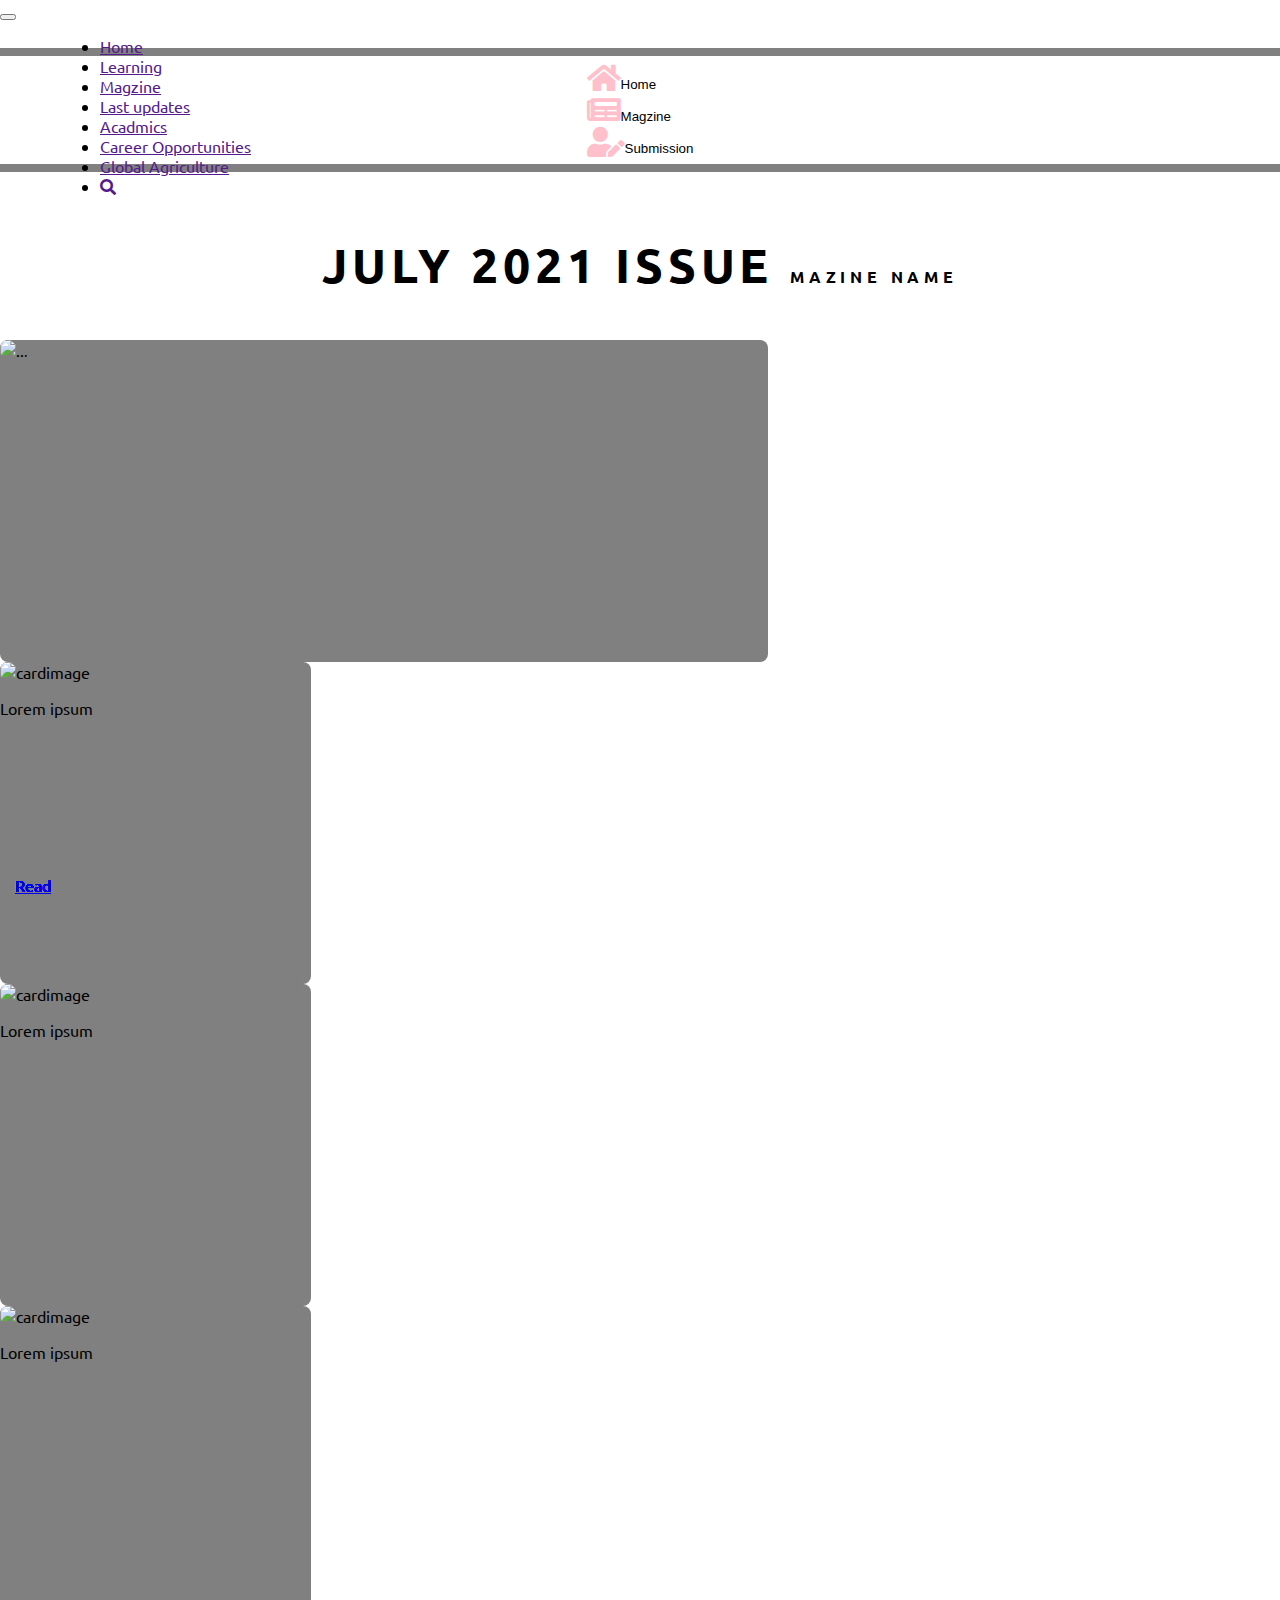
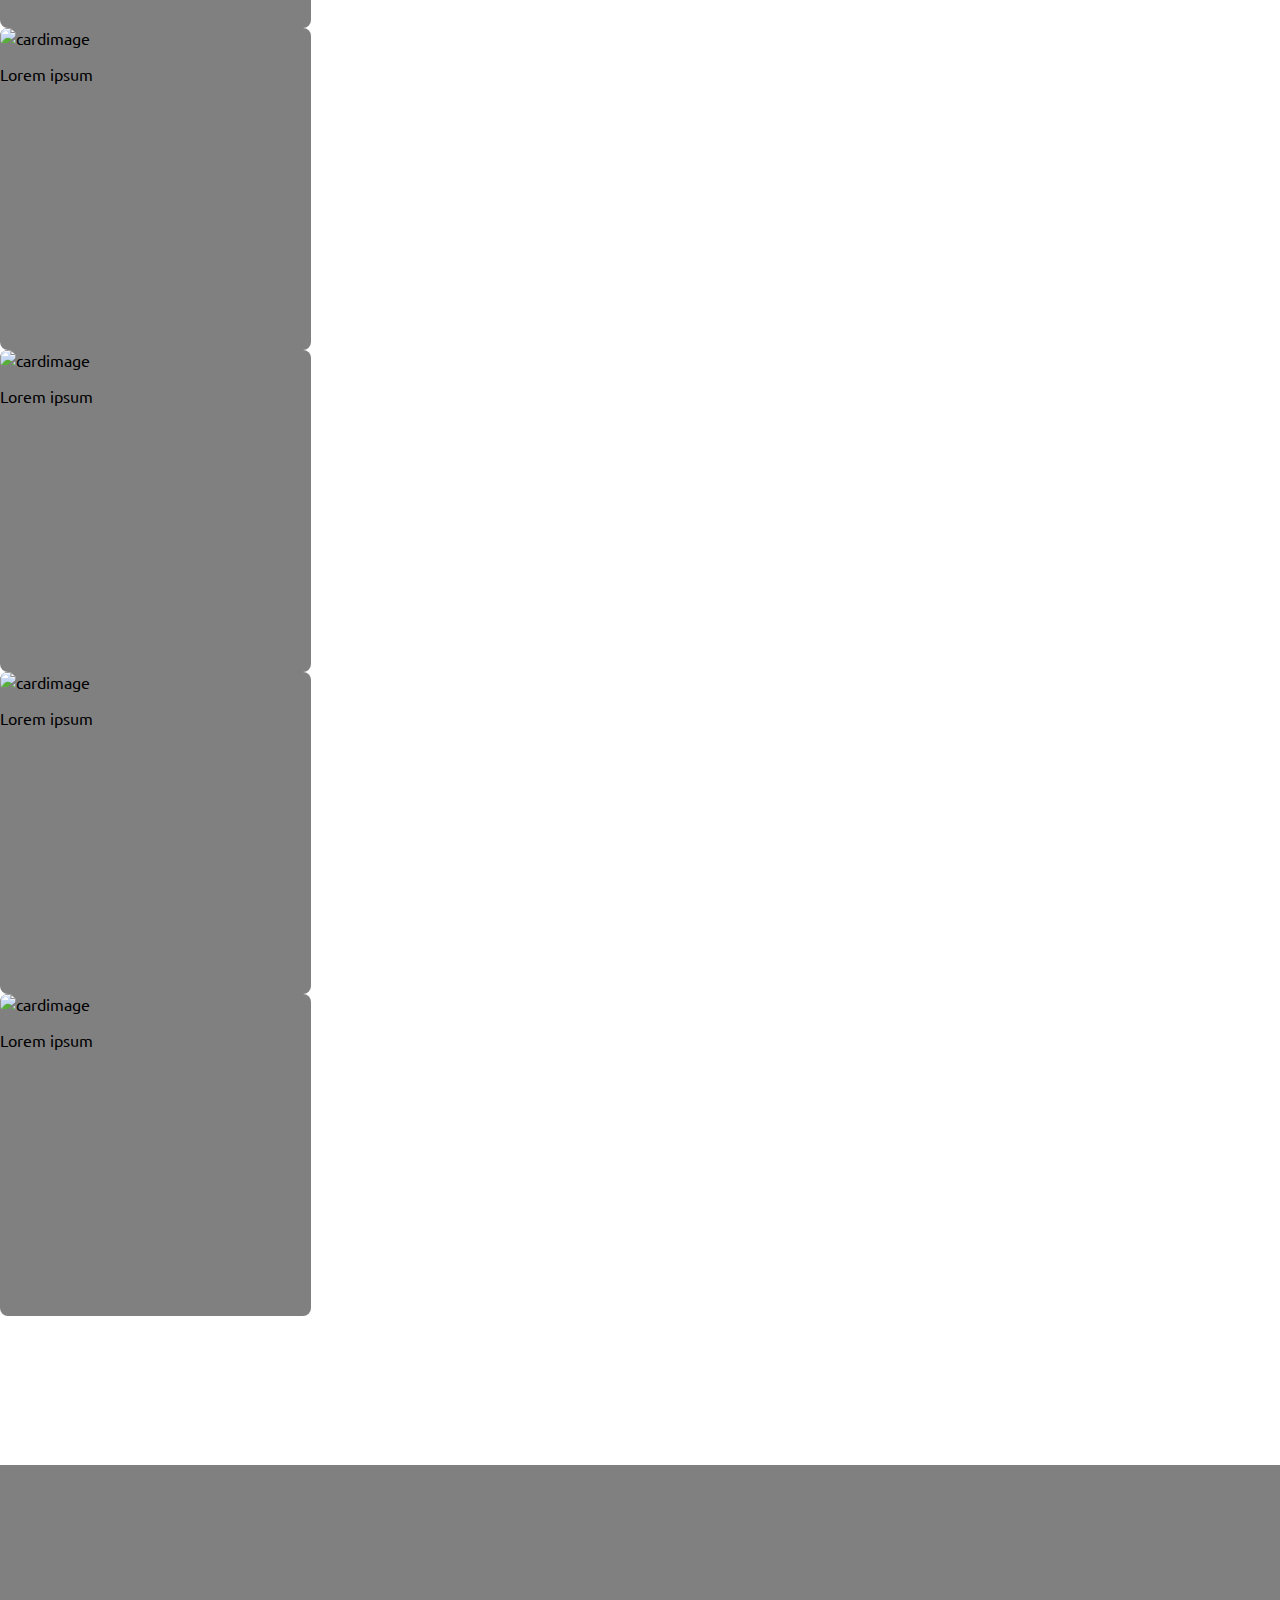
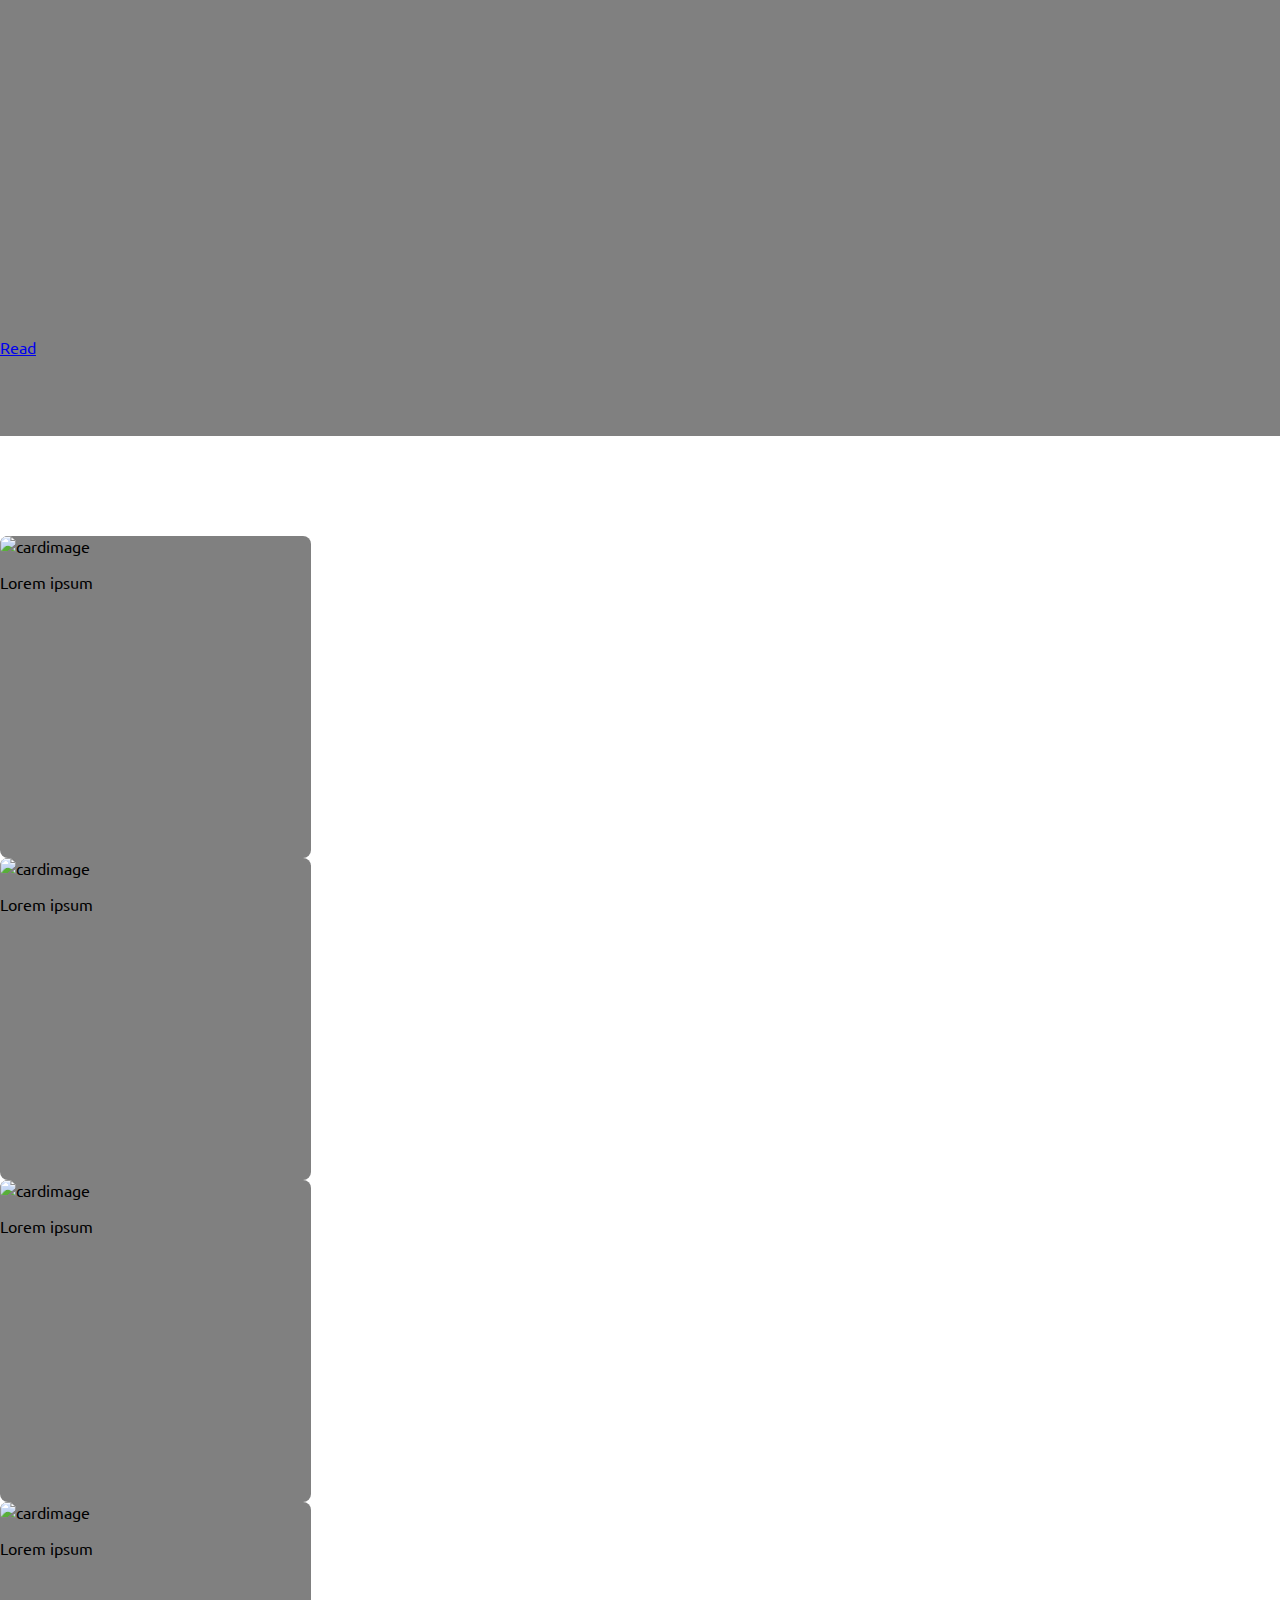
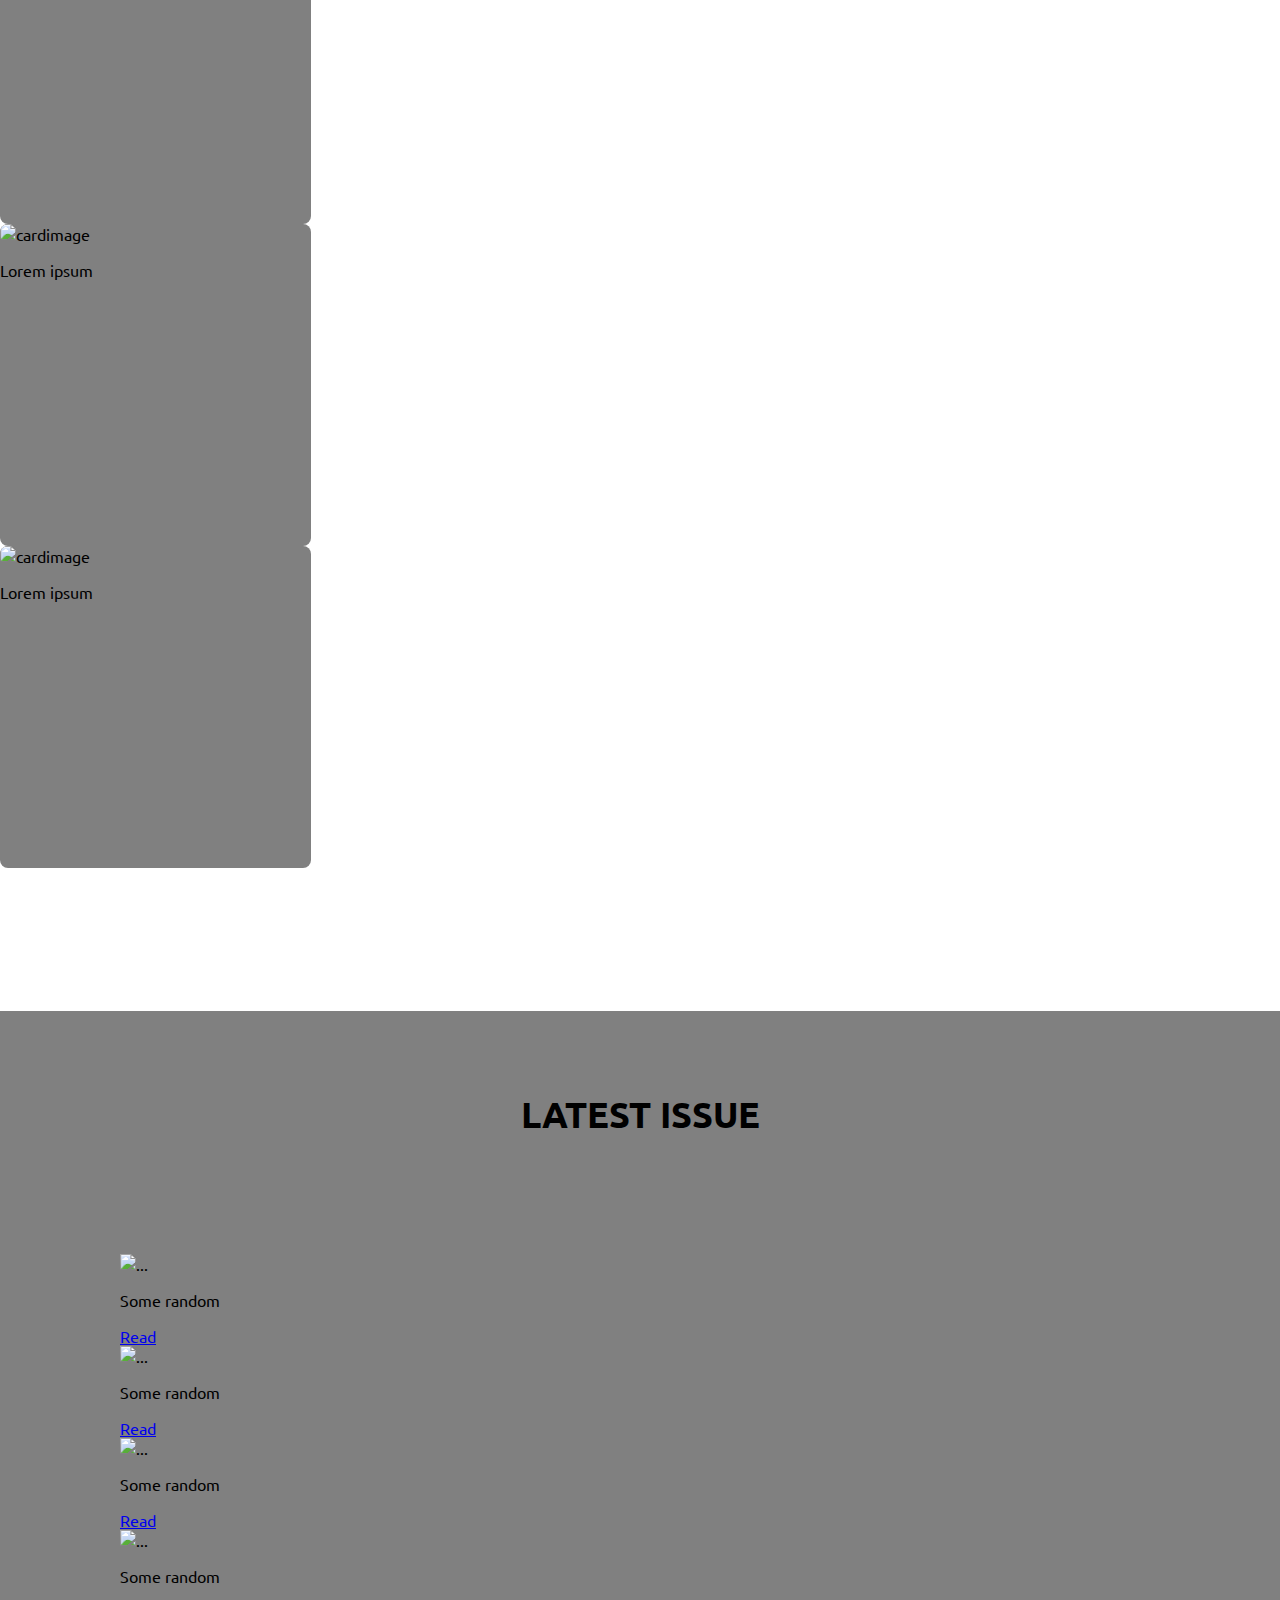
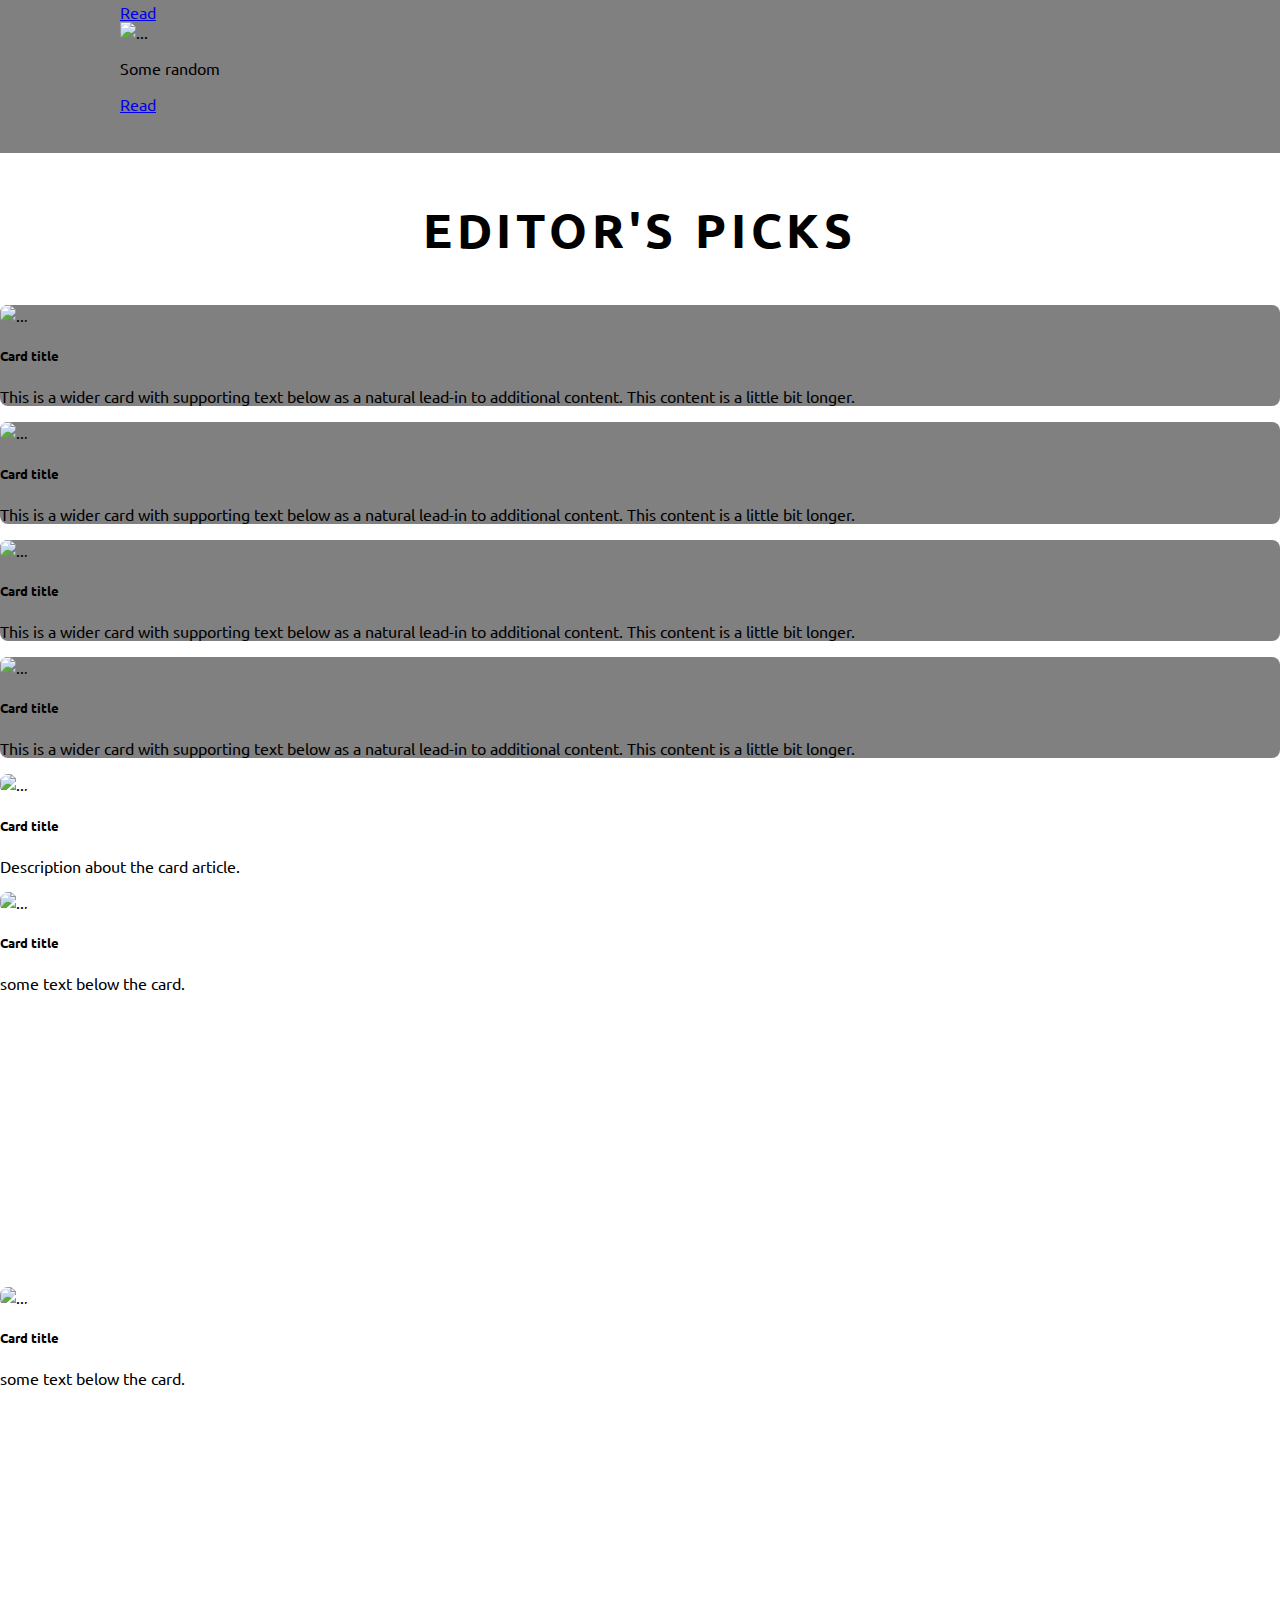
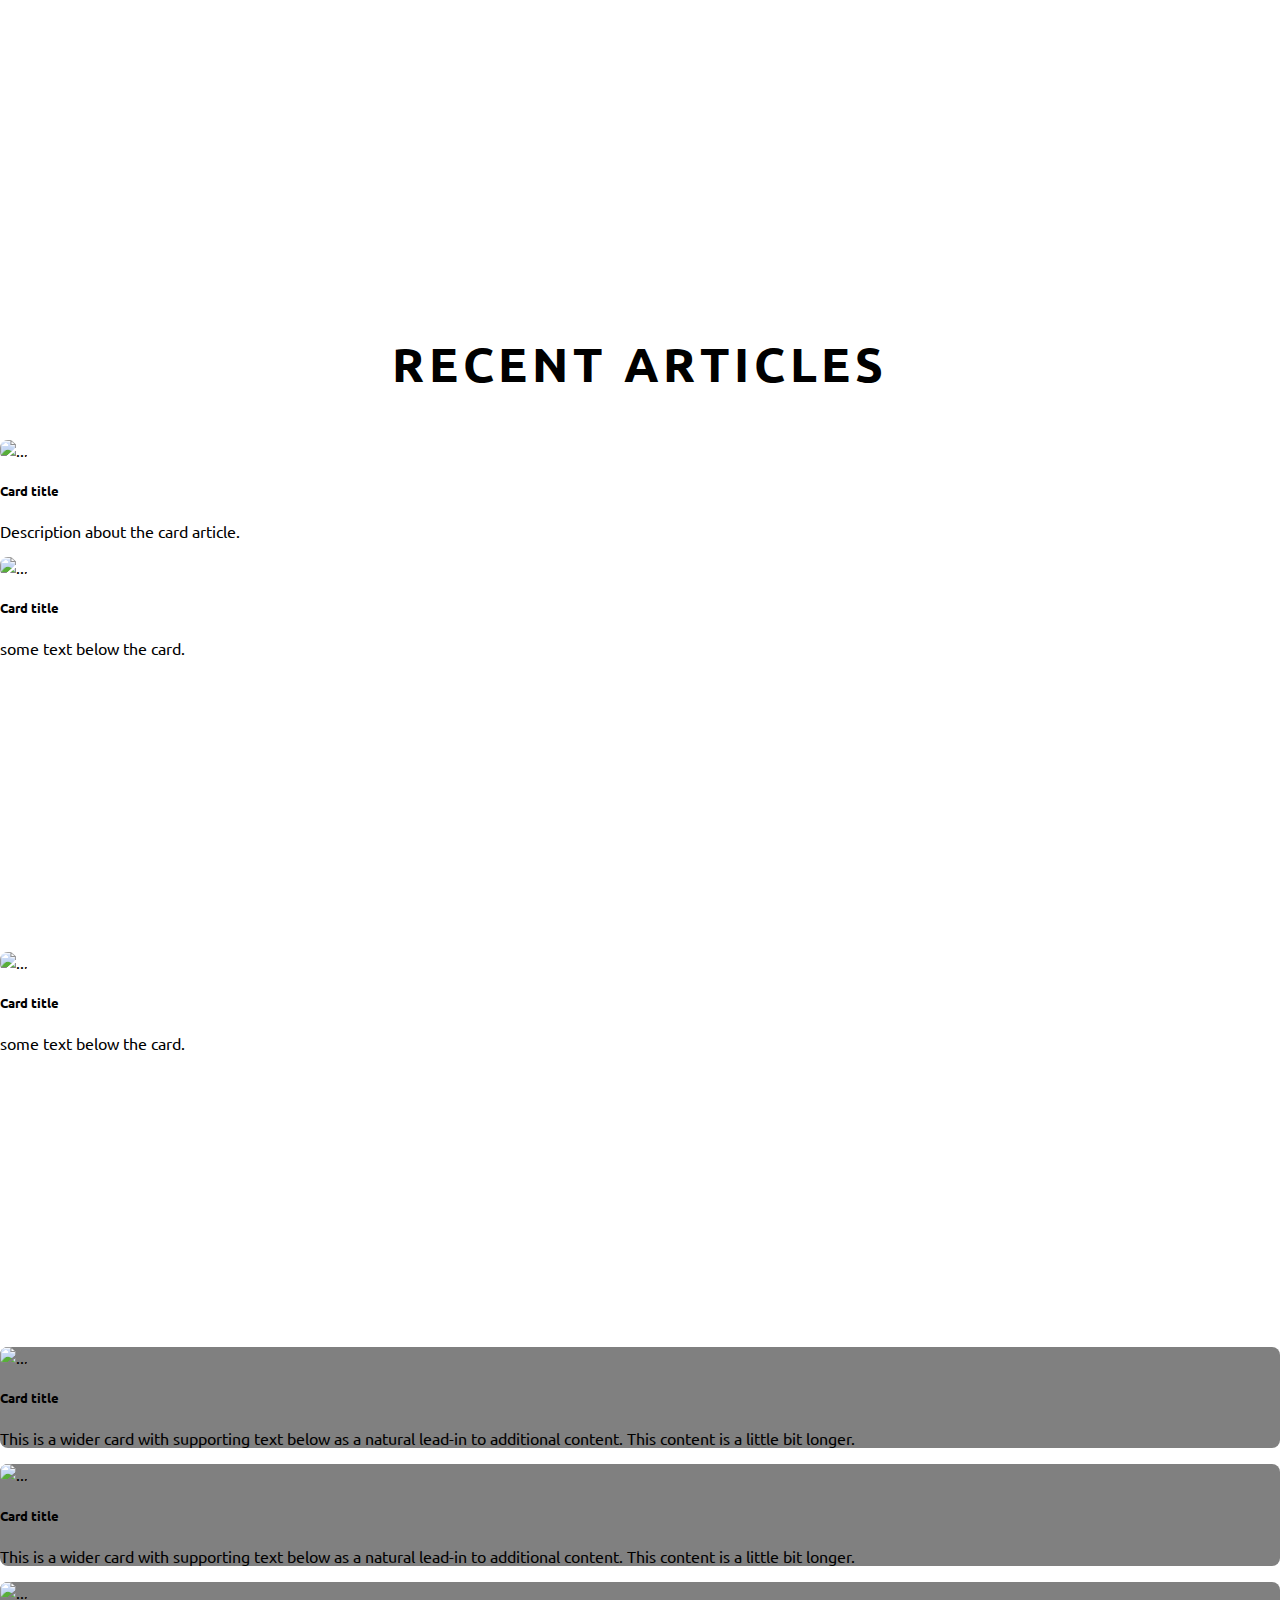
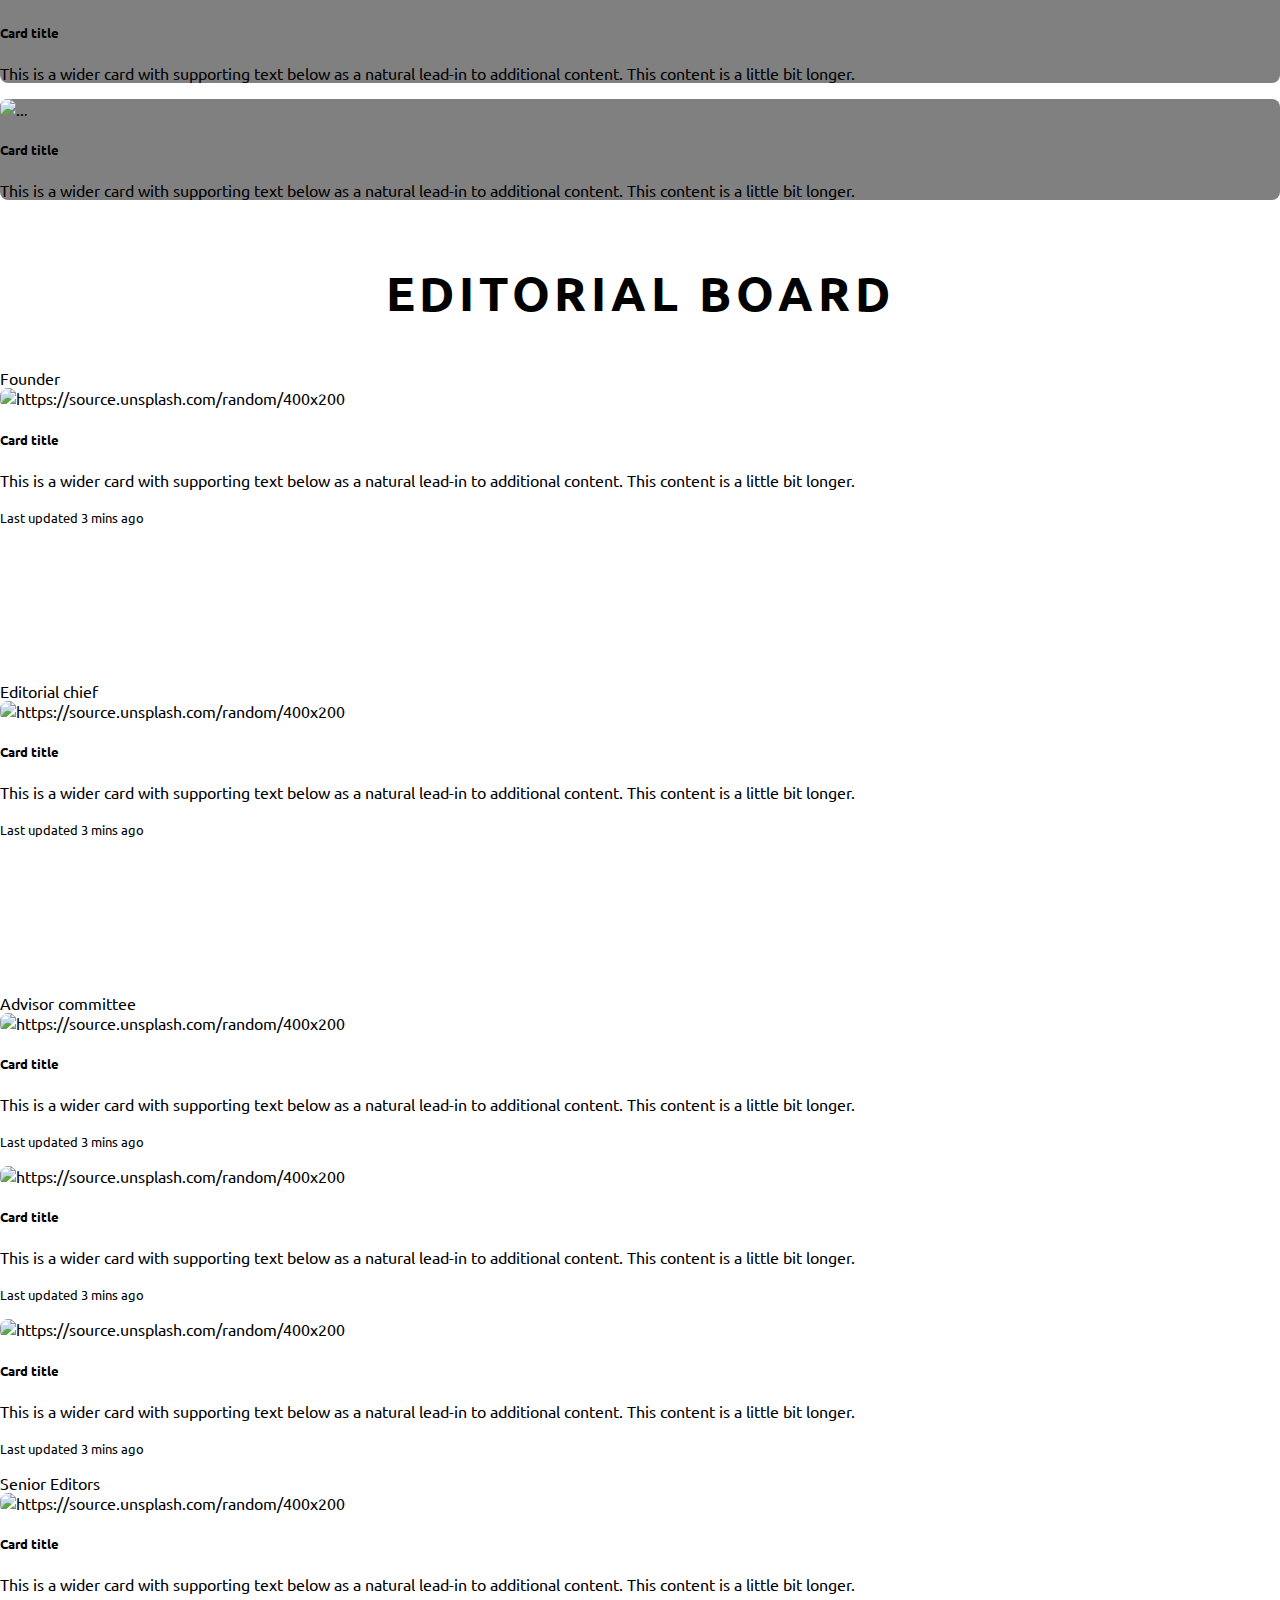
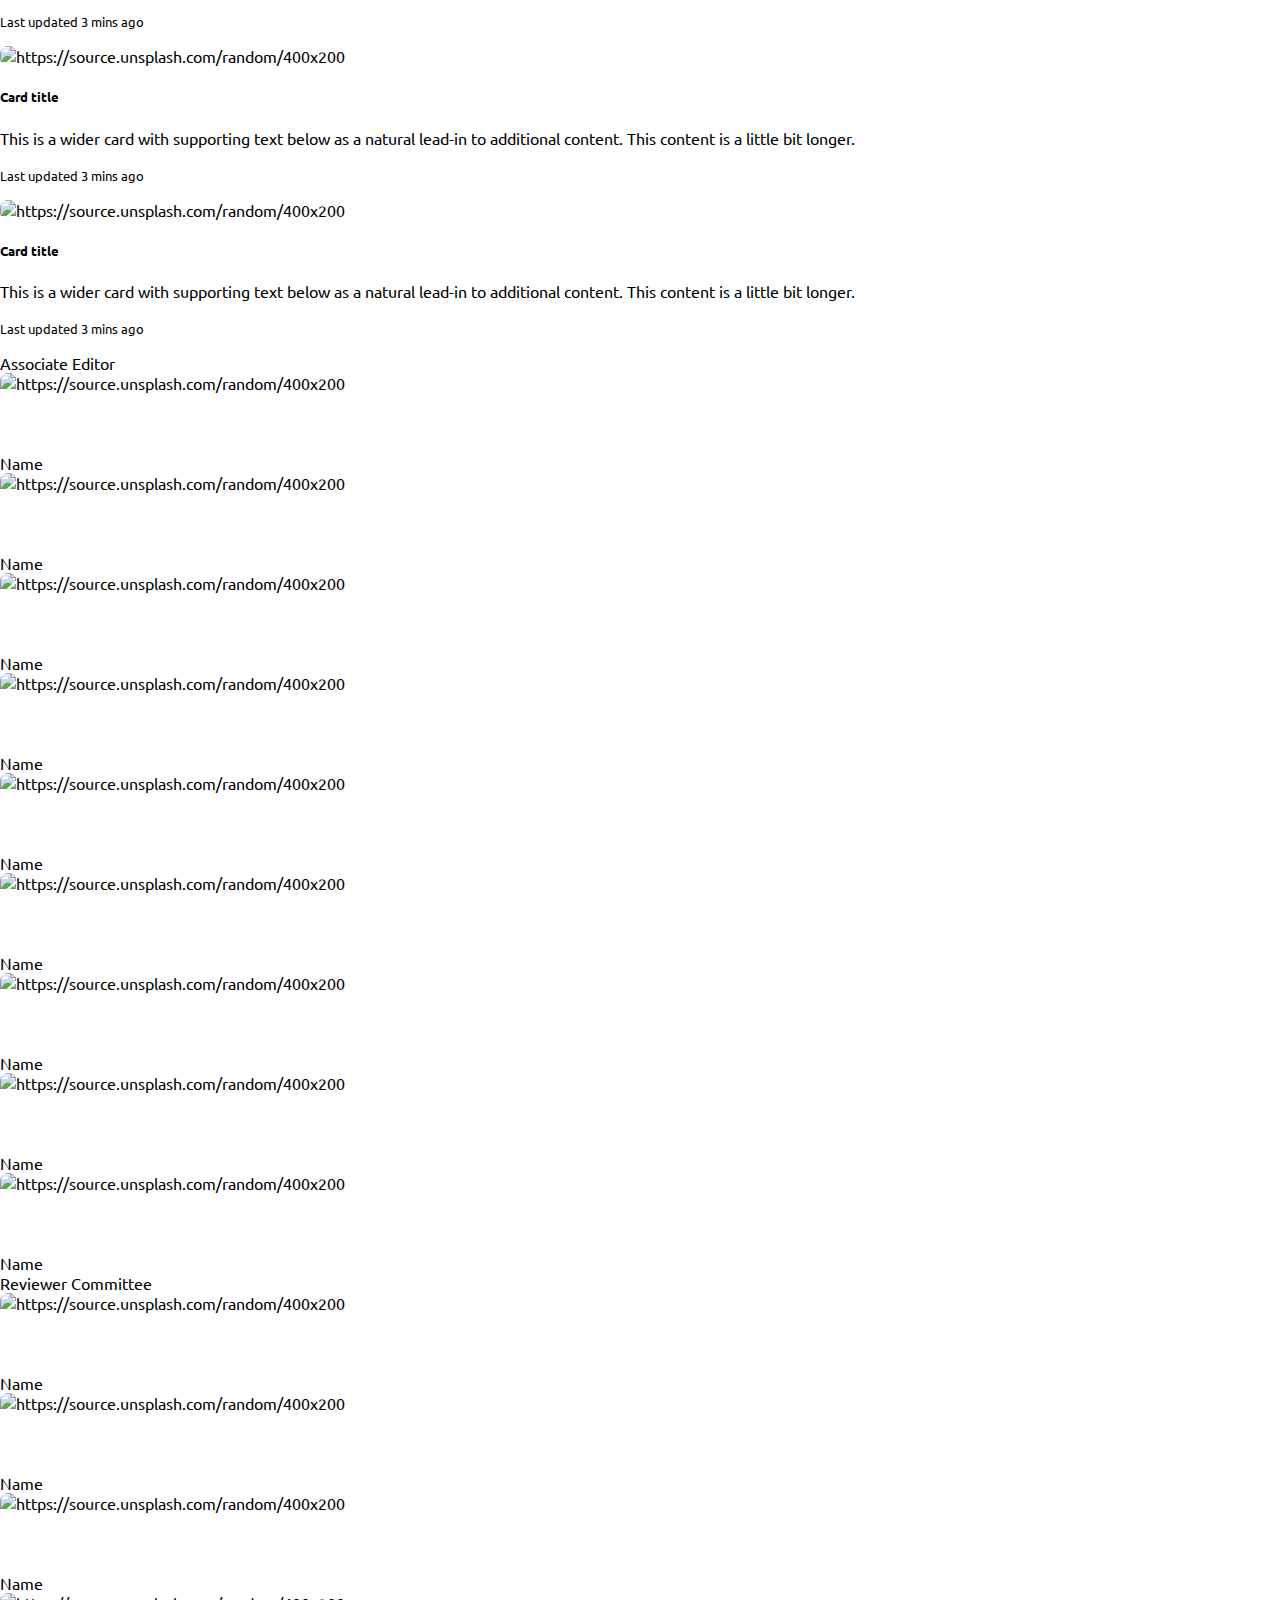
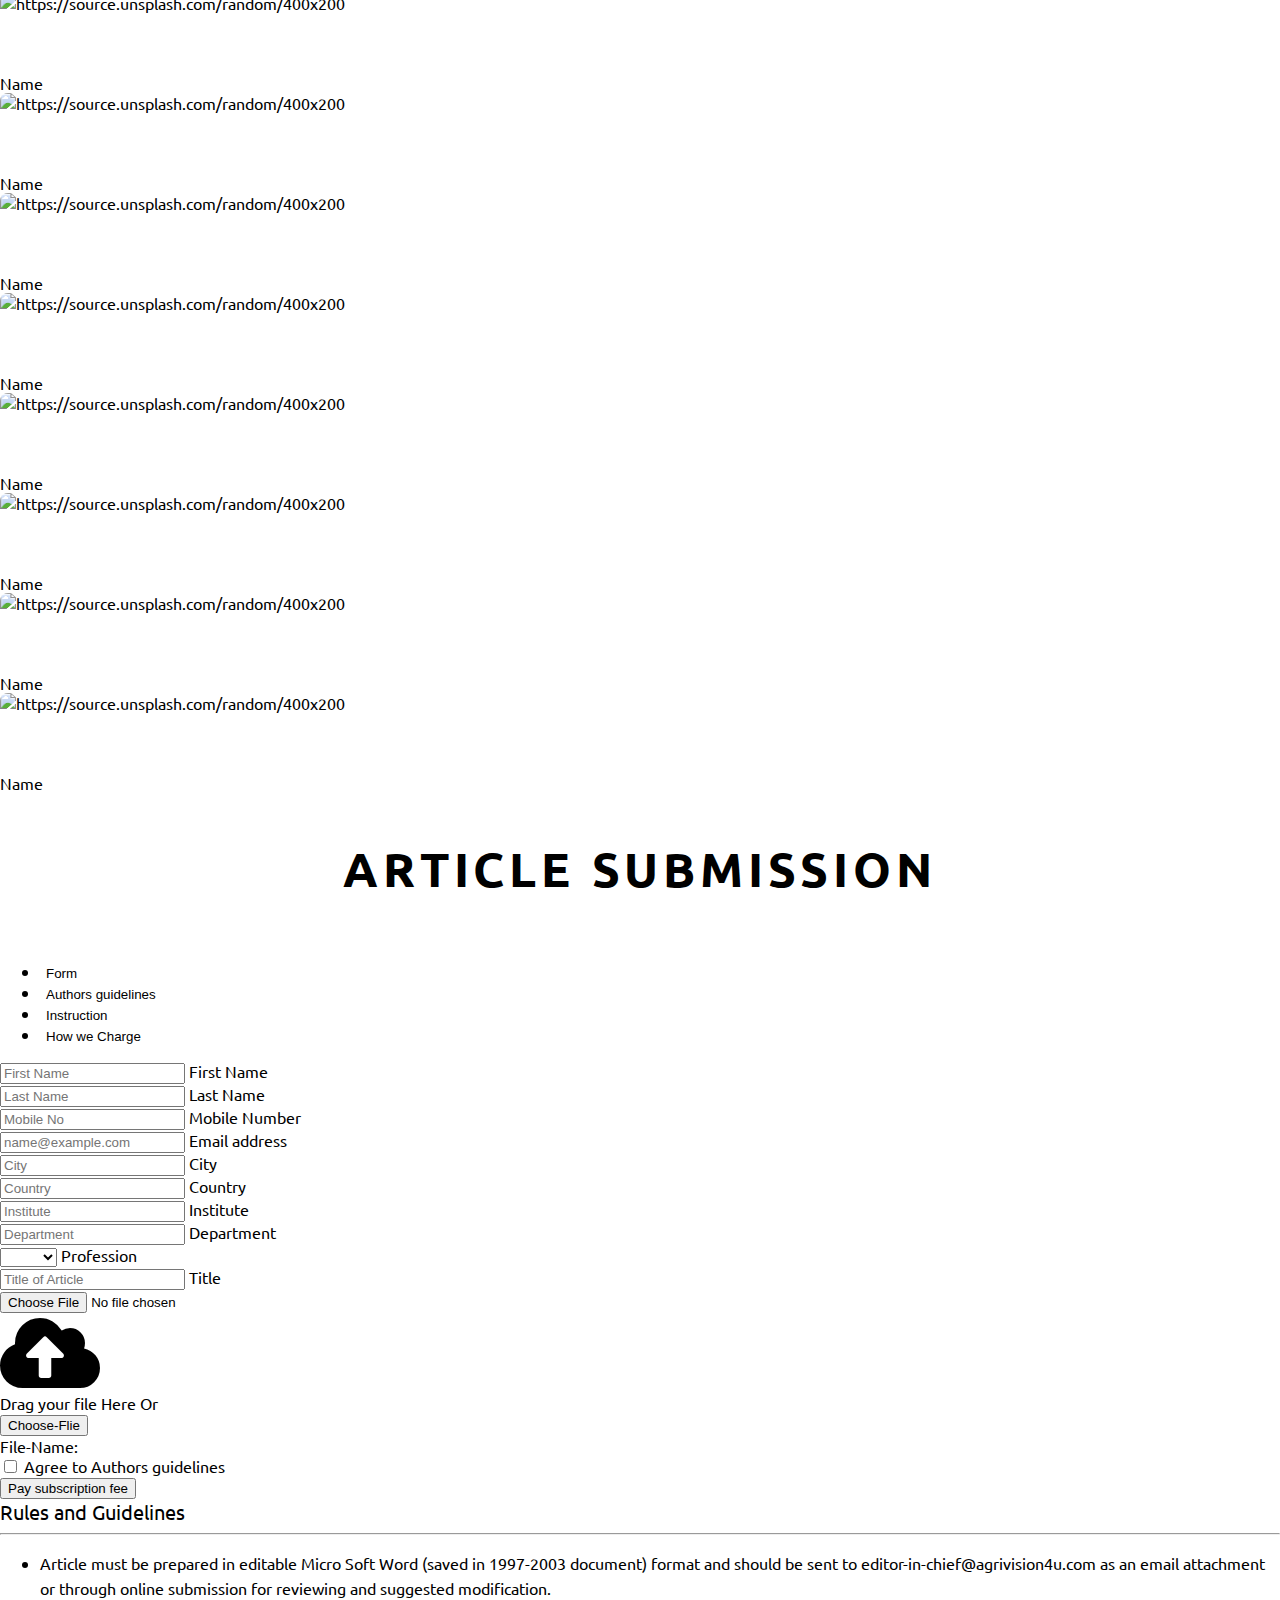
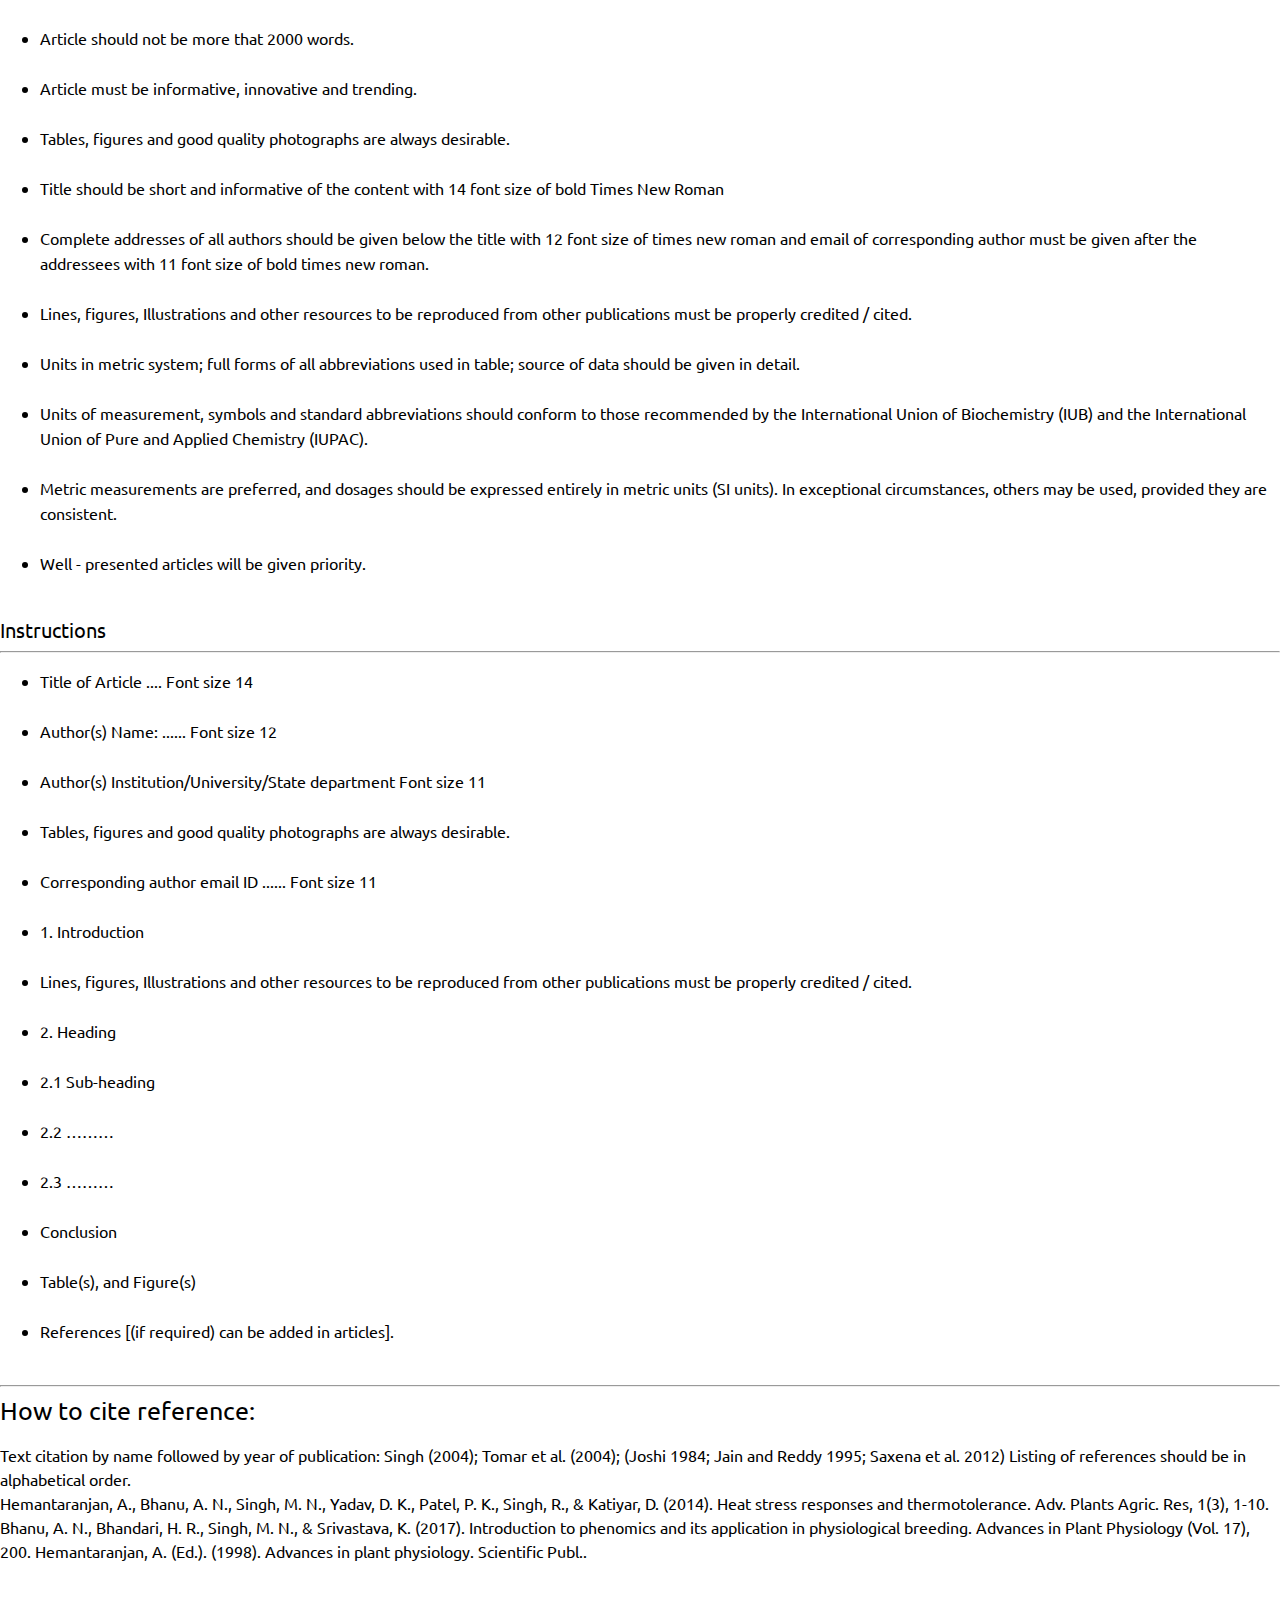
==== commit e751308e: "Add files via upload" ====
--- a/index.html
+++ b/index.html
@@ -203,40 +203,39 @@
       <div class="liheading"> LATEST ISSUE</div>
       <div class="main">
         <div class="slider slider-for"></div>
-
         <div class="slider slider-nav">
           <div class=" licard">
-            <div class="licardimg"> <img src="https://source.unsplash.com/random"  height="417" class="card-img-top" alt="..."></div>
+            <img src="https://source.unsplash.com/random"  height="417" class="card-img-top" alt="...">
             <div class="card-body">
-              <p class="card-text">Some random example text while building on the card title of the card's content.</p>
+              <p class="card-text">Some random</p>
               <a href="#" class="btn btn-primary">Read</a>
             </div>
           </div>
           <div class=" licard">
-            <div class="licardimg"> <img src="https://source.unsplash.com/random"  height="417" class="card-img-top" alt="..."></div>
+            <img src="https://source.unsplash.com/random"  height="417" class="card-img-top" alt="...">
             <div class="card-body">
-              <p class="card-text">Some random example text while building on the card title of the card's content.</p>
+              <p class="card-text">Some random</p>
               <a href="#" class="btn btn-primary">Read</a>
             </div>
           </div>
           <div class=" licard">
-            <div class="licardimg"> <img src="https://source.unsplash.com/random"  height="417" class="card-img-top" alt="..."></div>
+            <img src="https://source.unsplash.com/random"  height="417" class="card-img-top" alt="...">
             <div class="card-body">
-              <p class="card-text">Some random example text while building on the card title of the card's content.</p>
+              <p class="card-text">Some random</p>
               <a href="#" class="btn btn-primary">Read</a>
             </div>
           </div>
           <div class=" licard">
-            <div class="licardimg"> <img src="https://source.unsplash.com/random"  height="417" class="card-img-top" alt="..."></div>
+            <img src="https://source.unsplash.com/random"  height="417" class="card-img-top" alt="...">
             <div class="card-body">
-              <p class="card-text">Some random example text while building on the card title of the card's content.</p>
+              <p class="card-text">Some random</p>
               <a href="#" class="btn btn-primary">Read</a>
             </div>
           </div>
           <div class=" licard">
-            <div class="licardimg"> <img src="https://source.unsplash.com/random"  height="417" class="card-img-top" alt="..."></div>
+            <img src="https://source.unsplash.com/random"  height="417" class="card-img-top" alt="...">
             <div class="card-body">
-              <p class="card-text">Some random example text while building on the card title of the card's content.</p>
+              <p class="card-text">Some random</p>
               <a href="#" class="btn btn-primary">Read</a>
             </div>
           </div>
